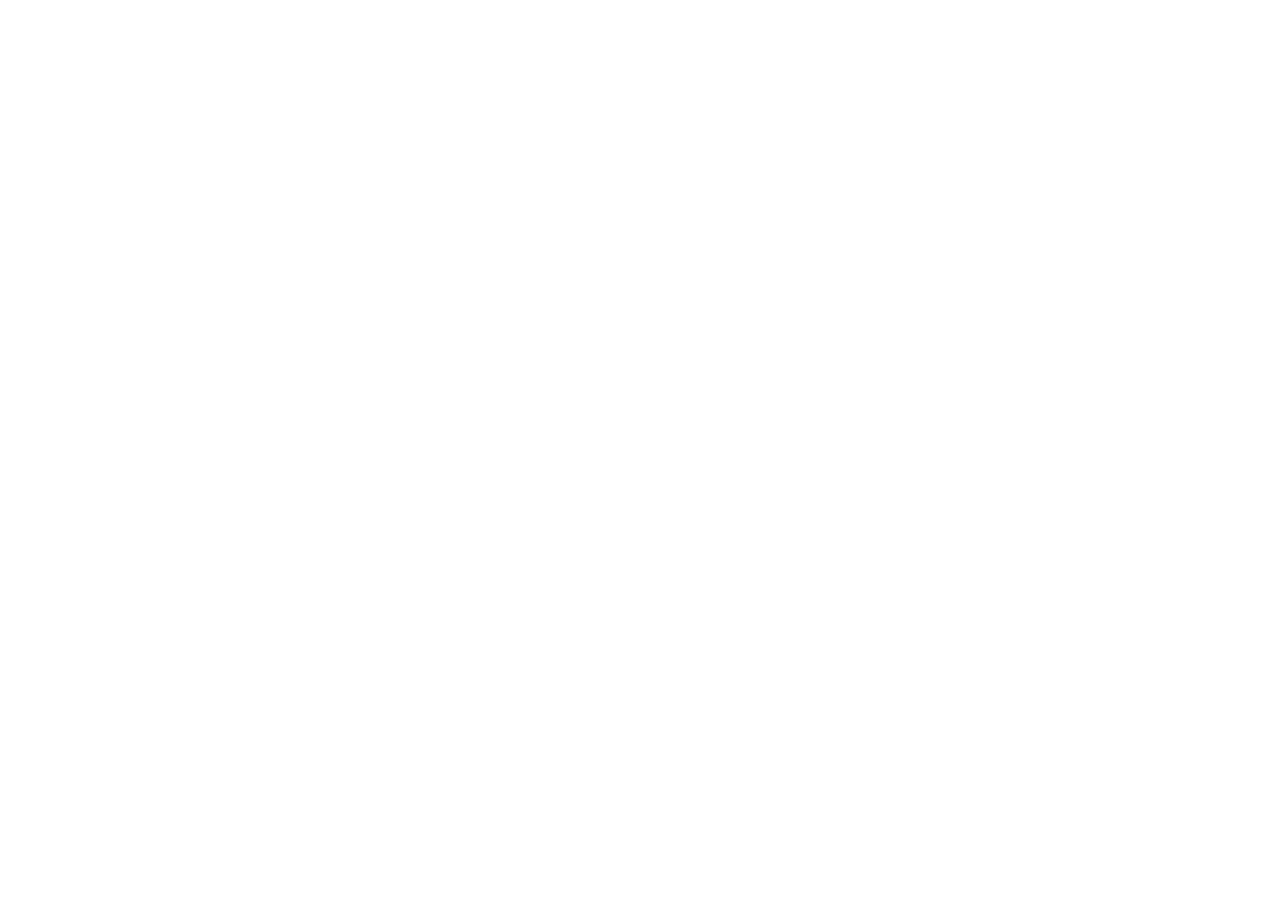
==== pages/index.html @ da5317bc "first commit" ====
<!DOCTYPE html>
<html lang="en">
<head>
  <meta charset="UTF-8">
  <meta http-equiv="X-UA-Compatible" content="IE=edge">
  <meta name="viewport" content="width=device-width, initial-scale=1.0">
  <title>Document</title>
</head>
<body>
  
</body>
</html>
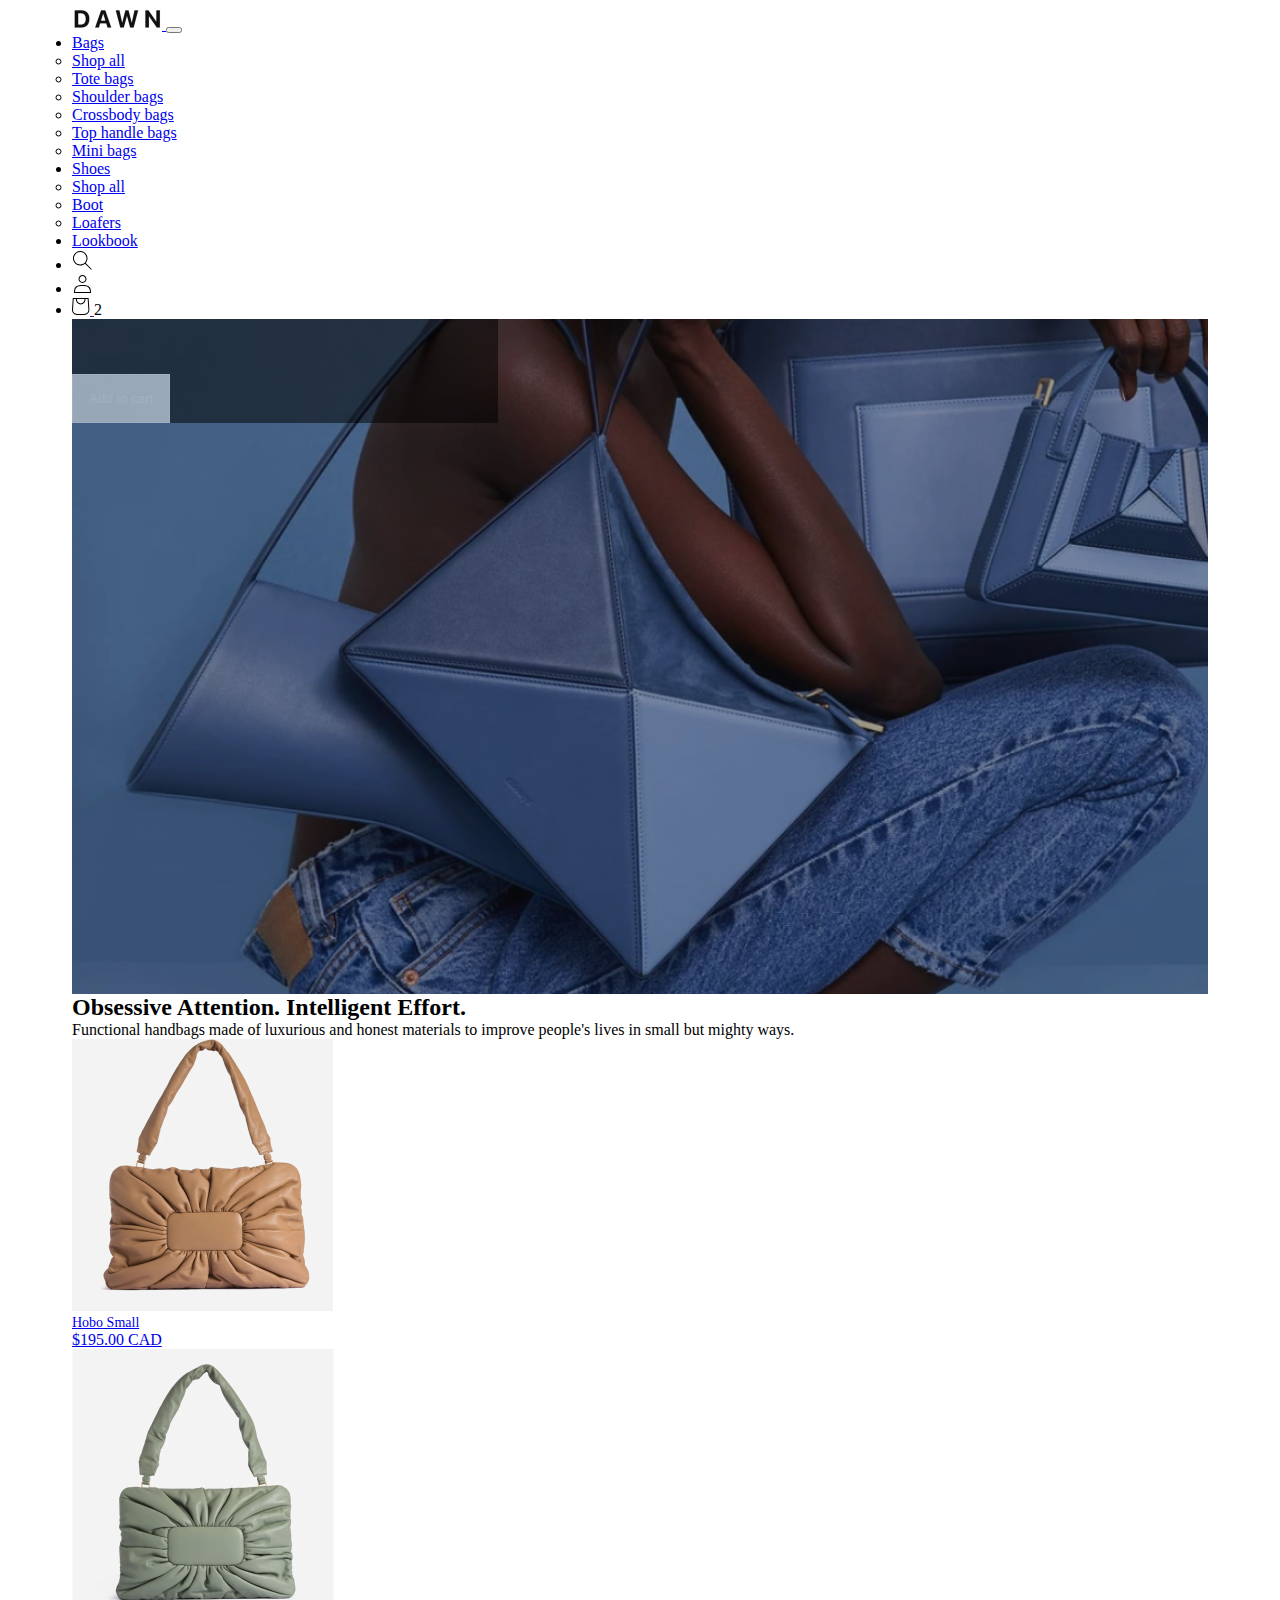
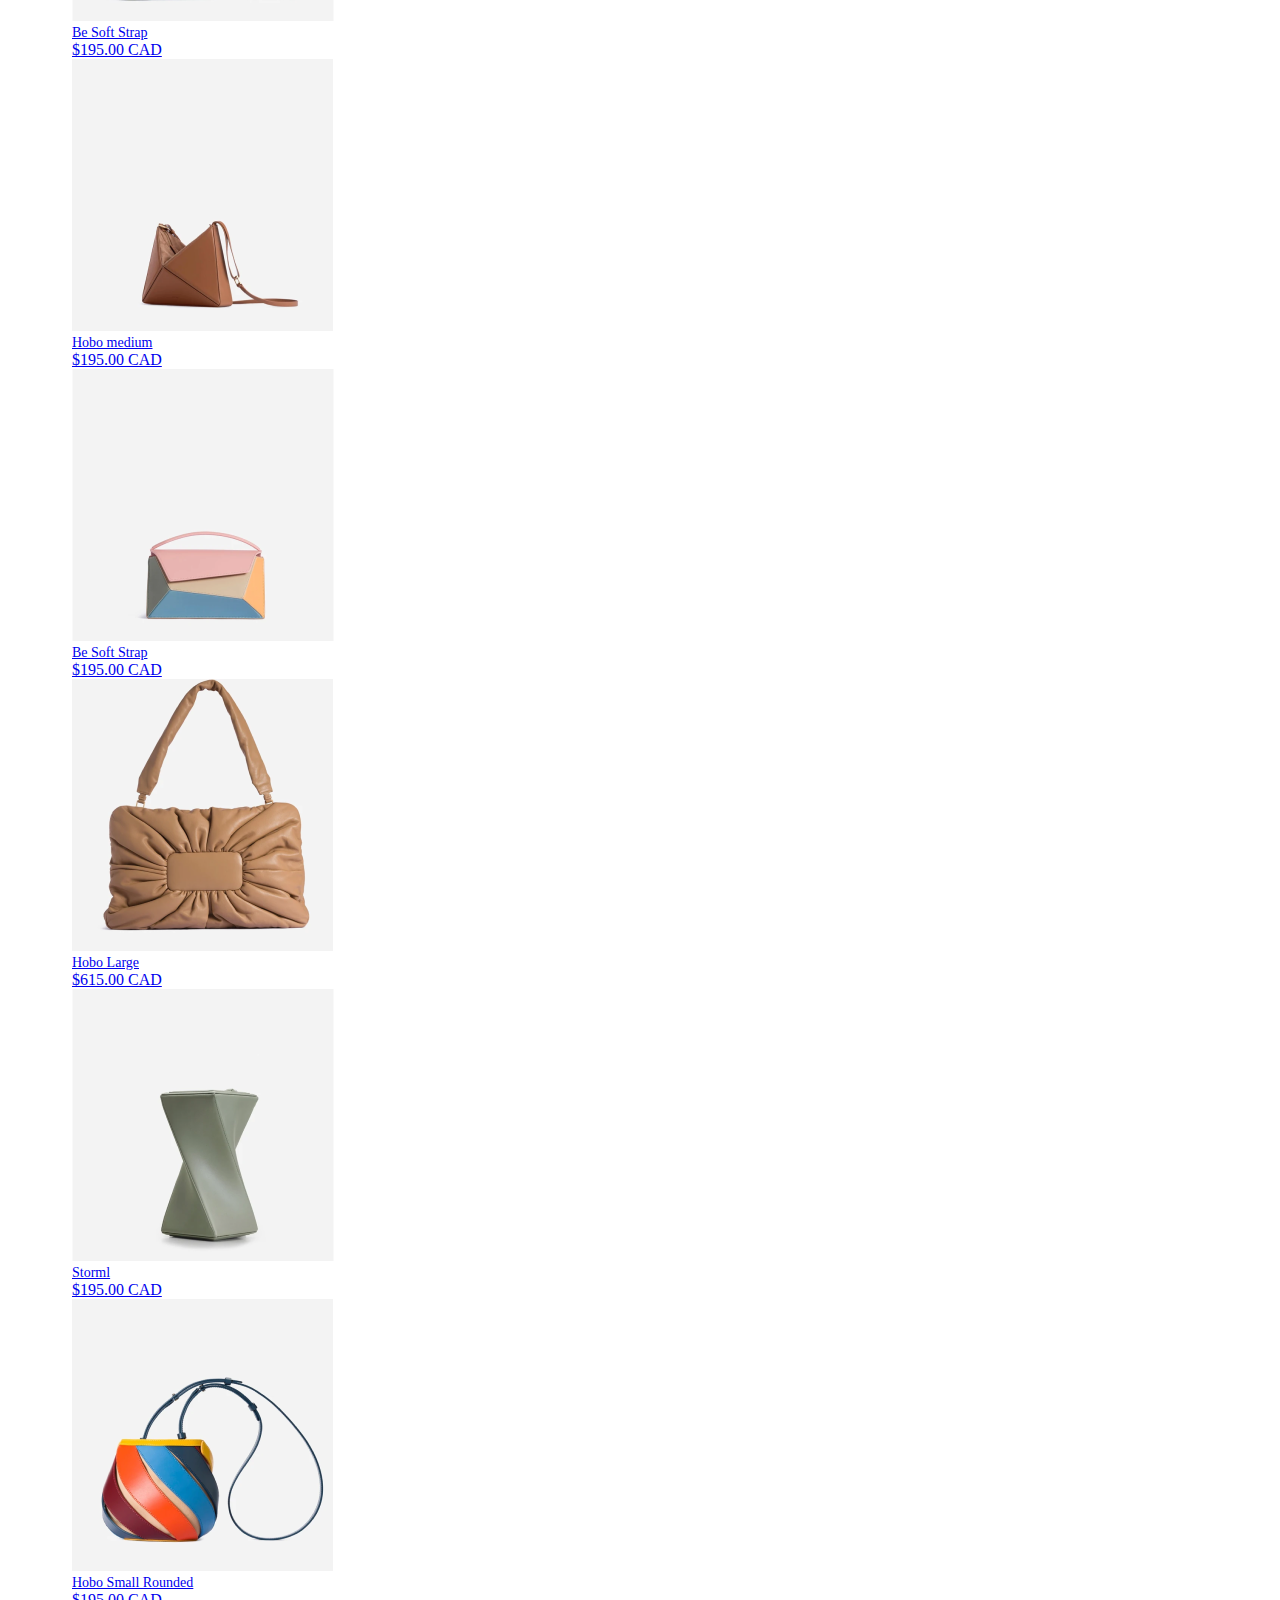
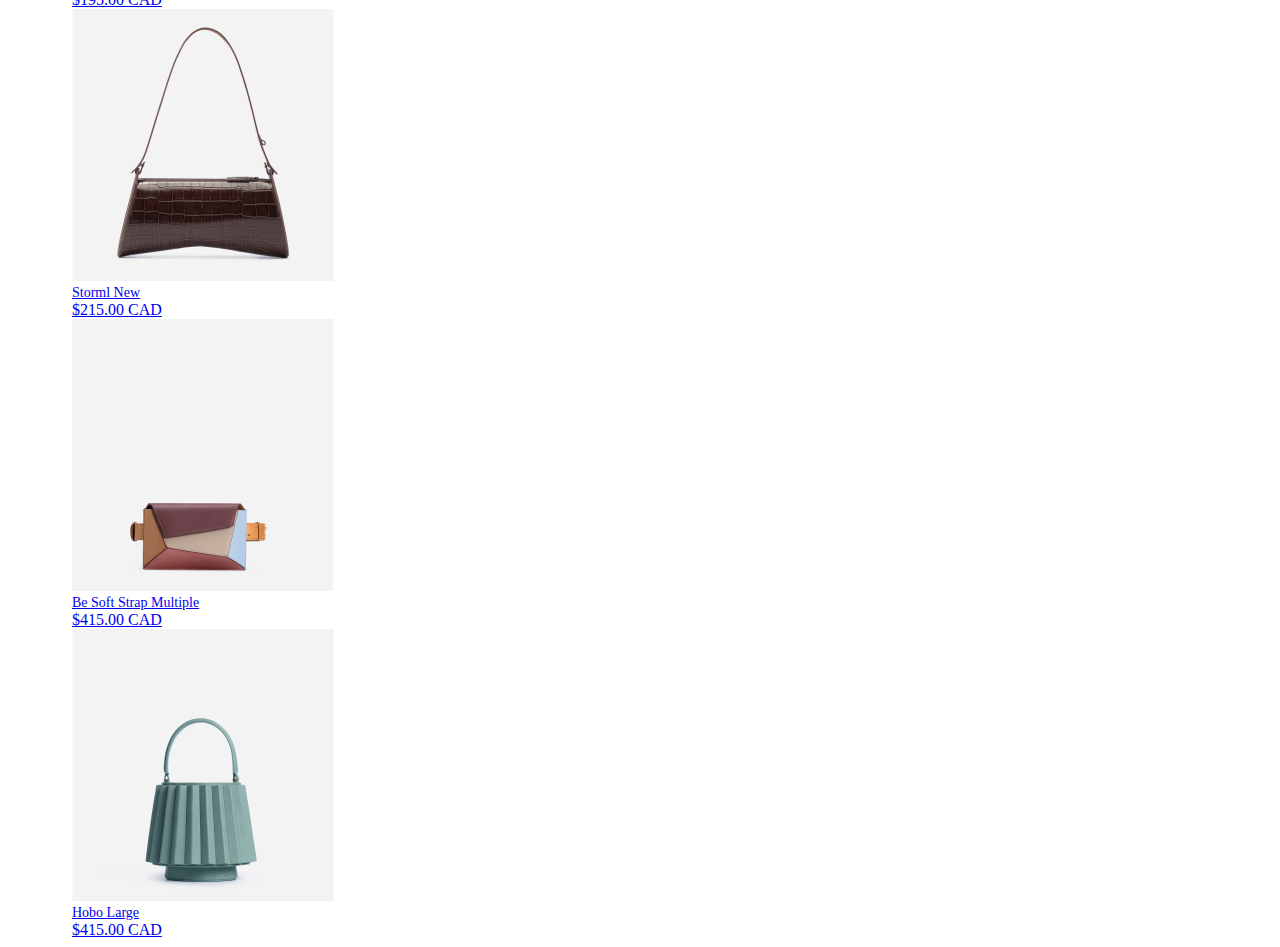
==== commit 461b34cd: "making index" ====
--- a/pages/index.html
+++ b/pages/index.html
@@ -4,9 +4,239 @@
   <meta charset="UTF-8">
   <meta http-equiv="X-UA-Compatible" content="IE=edge">
   <meta name="viewport" content="width=device-width, initial-scale=1.0">
-  <title>Document</title>
+  <title>DAWN</title>
+  <link href="https://cdn.jsdelivr.net/npm/bootstrap@5.3.2/dist/css/bootstrap.min.css" rel="stylesheet" integrity="sha384-T3c6CoIi6uLrA9TneNEoa7RxnatzjcDSCmG1MXxSR1GAsXEV/Dwwykc2MPK8M2HN" crossorigin="anonymous">
+  <link rel="stylesheet" href="../style/global.css">
+  <link rel="stylesheet" href="../style/index.css">
+  <script src="https://cdn.jsdelivr.net/npm/bootstrap@5.3.2/dist/js/bootstrap.bundle.min.js" integrity="sha384-C6RzsynM9kWDrMNeT87bh95OGNyZPhcTNXj1NW7RuBCsyN/o0jlpcV8Qyq46cDfL" crossorigin="anonymous" defer></script>
 </head>
 <body>
-  
+
+  <!--HEADER-->
+  <header>
+    <nav class="navbar navbar-expand-lg">
+      <div class="container-fluid gap-5 align-items-center py-4">
+        <a class="navbar-brand" href="./index.html">
+          <img 
+          src="../assets/images/logo.png"
+          alt="Логотип магазина"
+          >
+        </a>
+        <button class="navbar-toggler" type="button" data-bs-toggle="collapse" data-bs-target="#navbarSupportedContent" aria-controls="navbarSupportedContent" aria-expanded="false" aria-label="Toggle navigation">
+          <span class="navbar-toggler-icon"></span>
+        </button>
+        <div class="collapse navbar-collapse" id="navbarSupportedContent">
+          <ul class="navbar-nav me-auto mb-2 mb-lg-0">
+            <li class="nav-item dropdown">
+              <a class="nav-link dropdown-toggle" href="#" role="button" data-bs-toggle="dropdown" aria-expanded="false">
+                Bags
+              </a>
+              <ul class="dropdown-menu">
+                <li><a class="dropdown-item" href="#">Shop all</a></li>
+                <li><a class="dropdown-item" href="#">Tote bags</a></li>
+                <li><a class="dropdown-item" href="#">Shoulder bags</a></li>
+                <li><a class="dropdown-item" href="#">Crossbody bags</a></li>
+                <li><a class="dropdown-item" href="#">Top handle bags</a></li>
+                <li><a class="dropdown-item" href="#">Mini bags</a></li>
+              </ul>
+            </li>
+            <li class="nav-item dropdown">
+              <a class="nav-link dropdown-toggle" href="#" role="button" data-bs-toggle="dropdown" aria-expanded="false">
+                Shoes
+              </a>
+              <ul class="dropdown-menu">
+                <li><a class="dropdown-item" href="#">Shop all</a></li>
+                <li><a class="dropdown-item" href="#">Boot</a></li>
+                <li><a class="dropdown-item" href="#">Loafers</a></li>
+              </ul>
+            </li>
+            <li class="nav-item">
+              <a class="nav-link" href="#">Lookbook</a>
+            </li>
+          </ul>
+        </div>
+        <div class="">
+          <ul class="d-flex gap-4">
+            <li class="list-group-item">
+              <a class="" href="">
+                <img 
+                src="../assets/icons/search.svg"
+                alt="Иконка поиска">
+              </a>
+            </li>
+            <li class="list-group-item">
+              <a class="" href="">
+                <img 
+                src="../assets/icons/person.svg"
+                alt="Иконка поиска">
+              </a>
+            </li>
+            <li class="list-group-item">
+              <a class="" href="">
+                <img 
+                src="../assets/icons/cart.svg"
+                alt="Иконка поиска">
+              </a>
+              <span class="badge bg-primary rounded-pill">2</span>
+            </li>
+          </ul>
+        </div>
+      </div>
+    </nav>
+  </header>
+  <!--END OF HEADER-->
+
+  <main>
+
+    <!--FIRST SECTION - COVER-->
+    <section class="container-fluid cover text-white d-flex justify-content-center align-items-center">
+      <div class="bg-black-opacity-50">
+        <div class="d-flex justify-content-center  align-items-center flex-column p-4">
+          <h1 class="display-2 m-3">Industrial design meets fashion</h1>
+          <p>Atypical leather goods</p>
+          <button type="button" class="btn btn-cover m-3">Add to cart</button>
+        </div>
+      </div>
+    </section>
+    <!--END OF FIRST SECTION - COVER-->
+
+    <!--SECOND SECTION - HEADING-->
+    <section class="p-5">
+      <div class="container text-center">
+        <h2 class="display-5 my-4">Obsessive Attention. Intelligent Effort.</h2>
+        <p class="">Functional handbags made of luxurious and honest materials to improve people's lives in small but mighty ways.</p>
+      </div>
+    </section>
+    <!--END OF SECOND SECTION - HEADING-->
+
+    <!--THIRD SECTION - LIST OF ITEMS-->
+    <section class="container-fluid my-5">
+      <div class="d-flex gap-4 flex-wrap">
+        <div>
+          <a class="link-underline link-dark link-underline-opacity-0" href="#">
+            <img 
+            class="img-fluid"
+            src="../assets/images/hobo-small.png"
+            alt="Фотография товара hobo small">
+            <div class="my-3">
+              <p class="body-text2">Hobo Small</p>
+              <p>$195.00 CAD</p>
+            </div>
+          </a>
+        </div>
+        <div>
+          <a class="link-underline link-dark link-underline-opacity-0" href="#"> 
+            <img 
+            class="img-fluid"
+            src="../assets/images/be-soft.png"
+            alt="Фотография товара be soft">
+            <div class="my-3">
+              <p class="body-text2">Be Soft Strap</p>
+              <p>$195.00 CAD</p>
+            </div>
+          </a> 
+        </div>
+      </div>
+      <div class="row justify-content-between">
+        <div class="col-xl-3 col-sm-6 col-md-6">
+          <a class="link-underline link-dark link-underline-opacity-0" href="#">
+            <img
+            class="img-fluid"
+            src="../assets/images/hobo-medium.png"
+            alt="Фотография товара hobo medium">
+            <div class="my-3">
+              <p class="body-text2">Hobo medium</p>
+              <p>$195.00 CAD</p>
+            </div>
+          </a>
+        </div>
+        <div class="col-xl-3 col-sm-6 col-md-6">
+          <a class="link-underline link-dark link-underline-opacity-0" href="#">
+            <img
+            class="img-fluid"
+            src="../assets/images/be-soft-strap.png"
+            alt="Фотография товара be soft strap">
+            <div class="my-3">
+              <p class="body-text2">Be Soft Strap</p>
+              <p>$195.00 CAD</p>
+            </div>
+          </a>
+        </div>
+        <div class="col-xl-3 col-sm-6 col-md-6">
+          <a class="link-underline link-dark link-underline-opacity-0" href="#">
+            <img
+            class="img-fluid"
+            src="../assets/images/hobo-small.png"
+            alt="Фотография товара hobo large">
+            <div class="my-3">
+              <p class="body-text2">Hobo Large</p>
+              <p>$615.00 CAD</p>
+            </div>
+          </a>
+        </div>
+        <div class="col-xl-3 col-sm-6 col-md-6">
+          <a class="link-underline link-dark link-underline-opacity-0" href="#">
+            <img
+            class="img-fluid"
+            src="../assets/images/storml.png"
+            alt="Фотография товара storml">
+            <div class="my-3">
+              <p class="body-text2">Storml</p>
+              <p>$195.00 CAD</p>
+            </div>
+          </a>
+        </div>
+        <div class="col-xl-3 col-sm-6 col-md-6">
+          <a class="link-underline link-dark link-underline-opacity-0" href="#">
+            <img
+            class="img-fluid"
+            src="../assets/images/hobo-small-rounded.png"
+            alt="Фотография товара hobo small rounded">
+            <div class="my-3">
+              <p class="body-text2">Hobo Small Rounded</p>
+              <p>$195.00 CAD</p>
+            </div>
+          </a>
+        </div>
+        <div class="col-xl-3 col-sm-6 col-md-6">
+          <a class="link-underline link-dark link-underline-opacity-0" href="#">
+            <img
+            class="img-fluid"
+            src="../assets/images/storml-new.png"
+            alt="Фотография товара storml new">
+            <div class="my-3">
+              <p class="body-text2">Storml New</p>
+              <p>$215.00 CAD</p>
+            </div>
+          </a>
+        </div>
+        <div class="col-xl-3 col-sm-6 col-md-6">
+          <a class="link-underline link-dark link-underline-opacity-0" href="#">
+            <img
+            class="img-fluid"
+            src="../assets/images/be-soft-strap-multiple.png"
+            alt="Фотография товара be soft strap multiple">
+            <div class="my-3">
+              <p class="body-text2">Be Soft Strap Multiple</p>
+              <p>$415.00 CAD</p>
+            </div>
+          </a>
+        </div>
+        <div class="col-xl-3 col-sm-6 col-md-6">
+          <a class="link-underline link-dark link-underline-opacity-0" href="#">
+            <img
+            class="img-fluid"
+            src="../assets/images/hobo-large-rounded.png"
+            alt="Фотография товара hobo large rounded">
+            <div class="my-3">
+              <p class="body-text2">Hobo Large</p>
+              <p>$415.00 CAD</p>
+            </div>
+          </a>
+        </div>
+      </div>
+    </section>
+    <!--END OF THIRD SECTION - LIST OF ITEMS-->
+  </main>
 </body>
 </html>--- a/style/global.css
+++ b/style/global.css
@@ -0,0 +1,23 @@
+h1,
+h2,
+h3,
+h4,
+h5,
+h6,
+p,
+a,
+ul,
+ol,
+li,
+blockquote {
+  margin: 0;
+  padding: 0;
+}
+
+body {
+  padding: 0px 64px;
+}
+
+.body-text2 {
+  font-size: 14px;
+}--- a/style/index.css
+++ b/style/index.css
@@ -0,0 +1,19 @@
+.cover {
+  background-image: url(../assets/images/cover.png);
+  background-repeat: no-repeat;
+  background-size: cover;
+  min-height: 75vh;
+}
+
+.btn-cover {
+  padding: 16px;
+  color: white;
+  border: 1px solid white;
+  border-radius: none !important;
+}
+
+.bg-black-opacity-50 {
+  background-color: black;
+  opacity: 0.5;
+  max-width: fit-content;
+}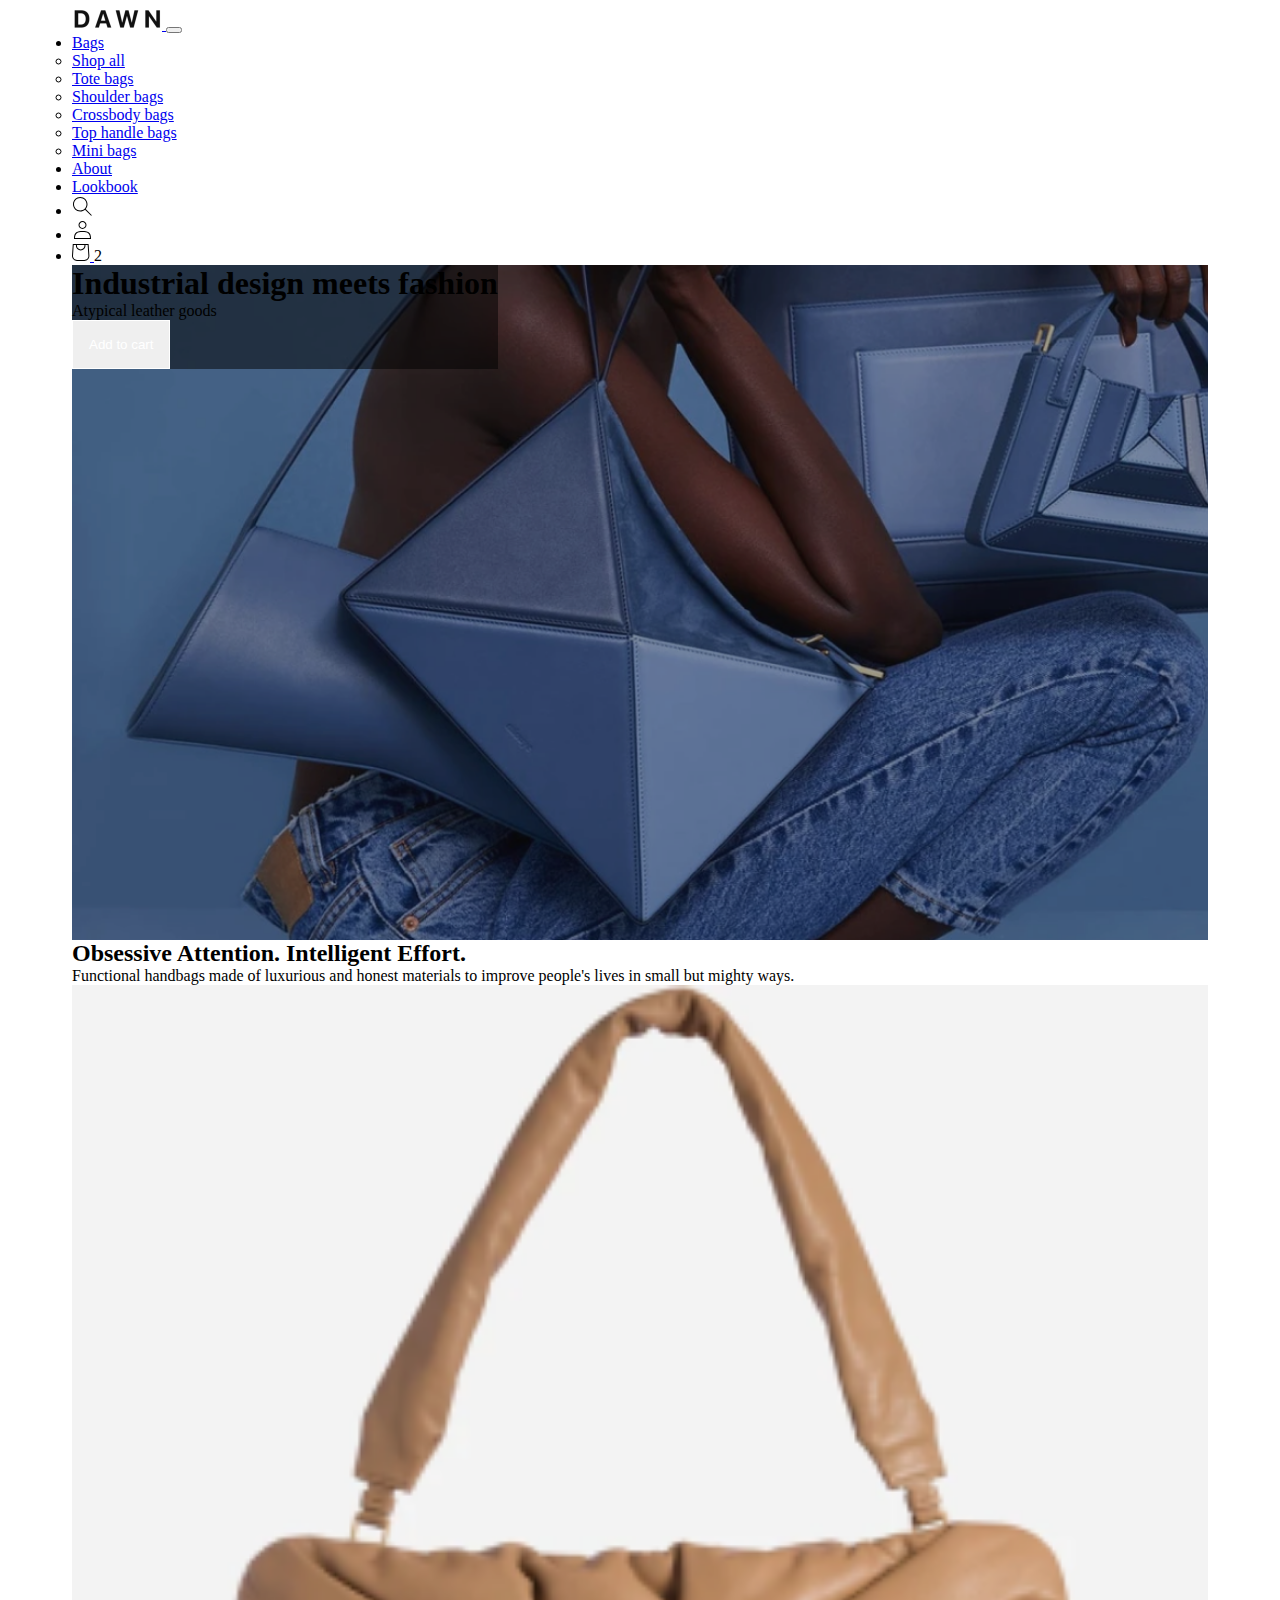
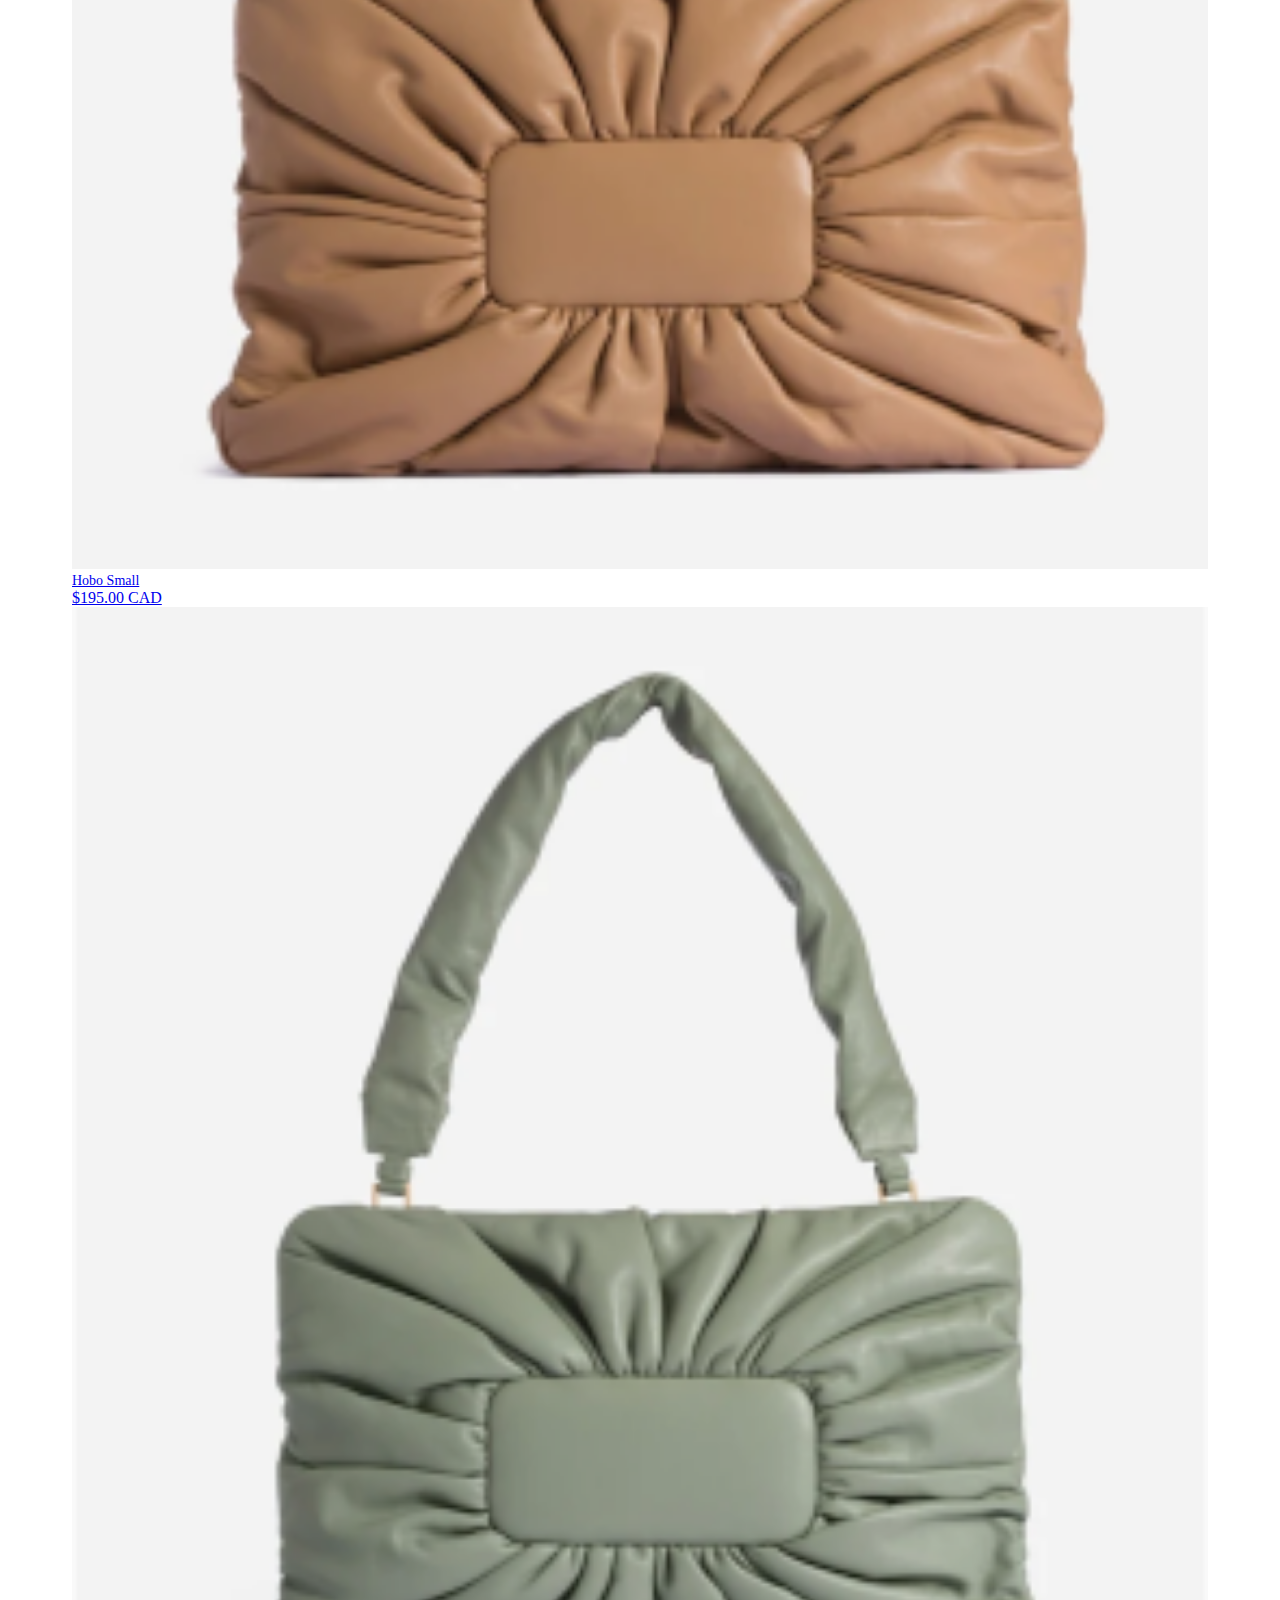
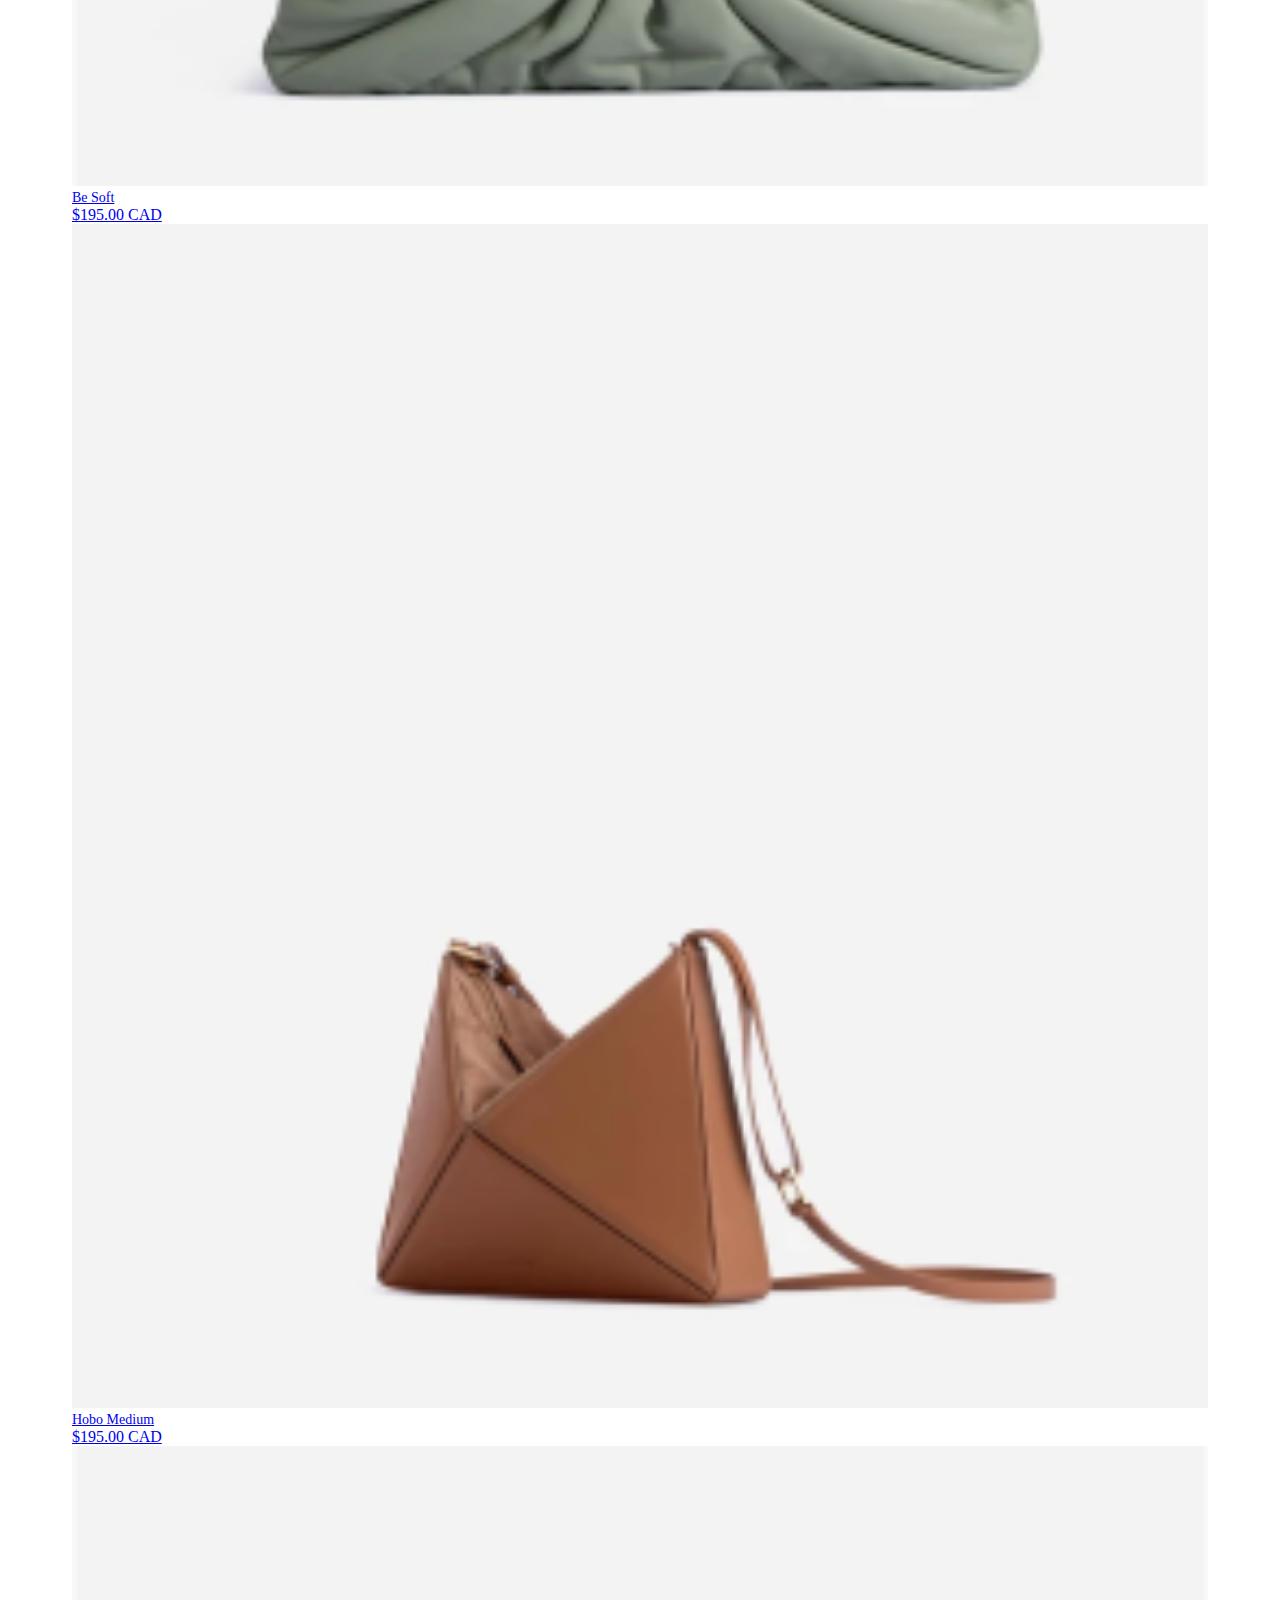
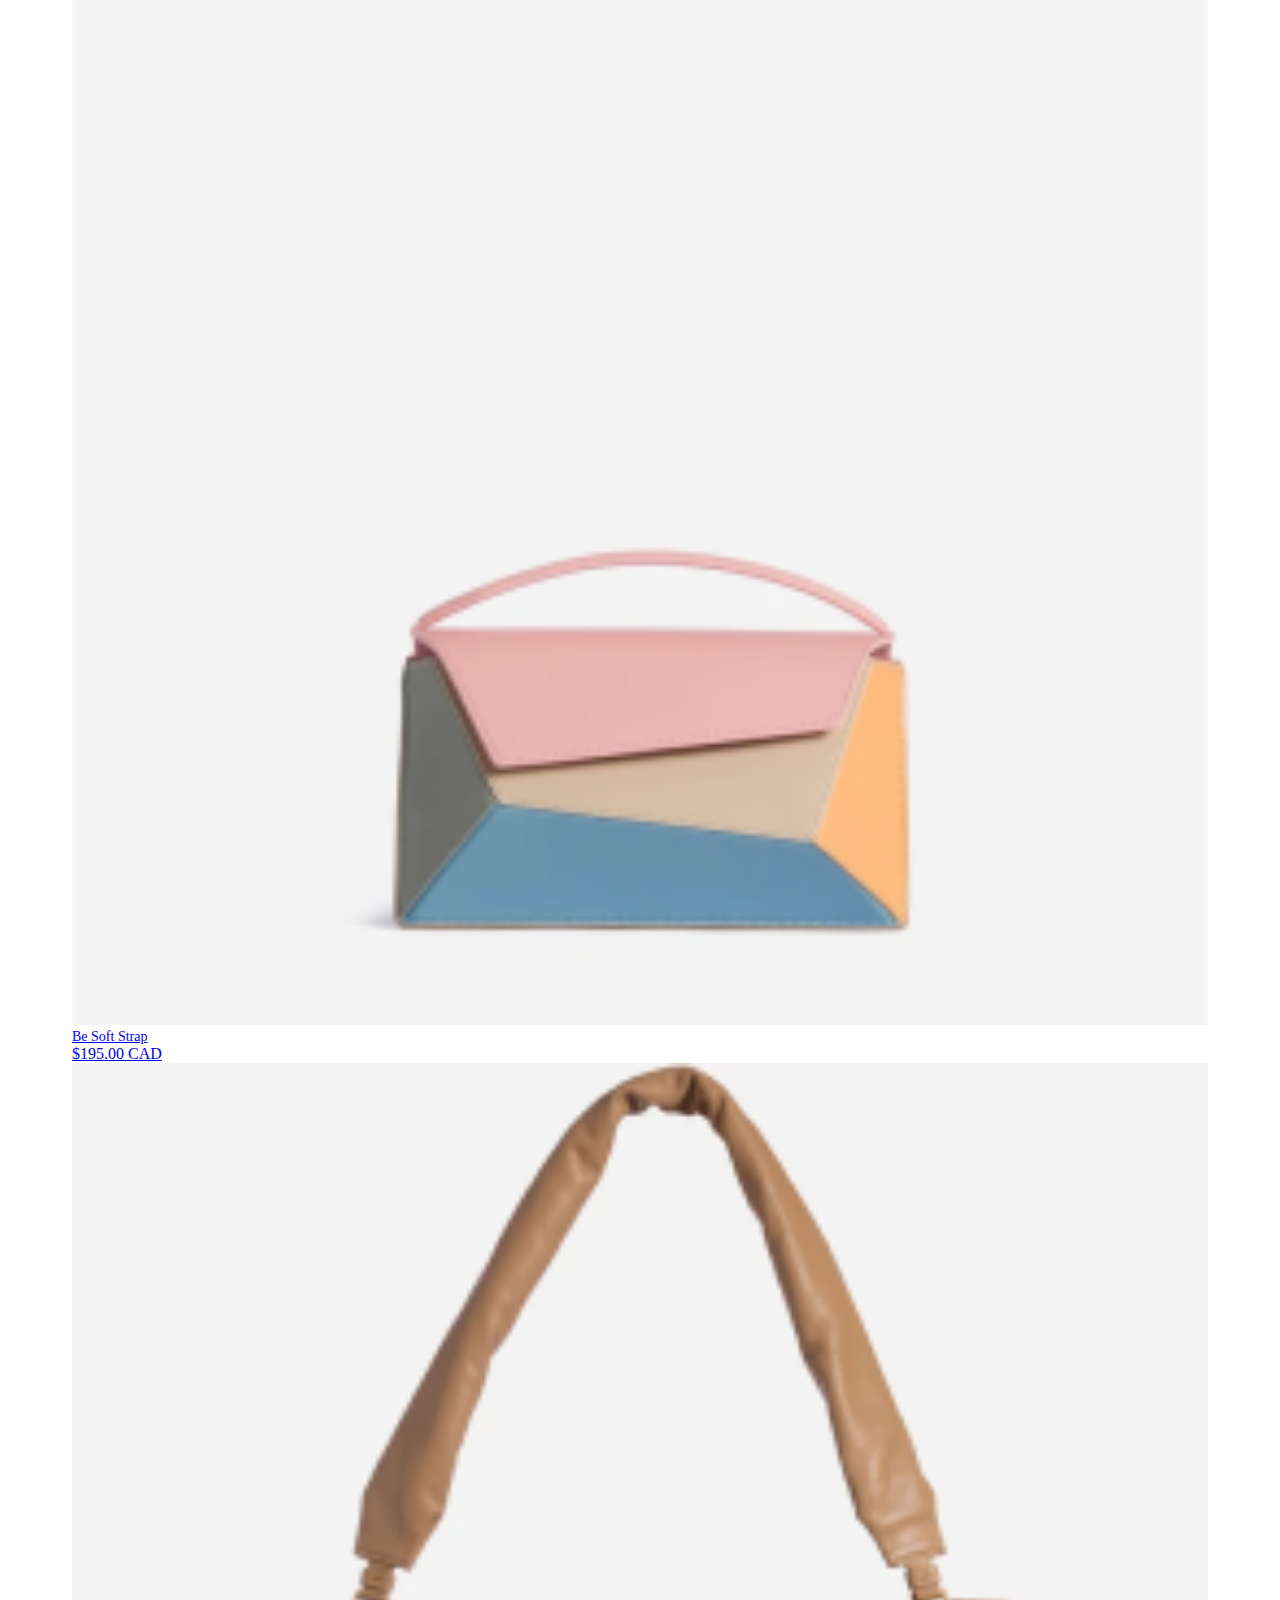
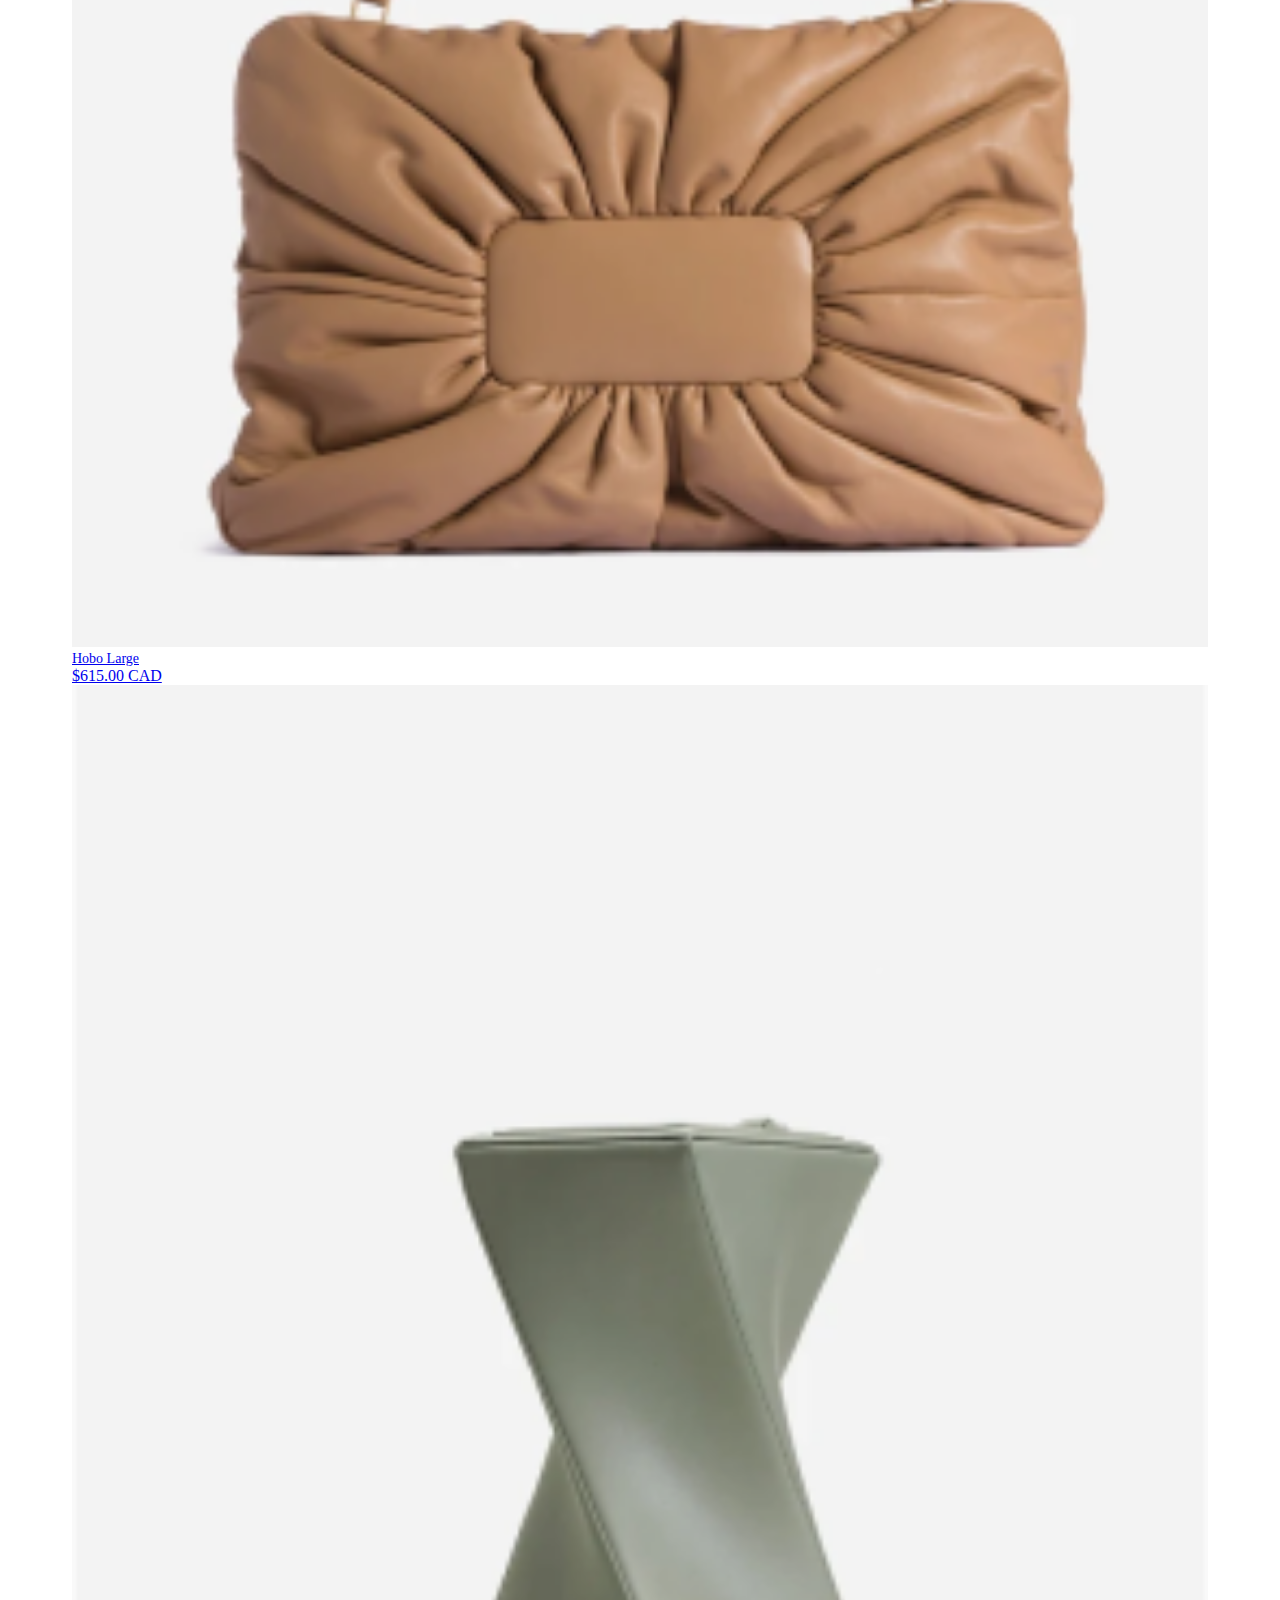
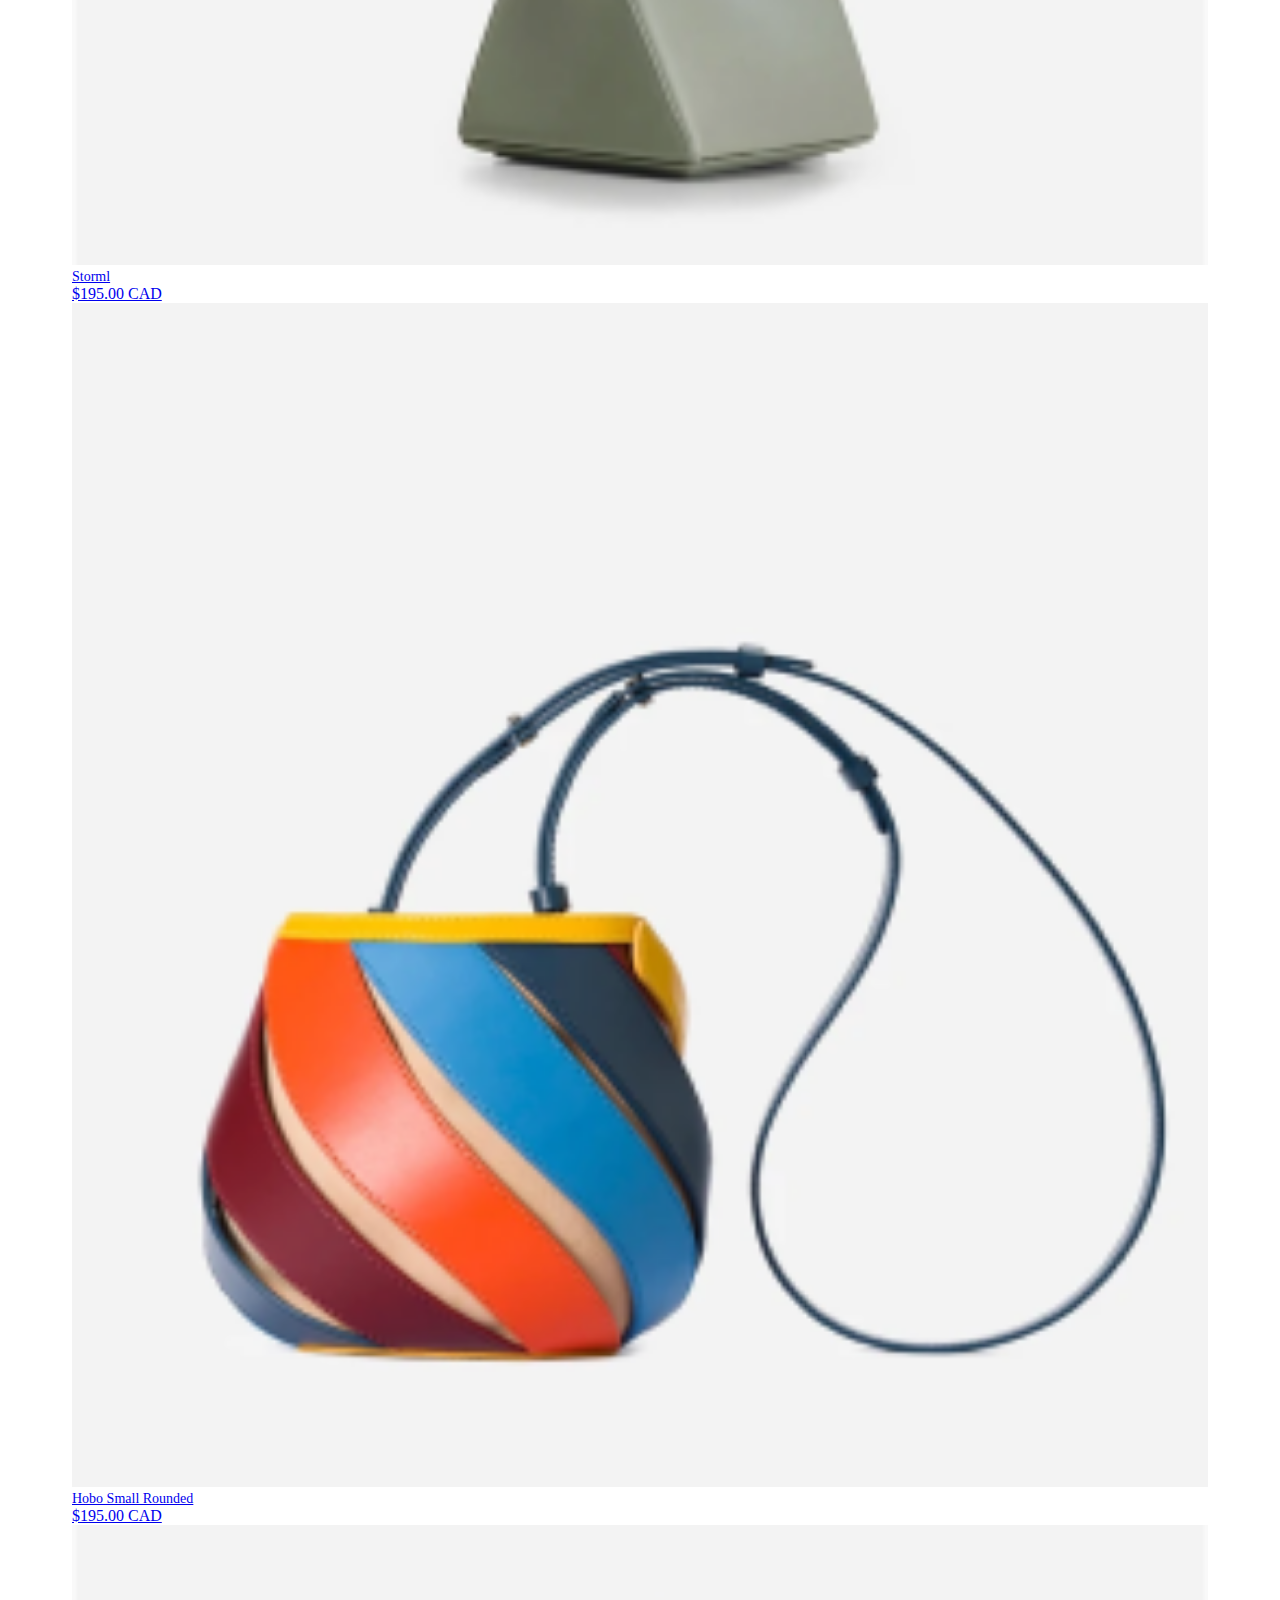
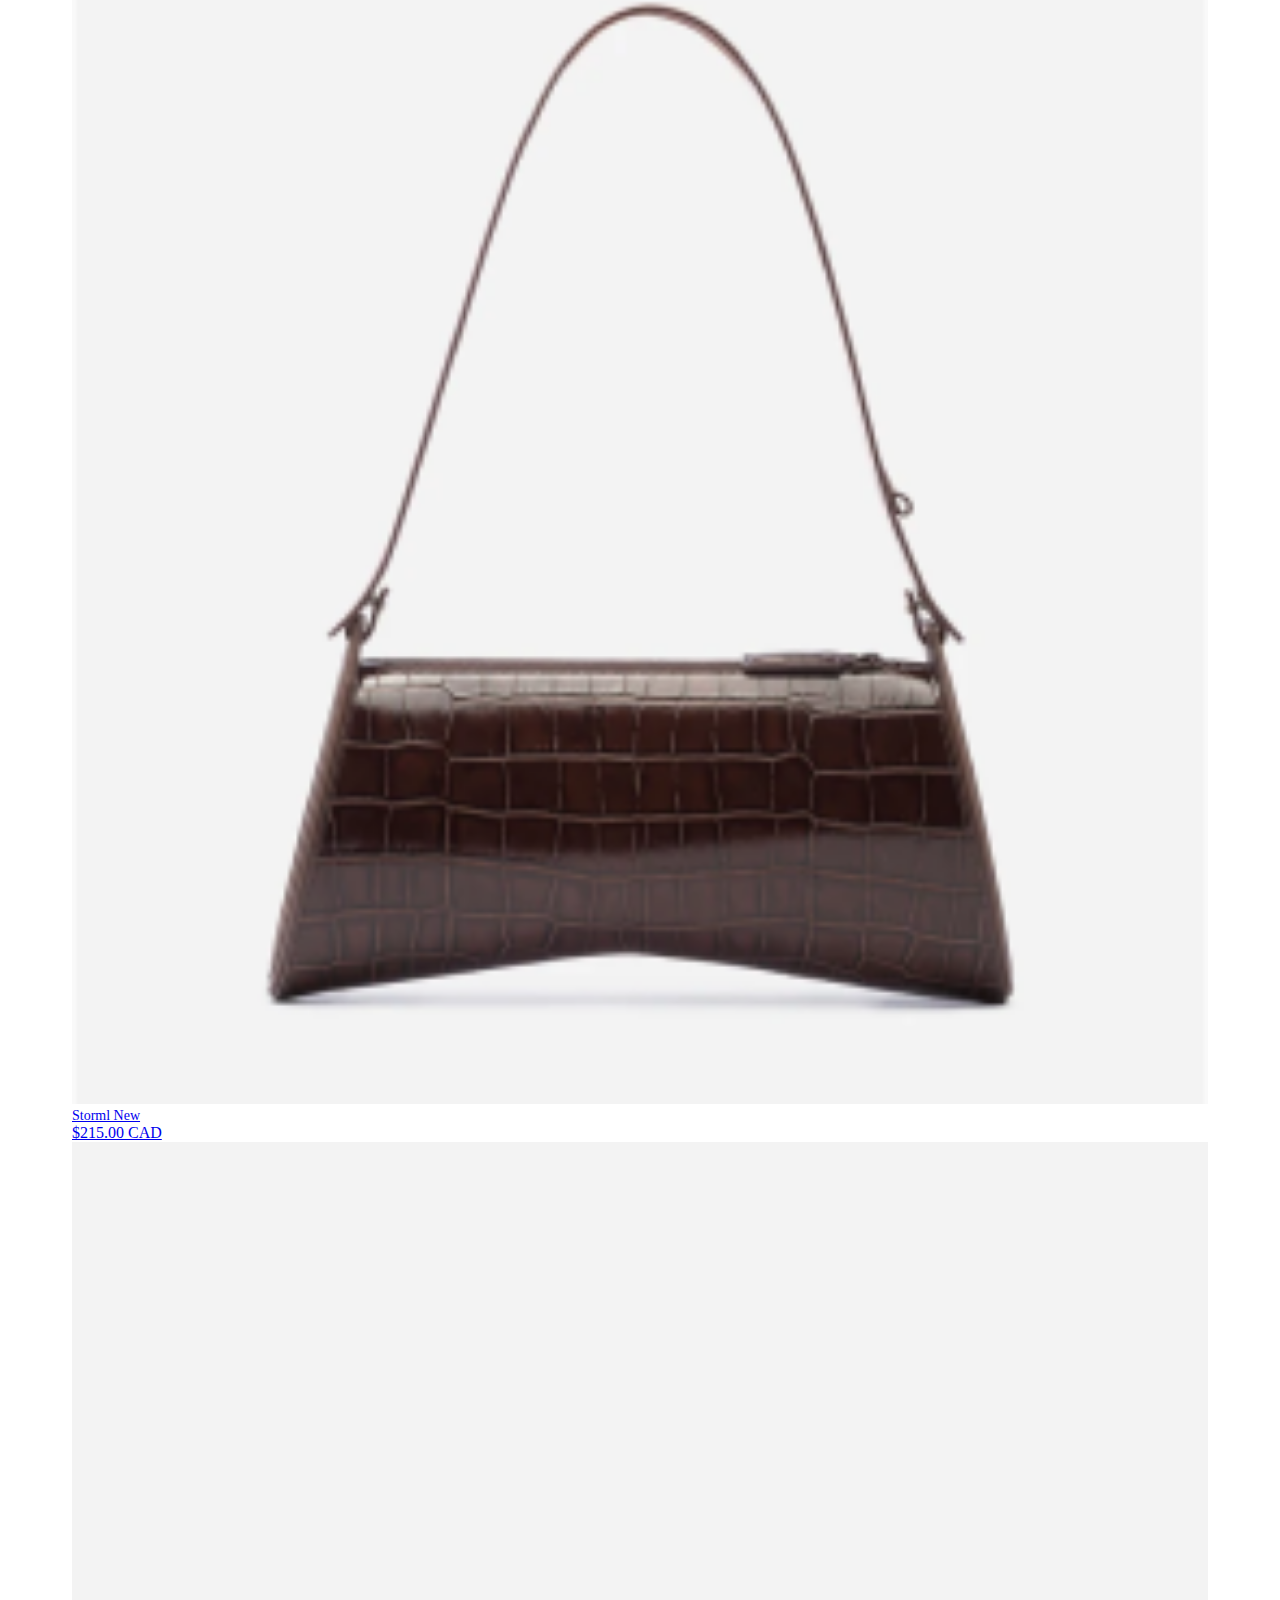
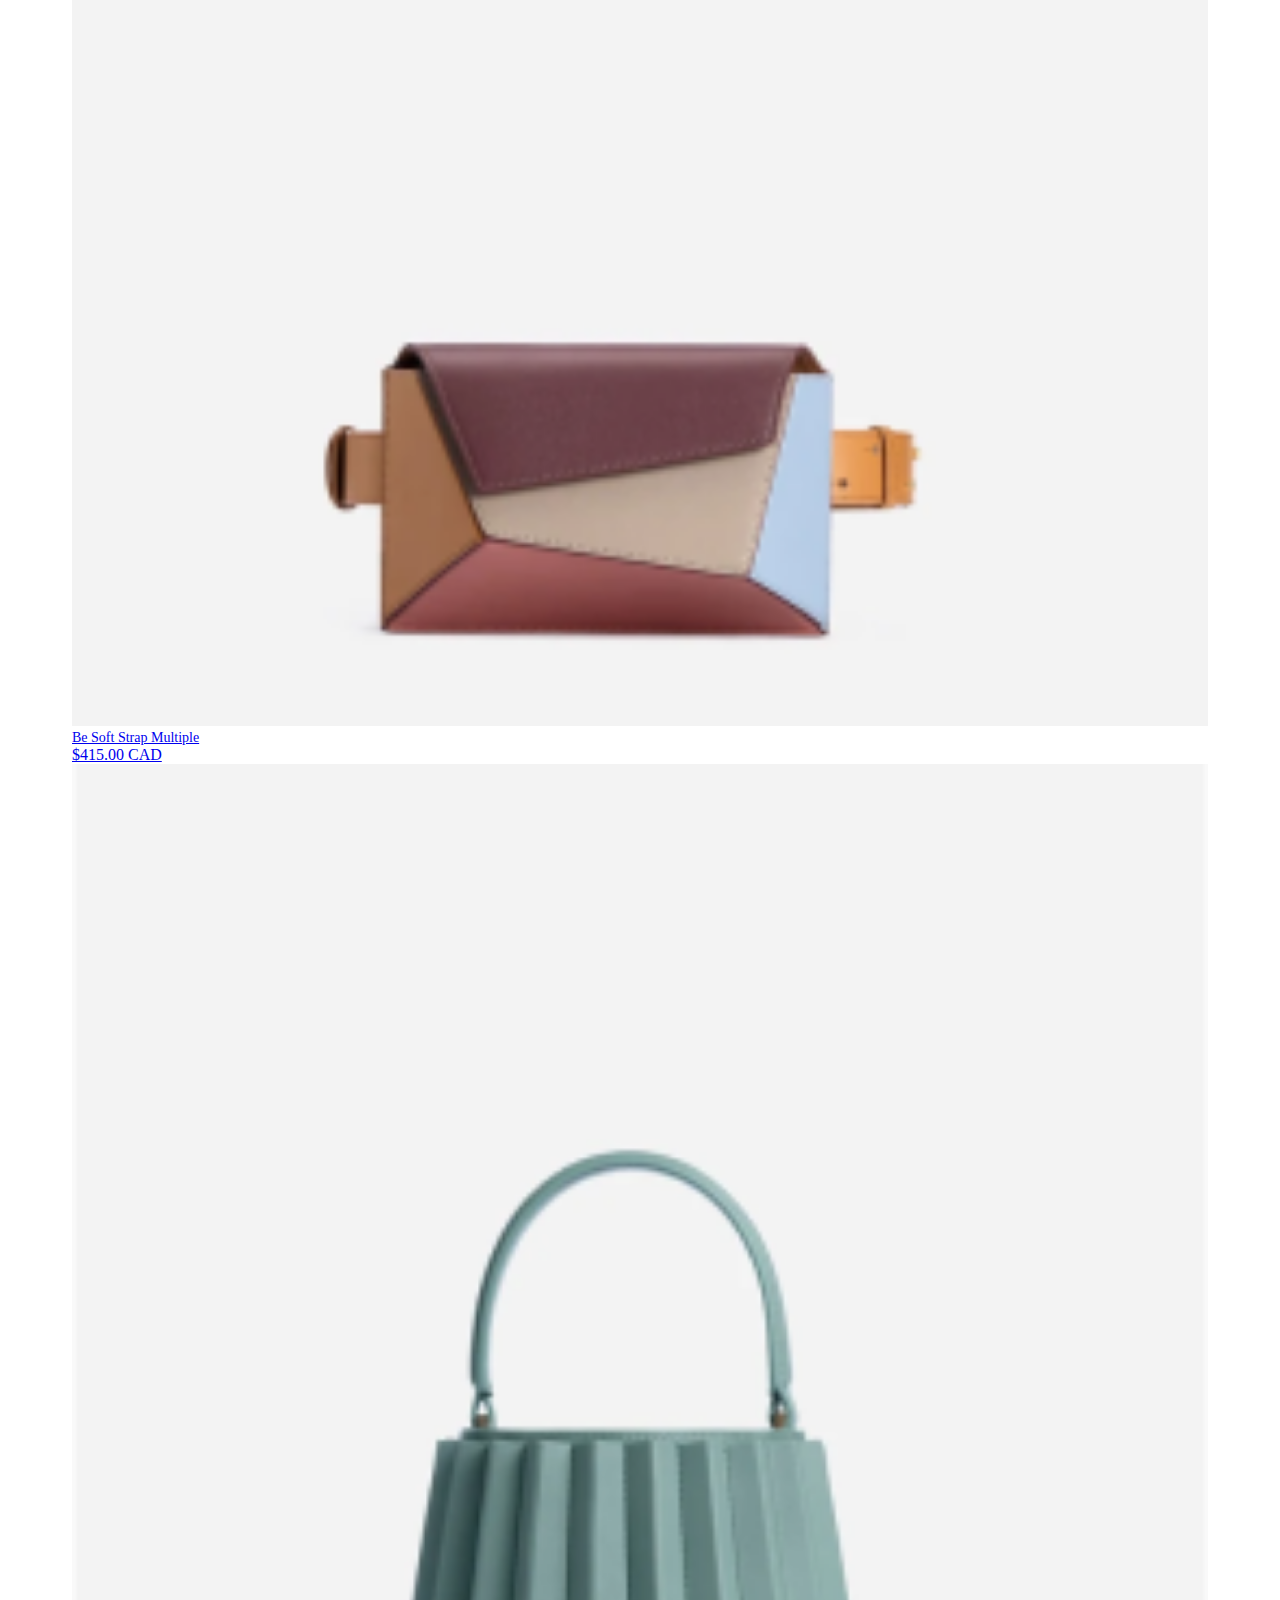
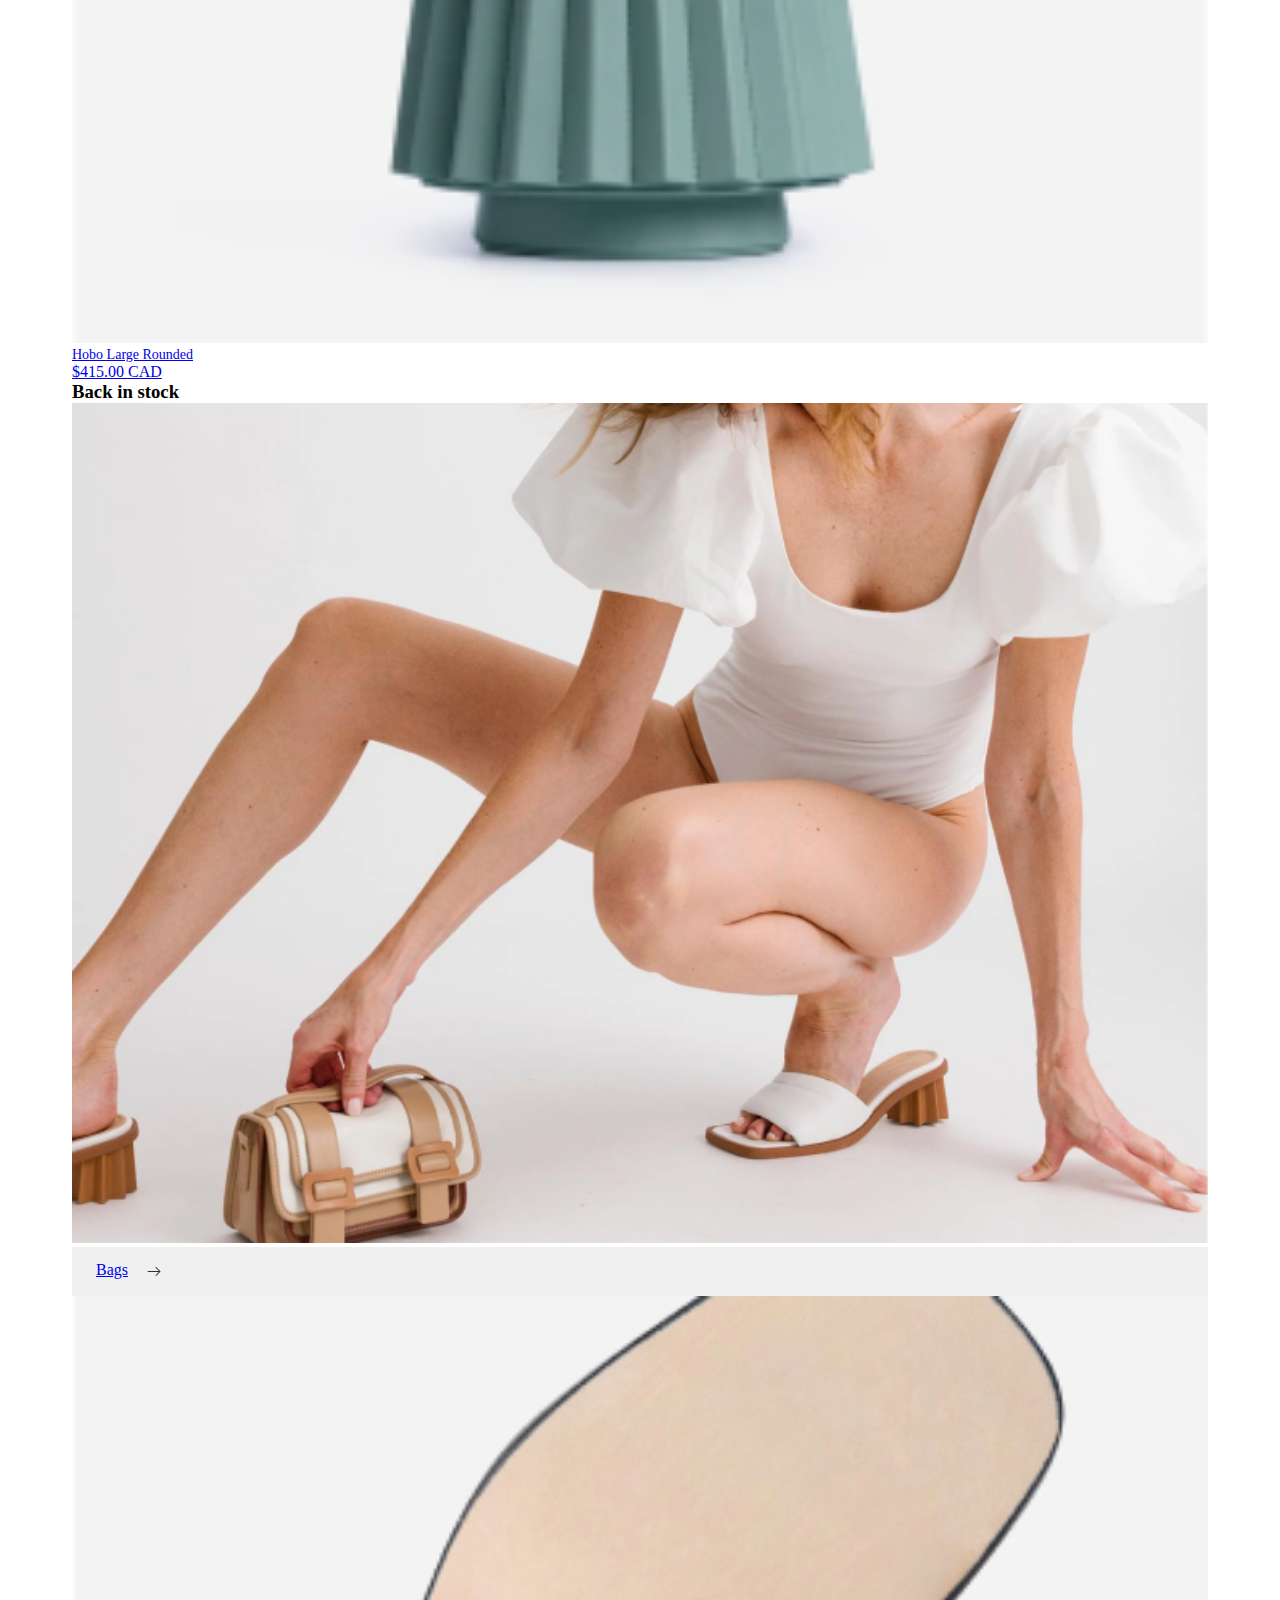
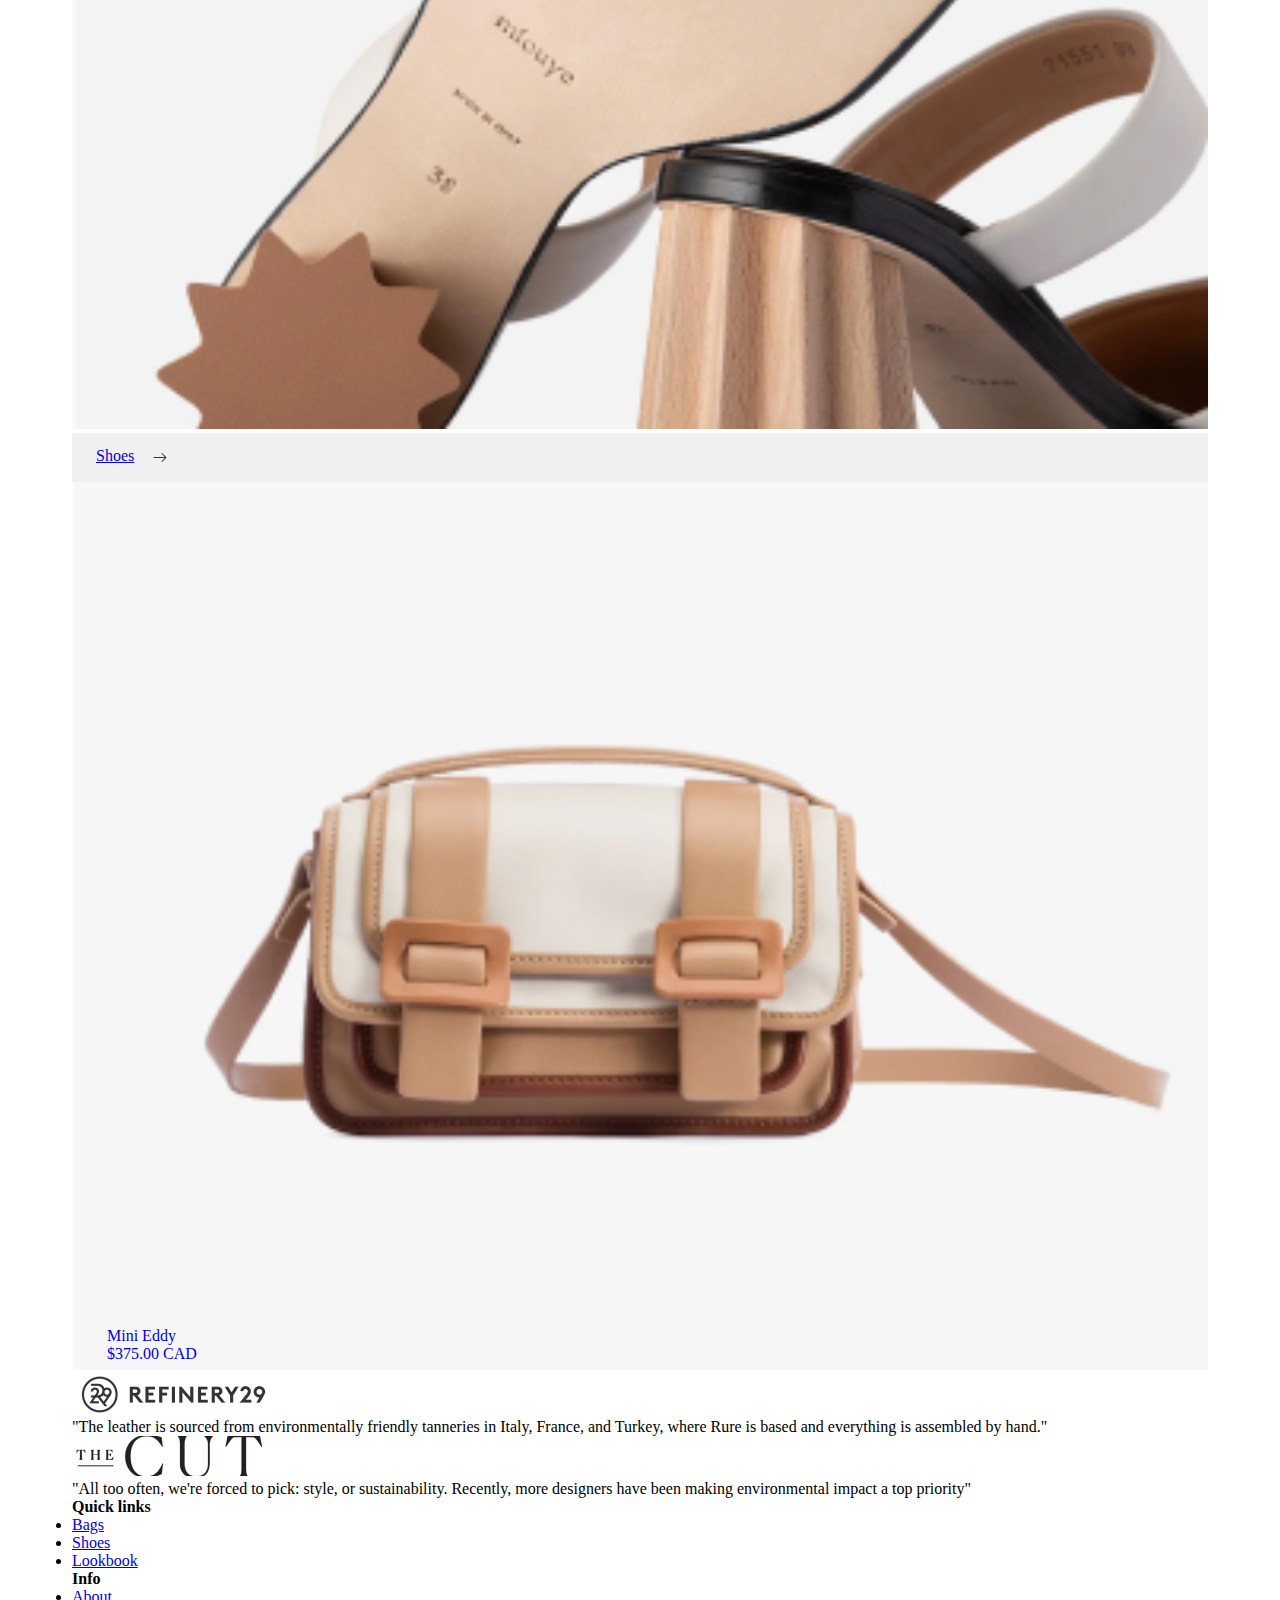
==== commit 85bd1481: "removing seector" ====
--- a/pages/index.html
+++ b/pages/index.html
@@ -5,20 +5,22 @@
   <meta http-equiv="X-UA-Compatible" content="IE=edge">
   <meta name="viewport" content="width=device-width, initial-scale=1.0">
   <title>DAWN</title>
+  <link rel="icon" href="../assets/images/favicon.svg" type="image/svg+xml" sizes="32x32">
   <link href="https://cdn.jsdelivr.net/npm/bootstrap@5.3.2/dist/css/bootstrap.min.css" rel="stylesheet" integrity="sha384-T3c6CoIi6uLrA9TneNEoa7RxnatzjcDSCmG1MXxSR1GAsXEV/Dwwykc2MPK8M2HN" crossorigin="anonymous">
   <link rel="stylesheet" href="../style/global.css">
   <link rel="stylesheet" href="../style/index.css">
   <script src="https://cdn.jsdelivr.net/npm/bootstrap@5.3.2/dist/js/bootstrap.bundle.min.js" integrity="sha384-C6RzsynM9kWDrMNeT87bh95OGNyZPhcTNXj1NW7RuBCsyN/o0jlpcV8Qyq46cDfL" crossorigin="anonymous" defer></script>
+  <script src="../javascript/cart.js" defer></script>
+  <script src="../javascript/goods.js" defer></script>
 </head>
 <body>
-
   <!--HEADER-->
   <header>
     <nav class="navbar navbar-expand-lg">
       <div class="container-fluid gap-5 align-items-center py-4">
         <a class="navbar-brand" href="./index.html">
           <img 
-          src="../assets/images/logo.png"
+          src="../assets/images/index/logo.png"
           alt="Логотип магазина"
           >
         </a>
@@ -32,50 +34,43 @@
                 Bags
               </a>
               <ul class="dropdown-menu">
-                <li><a class="dropdown-item" href="#">Shop all</a></li>
-                <li><a class="dropdown-item" href="#">Tote bags</a></li>
-                <li><a class="dropdown-item" href="#">Shoulder bags</a></li>
-                <li><a class="dropdown-item" href="#">Crossbody bags</a></li>
-                <li><a class="dropdown-item" href="#">Top handle bags</a></li>
-                <li><a class="dropdown-item" href="#">Mini bags</a></li>
+                <li><a class="dropdown-item dropdown-item-view" href="#">Shop all</a></li>
+                <li><a class="dropdown-item dropdown-item-view" href="#" data-field="category">Tote bags</a></li>
+                <li><a class="dropdown-item dropdown-item-view" href="#" data-field="category">Shoulder bags</a></li>
+                <li><a class="dropdown-item dropdown-item-view" href="#" data-field="category">Crossbody bags</a></li>
+                <li><a class="dropdown-item dropdown-item-view" href="#" data-field="category">Top handle bags</a></li>
+                <li><a class="dropdown-item dropdown-item-view" href="#" data-field="category">Mini bags</a></li>
               </ul>
             </li>
-            <li class="nav-item dropdown">
-              <a class="nav-link dropdown-toggle" href="#" role="button" data-bs-toggle="dropdown" aria-expanded="false">
-                Shoes
-              </a>
-              <ul class="dropdown-menu">
-                <li><a class="dropdown-item" href="#">Shop all</a></li>
-                <li><a class="dropdown-item" href="#">Boot</a></li>
-                <li><a class="dropdown-item" href="#">Loafers</a></li>
-              </ul>
-            </li>
             <li class="nav-item">
-              <a class="nav-link" href="#">Lookbook</a>
+              <a class="nav-link" href="../pages/about.html">About</a>
+            </li>
+            <li class="nav-item">
+              <a class="nav-link" href="../pages/lookbook.html">Lookbook</a>
             </li>
           </ul>
         </div>
-        <div class="">
+        <div>
           <ul class="d-flex gap-4">
             <li class="list-group-item">
-              <a class="" href="">
-                <img 
-                src="../assets/icons/search.svg"
+              <a class="" href="../pages/search.html">
+                <img 
+                src="../assets/icons/index/search.svg"
                 alt="Иконка поиска">
               </a>
             </li>
             <li class="list-group-item">
               <a class="" href="">
                 <img 
-                src="../assets/icons/person.svg"
-                alt="Иконка поиска">
+                src="../assets/icons/index/person.svg"
+                alt="Иконка профиля">
               </a>
             </li>
-            <li class="list-group-item">
-              <a class="" href="">
-                <img 
-                src="../assets/icons/cart.svg"
-                alt="Иконка поиска">
+            <li class="list-group-item cart-icon">
+              <a class="" href="../pages/cart.html">
+                <img 
+                src="../assets/icons/index/cart.svg"
+                alt="Иконка корзины">
               </a>
               <span class="badge bg-primary rounded-pill">2</span>
             </li>
@@ -87,7 +82,6 @@
   <!--END OF HEADER-->
 
   <main>
-
     <!--FIRST SECTION - COVER-->
     <section class="container-fluid cover text-white d-flex justify-content-center align-items-center">
       <div class="bg-black-opacity-50">
@@ -111,132 +105,348 @@
 
     <!--THIRD SECTION - LIST OF ITEMS-->
     <section class="container-fluid my-5">
-      <div class="d-flex gap-4 flex-wrap">
-        <div>
-          <a class="link-underline link-dark link-underline-opacity-0" href="#">
-            <img 
-            class="img-fluid"
-            src="../assets/images/hobo-small.png"
-            alt="Фотография товара hobo small">
-            <div class="my-3">
-              <p class="body-text2">Hobo Small</p>
-              <p>$195.00 CAD</p>
-            </div>
-          </a>
-        </div>
-        <div>
-          <a class="link-underline link-dark link-underline-opacity-0" href="#"> 
-            <img 
-            class="img-fluid"
-            src="../assets/images/be-soft.png"
-            alt="Фотография товара be soft">
-            <div class="my-3">
-              <p class="body-text2">Be Soft Strap</p>
-              <p>$195.00 CAD</p>
-            </div>
-          </a> 
-        </div>
-      </div>
-      <div class="row justify-content-between">
-        <div class="col-xl-3 col-sm-6 col-md-6">
-          <a class="link-underline link-dark link-underline-opacity-0" href="#">
-            <img
-            class="img-fluid"
-            src="../assets/images/hobo-medium.png"
-            alt="Фотография товара hobo medium">
-            <div class="my-3">
-              <p class="body-text2">Hobo medium</p>
-              <p>$195.00 CAD</p>
-            </div>
-          </a>
-        </div>
-        <div class="col-xl-3 col-sm-6 col-md-6">
-          <a class="link-underline link-dark link-underline-opacity-0" href="#">
-            <img
-            class="img-fluid"
-            src="../assets/images/be-soft-strap.png"
-            alt="Фотография товара be soft strap">
-            <div class="my-3">
-              <p class="body-text2">Be Soft Strap</p>
-              <p>$195.00 CAD</p>
-            </div>
-          </a>
-        </div>
-        <div class="col-xl-3 col-sm-6 col-md-6">
-          <a class="link-underline link-dark link-underline-opacity-0" href="#">
-            <img
-            class="img-fluid"
-            src="../assets/images/hobo-small.png"
-            alt="Фотография товара hobo large">
-            <div class="my-3">
-              <p class="body-text2">Hobo Large</p>
-              <p>$615.00 CAD</p>
-            </div>
-          </a>
-        </div>
-        <div class="col-xl-3 col-sm-6 col-md-6">
-          <a class="link-underline link-dark link-underline-opacity-0" href="#">
-            <img
-            class="img-fluid"
-            src="../assets/images/storml.png"
-            alt="Фотография товара storml">
-            <div class="my-3">
-              <p class="body-text2">Storml</p>
-              <p>$195.00 CAD</p>
-            </div>
-          </a>
-        </div>
-        <div class="col-xl-3 col-sm-6 col-md-6">
-          <a class="link-underline link-dark link-underline-opacity-0" href="#">
-            <img
-            class="img-fluid"
-            src="../assets/images/hobo-small-rounded.png"
-            alt="Фотография товара hobo small rounded">
-            <div class="my-3">
-              <p class="body-text2">Hobo Small Rounded</p>
-              <p>$195.00 CAD</p>
-            </div>
-          </a>
-        </div>
-        <div class="col-xl-3 col-sm-6 col-md-6">
-          <a class="link-underline link-dark link-underline-opacity-0" href="#">
-            <img
-            class="img-fluid"
-            src="../assets/images/storml-new.png"
-            alt="Фотография товара storml new">
-            <div class="my-3">
-              <p class="body-text2">Storml New</p>
-              <p>$215.00 CAD</p>
-            </div>
-          </a>
-        </div>
-        <div class="col-xl-3 col-sm-6 col-md-6">
-          <a class="link-underline link-dark link-underline-opacity-0" href="#">
-            <img
-            class="img-fluid"
-            src="../assets/images/be-soft-strap-multiple.png"
-            alt="Фотография товара be soft strap multiple">
-            <div class="my-3">
-              <p class="body-text2">Be Soft Strap Multiple</p>
-              <p>$415.00 CAD</p>
-            </div>
-          </a>
-        </div>
-        <div class="col-xl-3 col-sm-6 col-md-6">
-          <a class="link-underline link-dark link-underline-opacity-0" href="#">
-            <img
-            class="img-fluid"
-            src="../assets/images/hobo-large-rounded.png"
-            alt="Фотография товара hobo large rounded">
-            <div class="my-3">
-              <p class="body-text2">Hobo Large</p>
-              <p>$415.00 CAD</p>
-            </div>
-          </a>
-        </div>
-      </div>
+      <ul class="row list-style-none">
+        <li class="col-3 list-of-items__hover">
+            <a class="link-underline link-dark link-underline-opacity-0" href="#">
+              <article id="1">
+                <img 
+                class="img-fluid back-in-stock__bags"
+                src="../assets/images/index/hobo-small.png"
+                alt="Фотография товара hobo small">
+                <div class="my-3">
+                  <p class="body-text2">Hobo Small</p>
+                  <p>$195.00 CAD</p>
+                </div>
+              </article>
+            </a>
+        </li>
+        <li class="col-3 list-of-items__hover">
+            <a class="link-underline link-dark link-underline-opacity-0" href="#"> 
+              <article id="2">
+                <img 
+                class="img-fluid back-in-stock__bags"
+                src="../assets/images/index/be-soft.png"
+                alt="Фотография товара be soft">
+                <div class="my-3">
+                  <p class="body-text2">Be Soft</p>
+                  <p>$195.00 CAD</p>
+                </div>
+              </article>
+            </a>
+        </li>
+      </ul>
+      <ul class="row list-style-none">
+        <li class="col-3 list-of-items__hover">
+          <a class="link-underline link-dark link-underline-opacity-0" href="#">
+            <article id="3">
+              <img
+              class="img-fluid back-in-stock__bags"
+              src="../assets/images/index/hobo-medium.png"
+              alt="Фотография товара hobo medium">
+              <div class="my-3">
+                <p class="body-text2">Hobo Medium</p>
+                <p>$195.00 CAD</p>
+              </div>
+            </article>
+          </a>
+        </li>
+        <li class="col-3 list-of-items__hover">
+          <a class="link-underline link-dark link-underline-opacity-0" href="#">
+            <article id="4">
+              <img
+              class="img-fluid back-in-stock__bags"
+              src="../assets/images/index/be-soft-strap.png"
+              alt="Фотография товара be soft strap">
+              <div class="my-3">
+                <p class="body-text2">Be Soft Strap</p>
+                <p>$195.00 CAD</p>
+              </div>
+            </article>
+          </a>
+        </li>
+        <li class="col-3 list-of-items__hover">
+          <a class="link-underline link-dark link-underline-opacity-0" href="#">
+            <article id="5">
+              <img
+              class="img-fluid back-in-stock__bags"
+              src="../assets/images/index/hobo-small.png"
+              alt="Фотография товара hobo large">
+              <div class="my-3">
+                <p class="body-text2">Hobo Large</p>
+                <p>$615.00 CAD</p>
+              </div>
+            </article>
+          </a>
+        </li>
+        <li class="col-3 list-of-items__hover">
+          <a class="link-underline link-dark link-underline-opacity-0" href="#">
+            <article id="6">
+              <img
+              class="img-fluid back-in-stock__bags"
+              src="../assets/images/index/storml.png"
+              alt="Фотография товара storml">
+              <div class="my-3">
+                <p class="body-text2">Storml</p>
+                <p>$195.00 CAD</p>
+              </div>
+            </article>
+          </a>
+        </li>
+        <li class="col-3 list-of-items__hover">
+          <a class="link-underline link-dark link-underline-opacity-0" href="#">
+            <article id="7">
+              <img
+              class="img-fluid back-in-stock__bags"
+              src="../assets/images/index/hobo-small-rounded.png"
+              alt="Фотография товара hobo small rounded">
+              <div class="my-3">
+                <p class="body-text2">Hobo Small Rounded</p>
+                <p>$195.00 CAD</p>
+              </div>
+            </article>
+          </a>
+        </li>
+        <li class="col-3 list-of-items__hover">
+          <a class="link-underline link-dark link-underline-opacity-0" href="#">
+            <article id="8">
+              <img
+              class="img-fluid back-in-stock__bags"
+              src="../assets/images/index/storml-new.png"
+              alt="Фотография товара storml new">
+              <div class="my-3">
+                <p class="body-text2">Storml New</p>
+                <p>$215.00 CAD</p>
+              </div>
+            </article>
+          </a>
+        </li>
+        <li class="col-3 list-of-items__hover">
+          <a class="link-underline link-dark link-underline-opacity-0" href="#">
+            <article id="9">
+              <img
+              class="img-fluid back-in-stock__bags"
+              src="../assets/images/index/be-soft-strap-multiple.png"
+              alt="Фотография товара be soft strap multiple">
+              <div class="my-3">
+                <p class="body-text2">Be Soft Strap Multiple</p>
+                <p>$415.00 CAD</p>
+              </div>
+            </article>
+          </a>
+        </li>
+        <li class="col-3 list-of-items__hover">
+          <a class="link-underline link-dark link-underline-opacity-0" href="#">
+            <article id="10">
+              <img
+              class="img-fluid back-in-stock__bags"
+              src="../assets/images/index/hobo-large-rounded.png"
+              alt="Фотография товара hobo large rounded">
+              <div class="my-3">
+                <p class="body-text2">Hobo Large Rounded</p>
+                <p>$415.00 CAD</p>
+              </div>
+            </article>
+          </a>
+        </li>
+      </ul>
     </section>
     <!--END OF THIRD SECTION - LIST OF ITEMS-->
+
+    <!--FOURTH SECTION - BACK IN STOCK-->
+    <section class="container-fluid my-5">
+      <h3 class="my-5">Back in stock</h3>
+      <div class="row">
+        <div class="col-8">
+          <a class="link-underline link-dark link-underline-opacity-0" href="#">
+            <img
+            class="img-fluid back-in-stock__bags"
+            src="../assets/images/index/back-in-stock-bags.png"
+            alt="Обложка для сумок">
+            <div class="back-in-stock__caption">
+              <p>Bags</p>
+              <img 
+              src="../assets/icons/index/arrow-right.svg"
+              alt="иконка вперед"
+              >
+            </div>
+          </a>
+        </div>
+        <div class="col d-flex flex-column justify-content-between">
+          <div class="row">
+            <a class="link-underline link-dark link-underline-opacity-0" href="#">
+              <img
+              class="img-fluid back-in-stock__bags"
+              src="../assets/images/index/back-in-stock-shoes.png"
+              alt="Обложка для обуви">
+              <div class="back-in-stock__caption">
+                <p>Shoes</p>
+                <img 
+                src="../assets/icons/index/arrow-right.svg"
+                alt="иконка вперед"
+                >
+              </div>
+            </a>
+          </div>
+          <div class="row">
+            <a class="link-underline link-dark link-underline-opacity-0 photo__relative" href="#">
+              <img
+              class="img-fluid back-in-stock__bags"
+              src="../assets/images/index/mini-eddy.png"
+              alt="Обложка для сумок">
+              <div class="photo__absolute">
+                <p>Mini Eddy</p>
+                <p>$375.00 CAD</p>
+              </div>
+            </a>
+          </div>
+        </div>
+      </div>
+    </section>
+    <!--END OF FOURTH SECTION - BACK IN STOCK-->
+
+    <!--FIFTH SECTION - REVIEWS-->
+    <section class="container-fluid">
+      <div class="row">
+        <div class="col p-5 d-flex justify-content-center flex-column align-items-center">
+          <img 
+          class="img-fluid my-3"
+          src="../assets/images/index/logo-refinary.png"
+          alt="Логотип Refinary"
+          >
+          <p class="text-center">"The leather is sourced from environmentally friendly tanneries in Italy, France, and Turkey, where Rure is based and everything is assembled by hand."</p>
+        </div>
+        <div class="col p-5 d-flex justify-content-center flex-column align-items-center">
+          <img 
+          class="img-fluid my-3"
+          src="../assets/images/index/logo-cut.png"
+          alt="Логотип Refinary"
+          >
+          <p class="text-center">"All too often, we're forced to pick: style, or sustainability. Recently, more designers have been making environmental impact a top priority"</p>
+        </div>
+      </div>
+    </section>
+    <!--END OF FIFTH SECTION - REVIEWS-->
   </main>
+
+  <!--FOOTER-->
+  <footer class="container-fluid">
+    <div class="row">
+        <div class="col">
+          <h4 class="my-3">Quick links</h4>
+          <ul class="navbar-nav">
+            <li class="my-2">
+              <a class="link-underline link-dark link-underline-opacity-0 photo__relative" href="#">Bags</a>
+            </li>
+            <li class="my-2">
+              <a class="link-underline link-dark link-underline-opacity-0 photo__relative" href="#">Shoes</a>
+            </li>
+            <li class="my-2">
+              <a class="link-underline link-dark link-underline-opacity-0 photo__relative" href="../pages/lookbook.html">Lookbook</a>
+            </li>
+          </ul>
+        </div>
+        <div class="col">
+          <h4 class="my-3">Info</h4>
+          <ul class="navbar-nav">
+            <li class="my-2">
+              <a class="link-underline link-dark link-underline-opacity-0 photo__relative" href="../pages/about.html">About</a>
+            </li>
+            <li class="my-2">
+              <a class="link-underline link-dark link-underline-opacity-0 photo__relative" href="../pages/contact.html">Contact us</a>
+            </li>
+            <li class="my-2">
+              <a class="link-underline link-dark link-underline-opacity-0 photo__relative" href="#">Shipping policy</a>
+            </li>
+          </ul>
+        </div>
+        <div class="col">
+          <img 
+          class="img-fluid"
+          src="../assets/images/index/logo.png"
+          alt="Логотип проекта">
+        </div>
+    </div>
+    <div class="row d-flex align-items-center my-5">
+      <div class="col-3">
+        <form>
+          <div class="mb-3">
+            <p class="my-3">Subscribe to our emails</p>
+            <div class="d-flex align-items-center">
+              <input type="email" class="footer__form" id="exampleInputEmail1" placeholder="Email" aria-describedby="emailHelp">
+              <button type="submit" class="btn"><img src="../assets/icons/index/arrow-right.svg"></button>
+            </div>
+          </div>
+        </form>
+      </div>
+      <div class="col">
+        <ul class="list-style-none d-flex align-items-center gap-4 justify-content-end">
+          <li>
+            <a href="https://twitter.com/?lang=ru">
+              <img
+              src="../assets/icons/index/twitter.svg"
+              alt="Иконка Твиттера">
+            </a>
+          </li>
+          <li>
+            <a href="https://www.facebook.com/?locale=ru_RU">
+              <img
+              src="../assets/icons/index/facebook.svg"
+              alt="Иконка Фейсбука">
+            </a>
+          </li>
+          <li>
+            <a href="https://ru.pinterest.com/">
+              <img
+              src="../assets/icons/index/pinterest.svg"
+              alt="Иконка Пинтерест">
+            </a>
+          </li>
+          <li>
+            <a href="https://www.instagram.com/">
+              <img
+              src="../assets/icons/index/instagram.svg"
+              alt="Иконка инстаграм">
+            </a>
+          </li>
+          <li>
+            <a href="https://www.tiktok.com/ru-RU/">
+              <img
+              src="../assets/icons/index/tiktok.svg"
+              alt="Иконка ТикТк">
+            </a>
+          </li>
+          <li>
+            <a href="https://www.tumblr.com/">
+              <img
+              src="../assets/icons/index/tumblr.svg"
+              alt="Иконка Тумблр">
+            </a>
+          </li>
+          <li>
+            <a href="https://www.snapchat.com/ru-RU">
+              <img
+              src="../assets/icons/index/snapchat.svg"
+              alt="Иконка Снэпчата">
+            </a>
+          </li>
+          <li>
+            <a href="https://www.youtube.com/">
+              <img
+              src="../assets/icons/index/youtube.svg"
+              alt="Иконка Ютуба">
+            </a>
+          </li>
+          <li>
+            <a href="https://vimeo.com/">
+              <img
+              src="../assets/icons/index/vimeo.svg"
+              alt="Иконка Вимео">
+            </a>
+          </li>
+        </ul>
+      </div>
+    </div>
+  </footer>
+  <!--END OF FOOTER-->
 </body>
 </html>--- a/style/index.css
+++ b/style/index.css
@@ -1,5 +1,11 @@
+.btn-search {
+  background-color: transparent;
+  border: none;
+  color: transparent;
+}
+
 .cover {
-  background-image: url(../assets/images/cover.png);
+  background-image: url(../assets/images/index/cover.png);
   background-repeat: no-repeat;
   background-size: cover;
   min-height: 75vh;
@@ -13,7 +19,42 @@
 }
 
 .bg-black-opacity-50 {
-  background-color: black;
-  opacity: 0.5;
+  background-color: rgba(0, 0, 0, 0.5);
   max-width: fit-content;
+}
+
+.back-in-stock__bags {
+  min-width: 100%; 
+  height: auto;
+}
+
+.back-in-stock__caption {
+  background-color: #F0F0F0;
+  padding: 14px 24px;
+  display: flex;
+  gap: 1rem;
+}
+
+.photo__relative {
+  position: relative;
+}
+
+.photo__absolute {
+  position: absolute;
+  bottom: 10px;
+  left: 35px;
+}
+
+.footer__form {
+  height: 48px;
+  width: 100%;
+}
+
+.list-of-items__hover:hover {
+  background-color: #E5E5E5;
+  transition: 0.5s;
+}
+
+.list-style-none {
+  list-style: none;
 }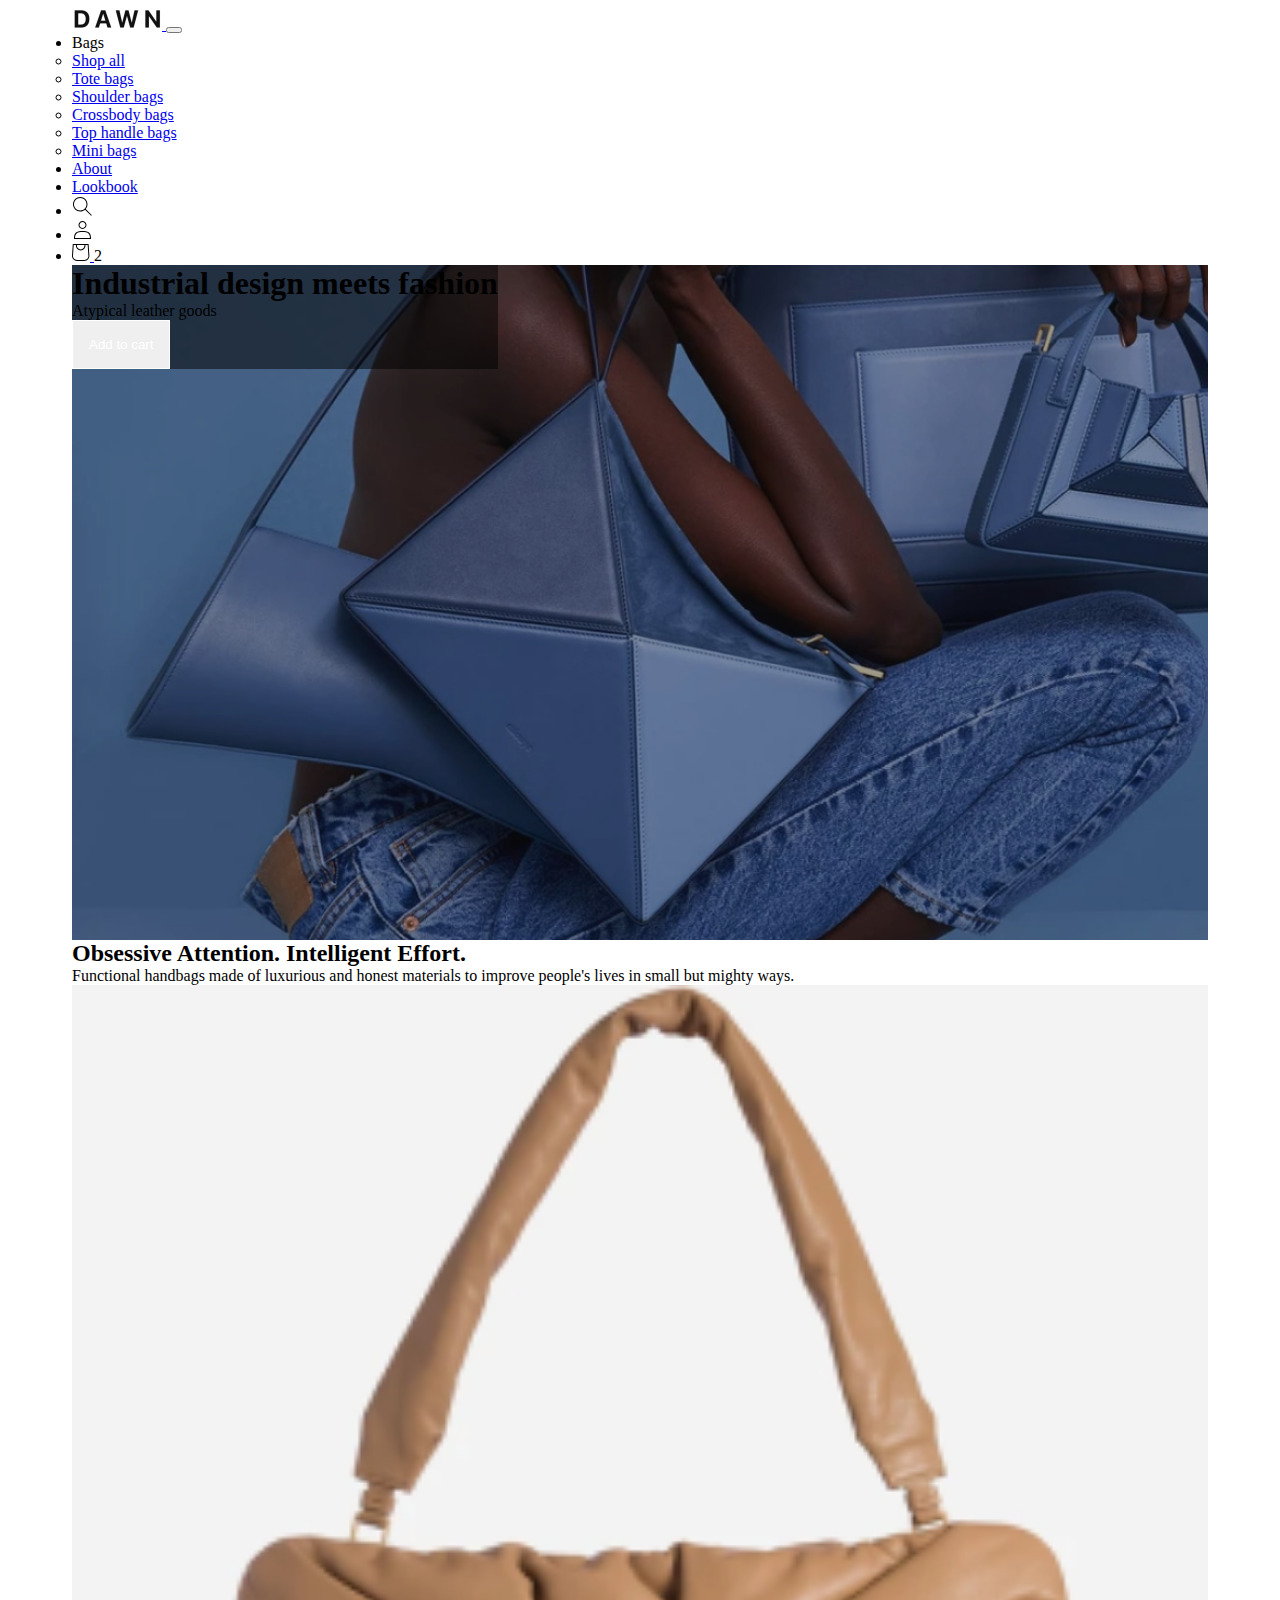
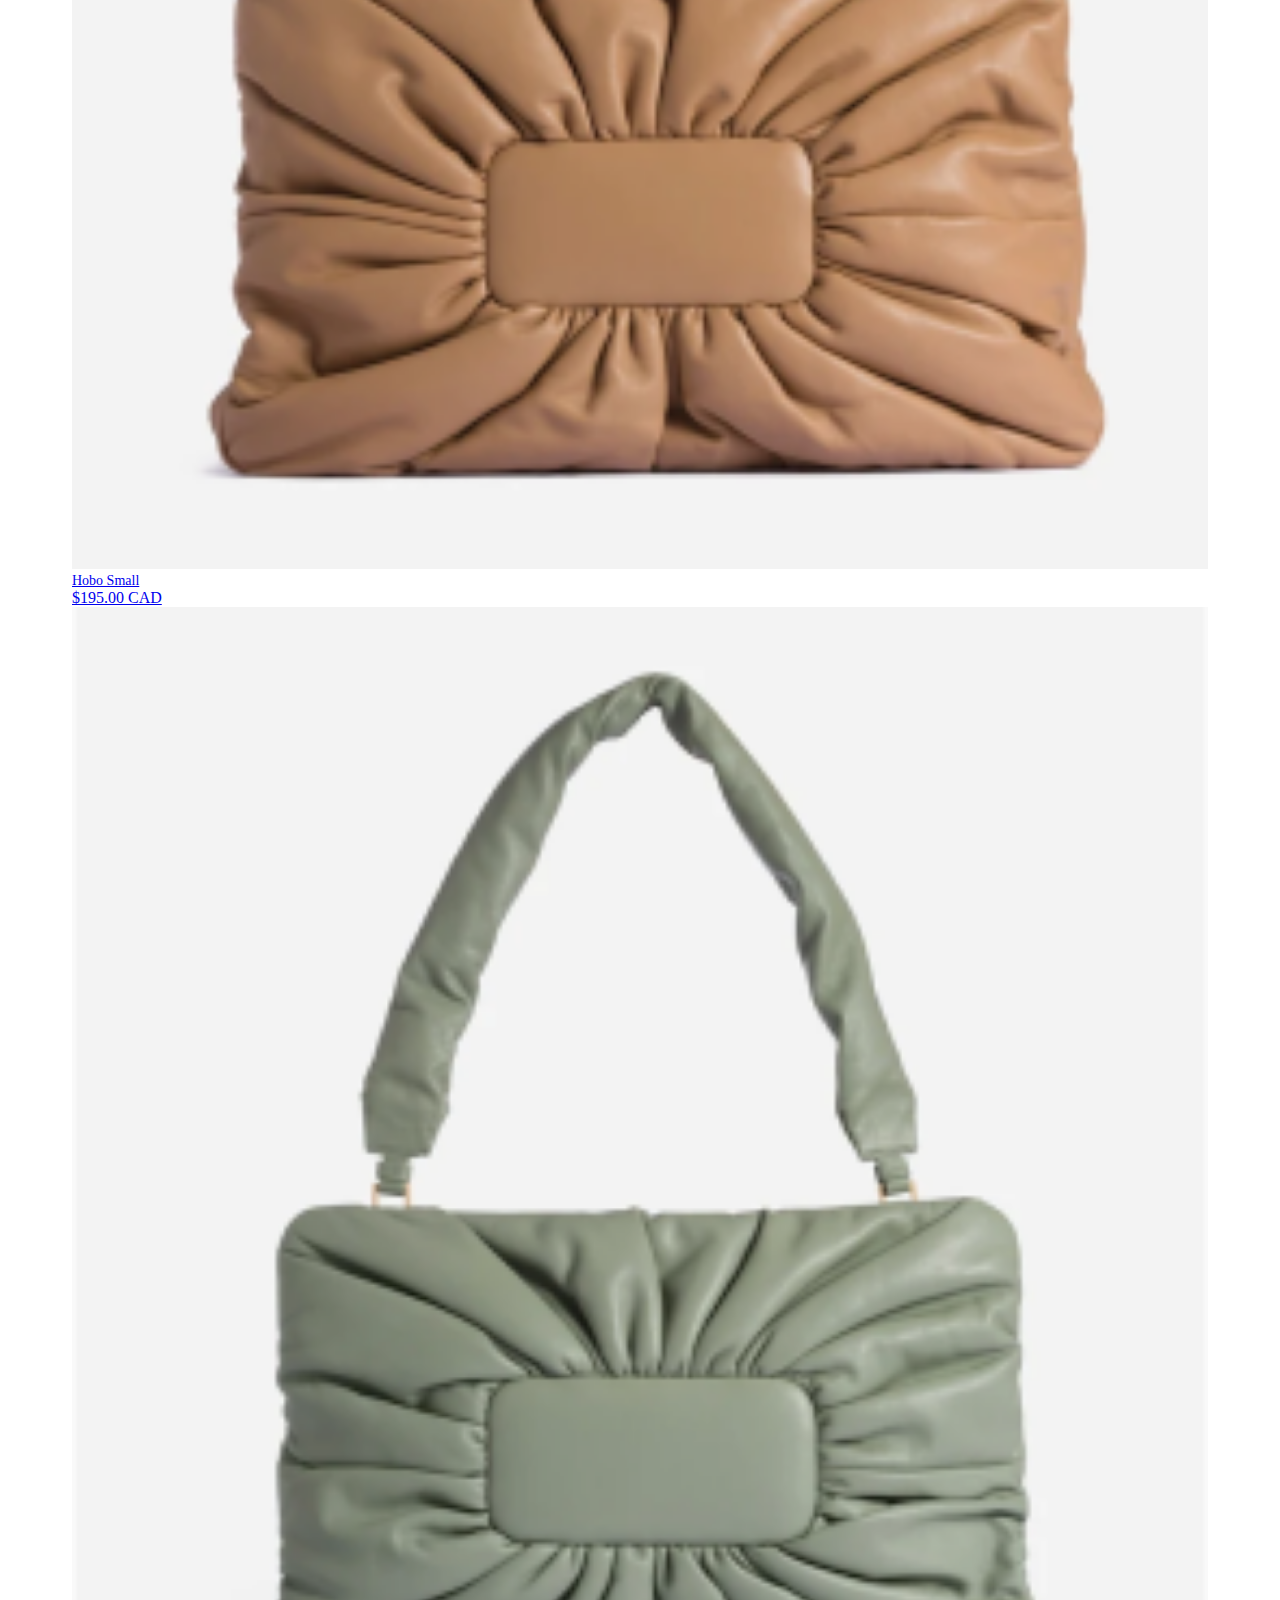
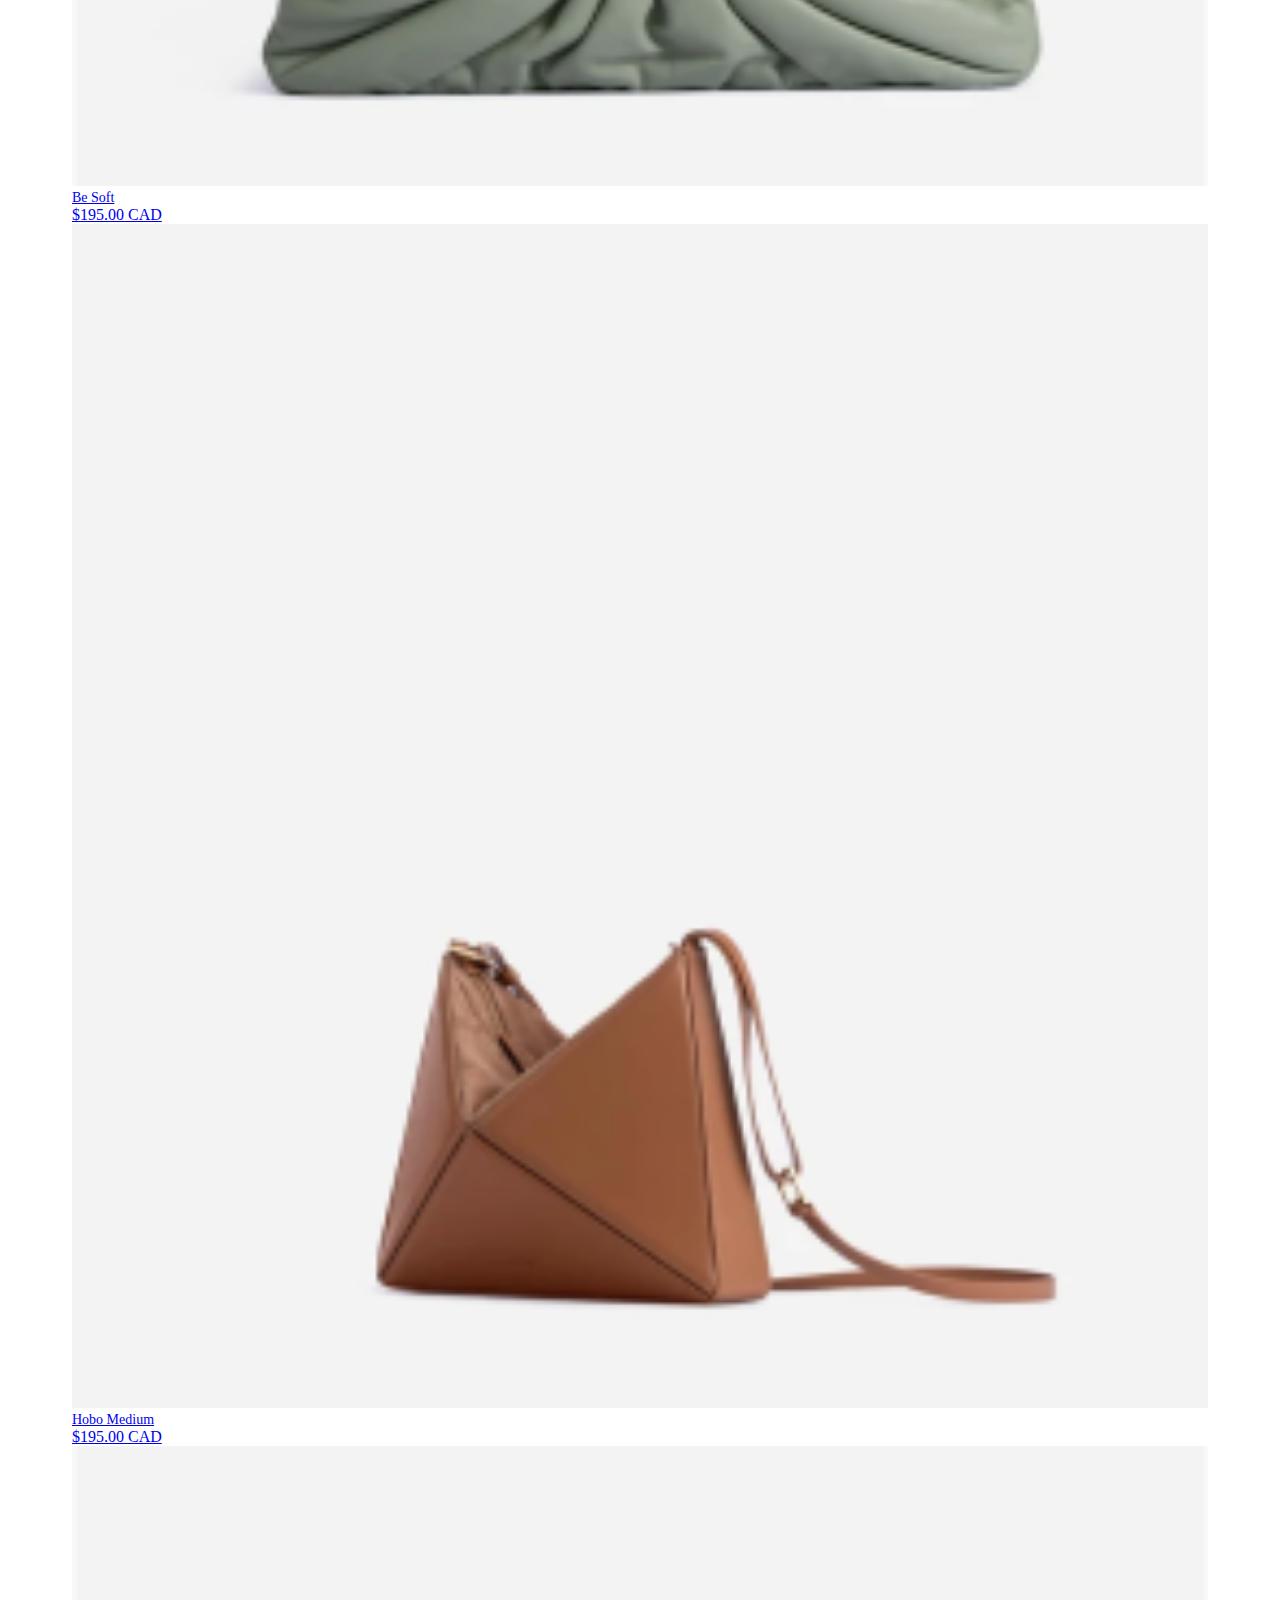
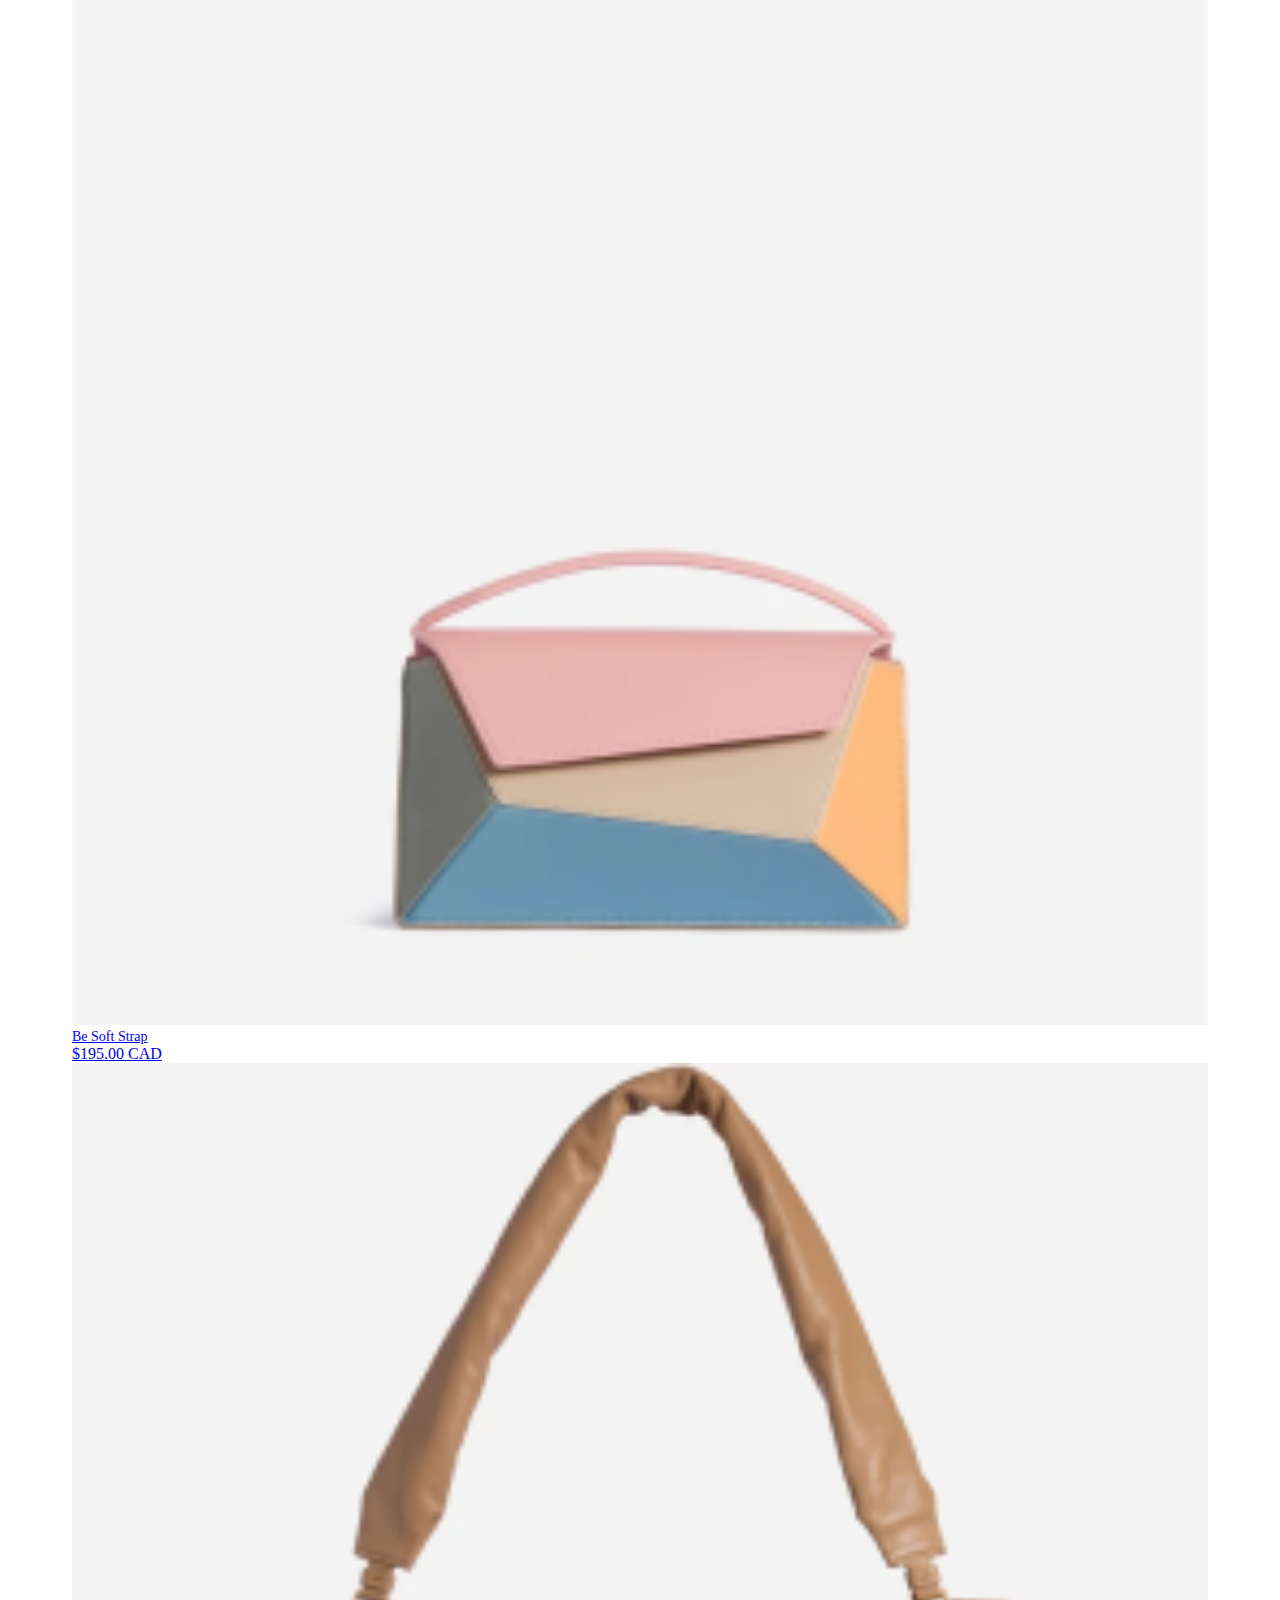
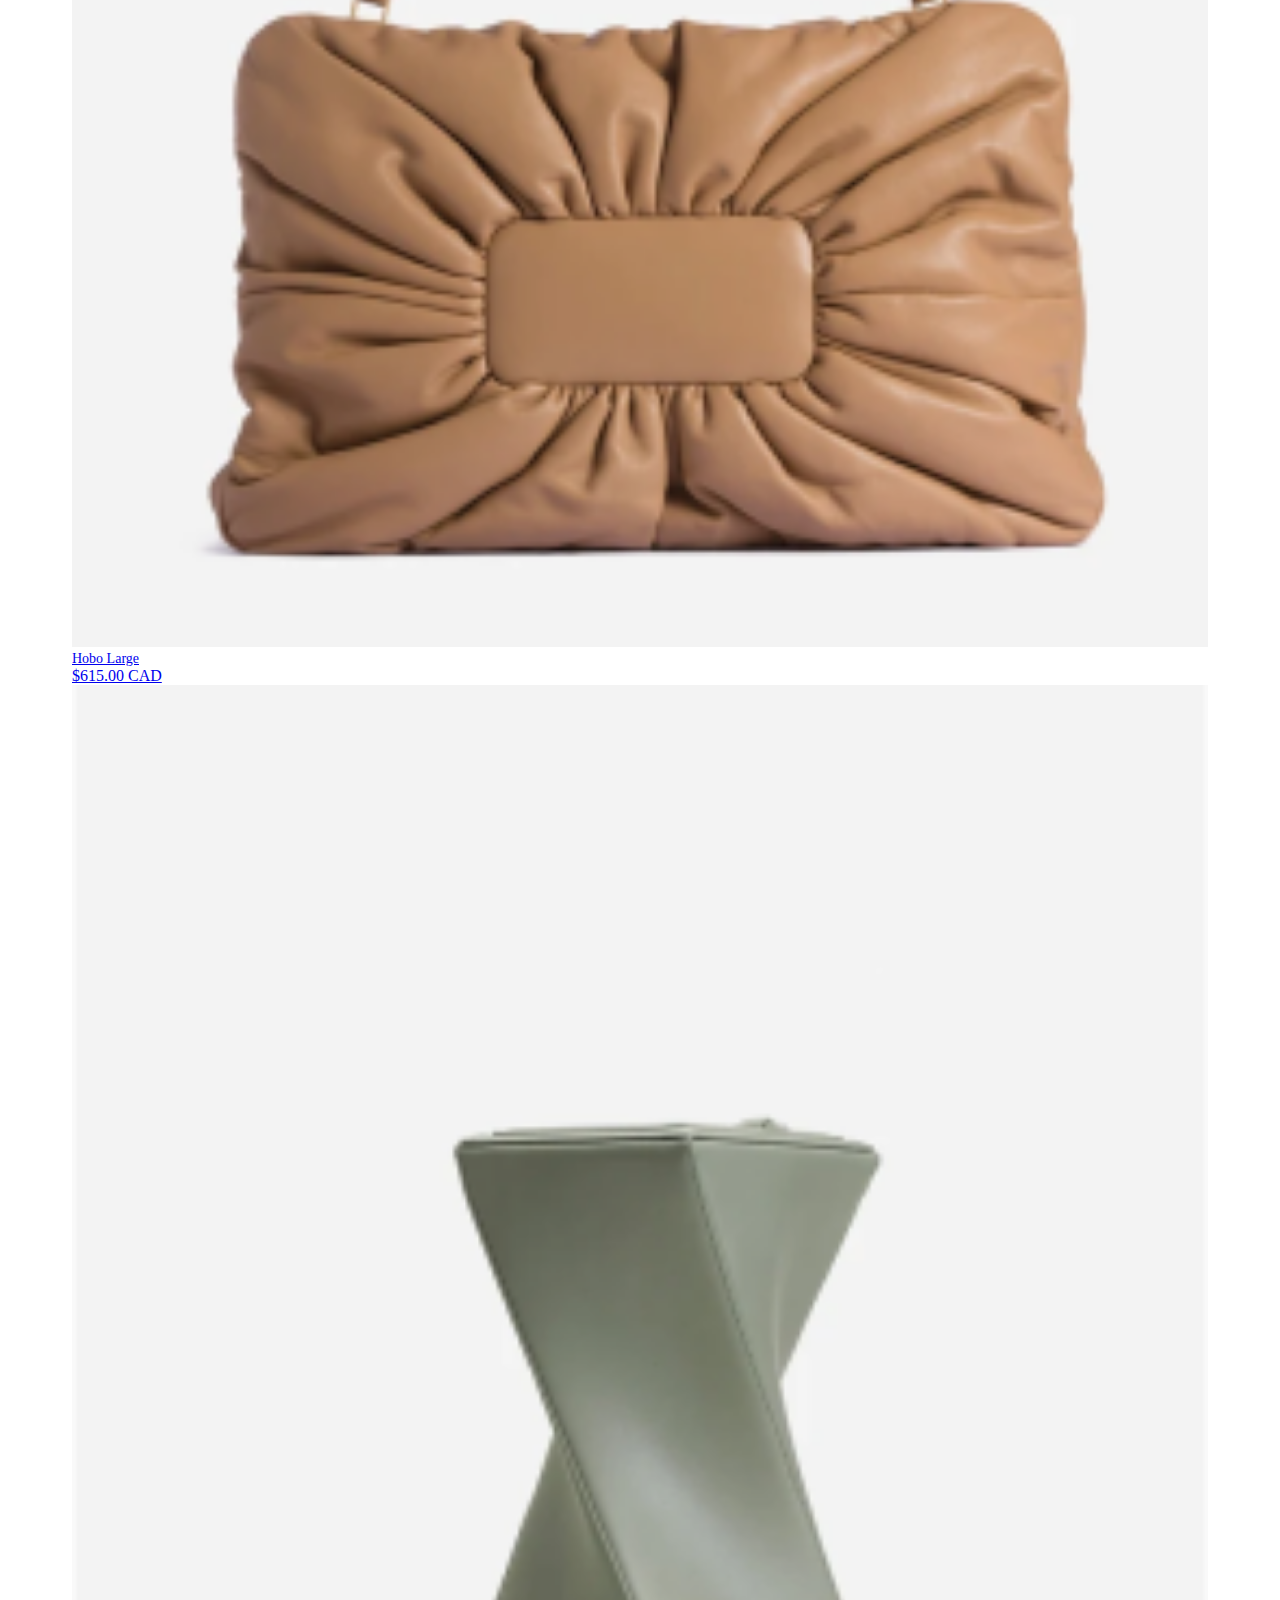
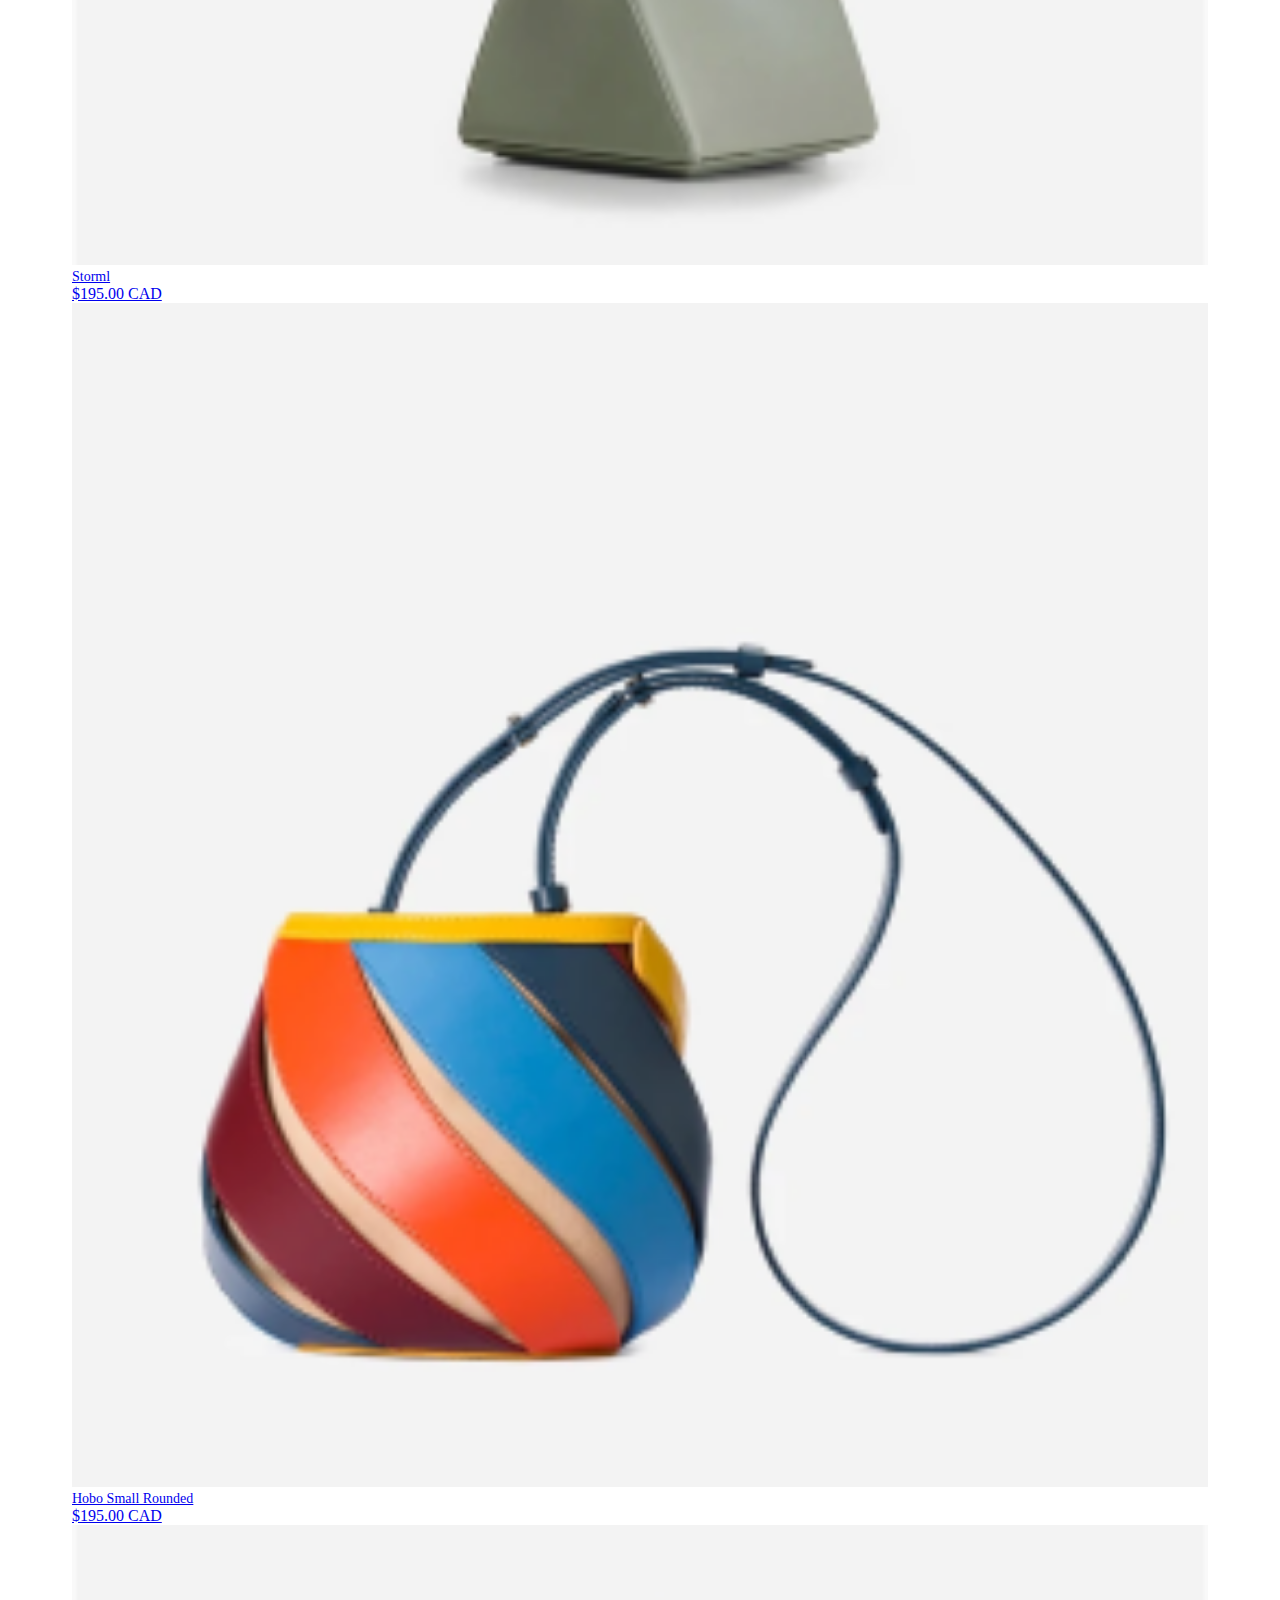
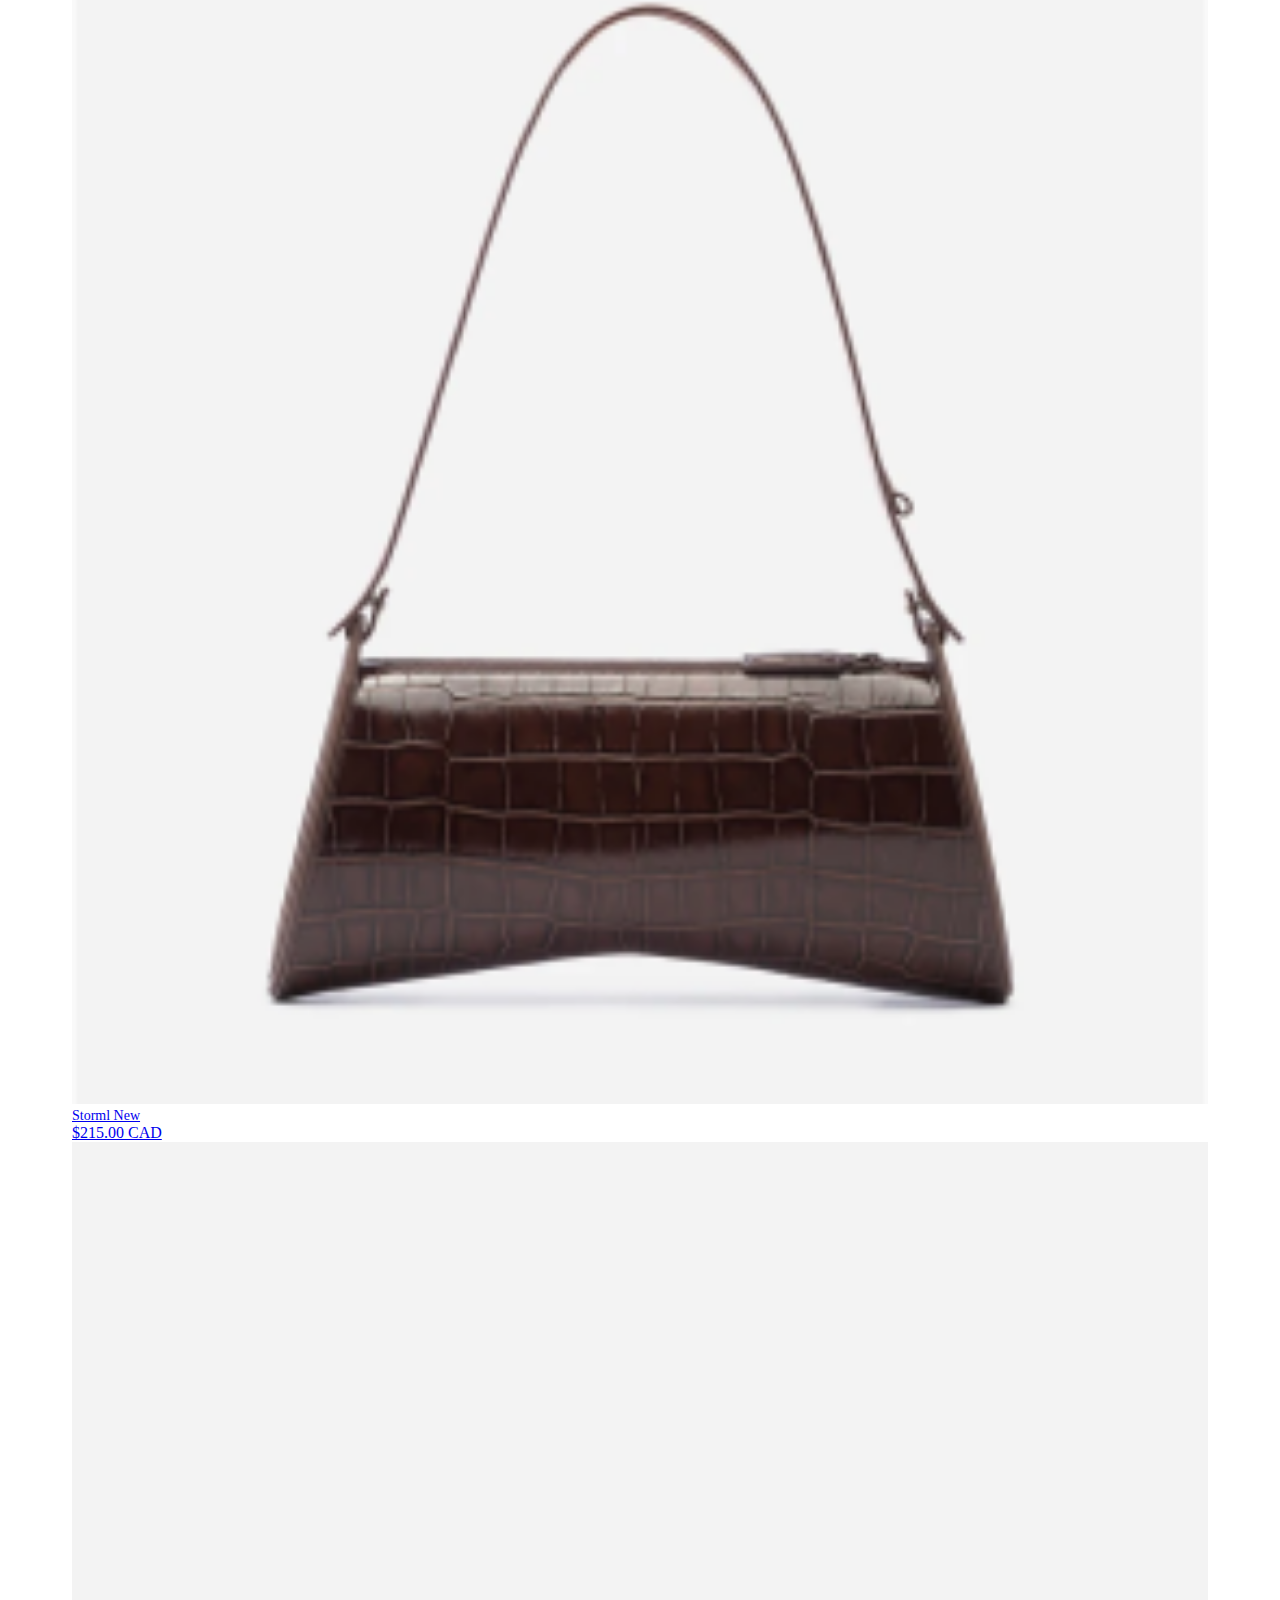
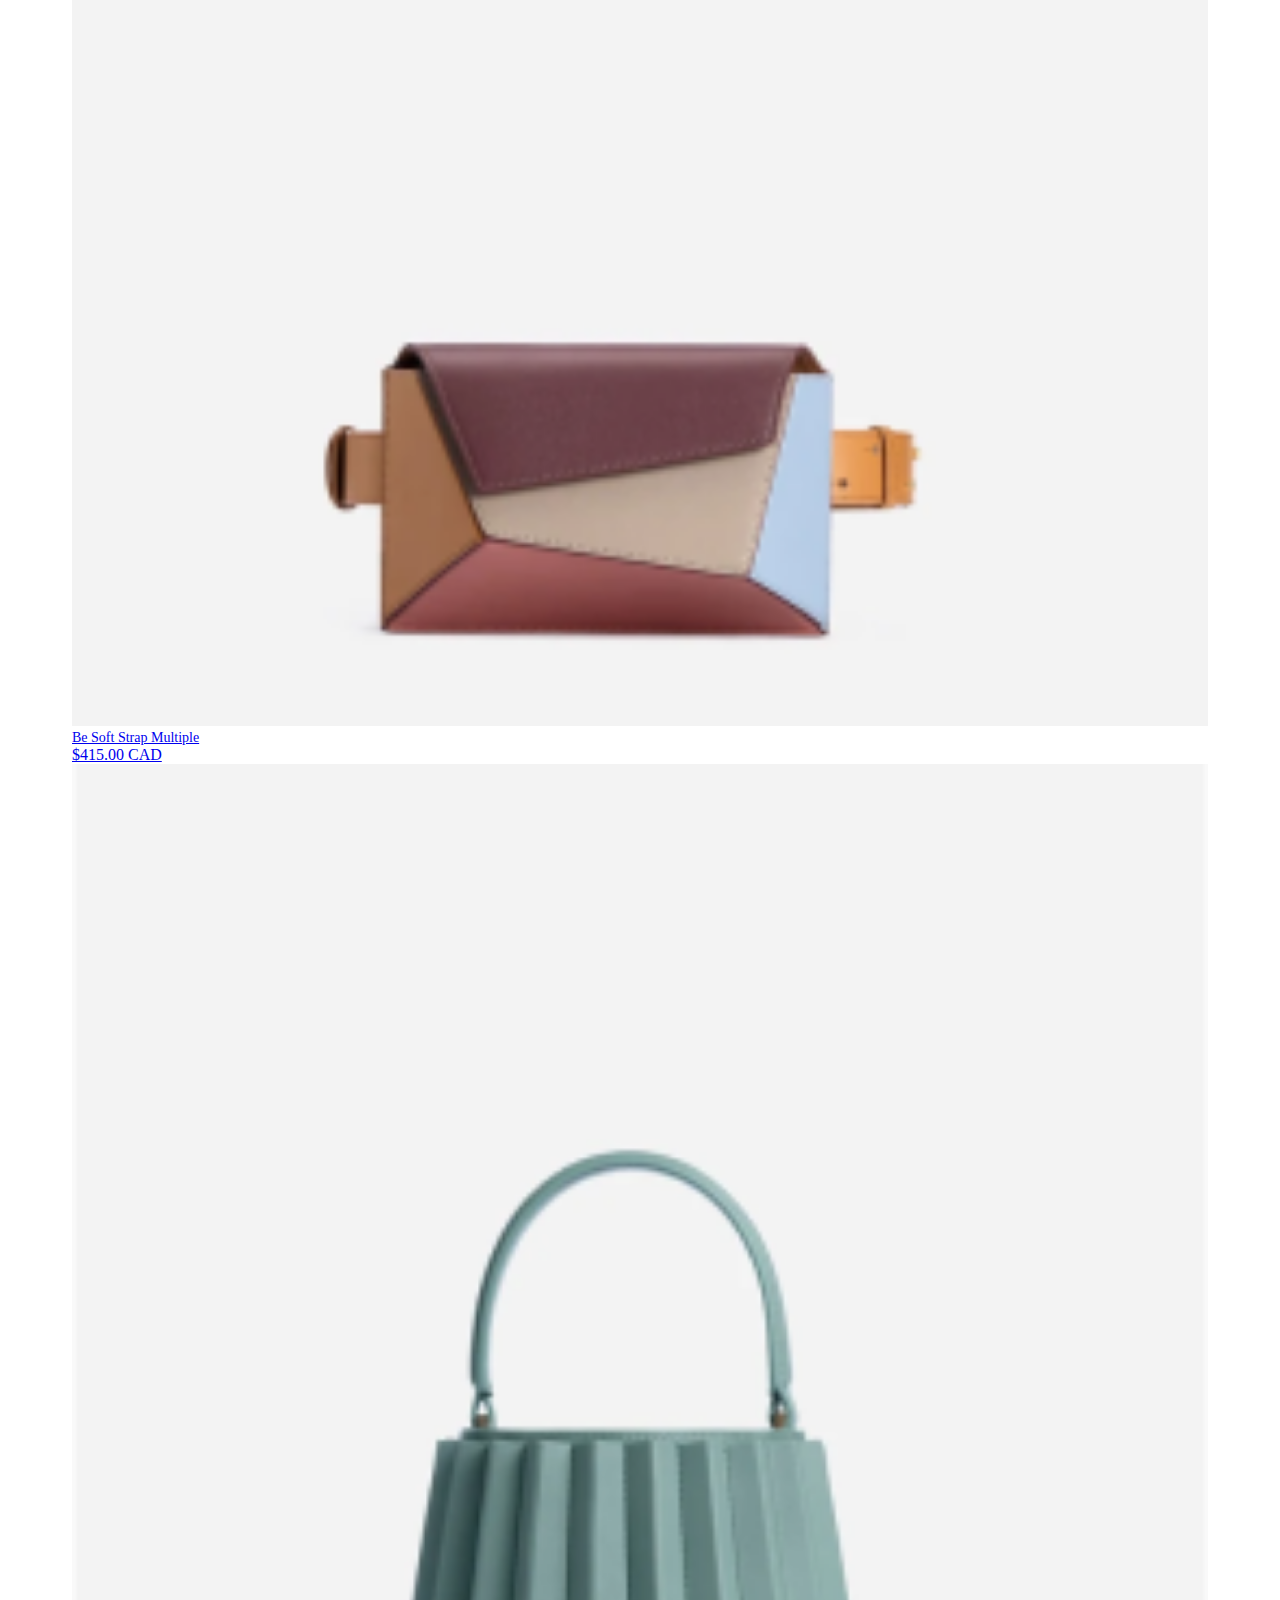
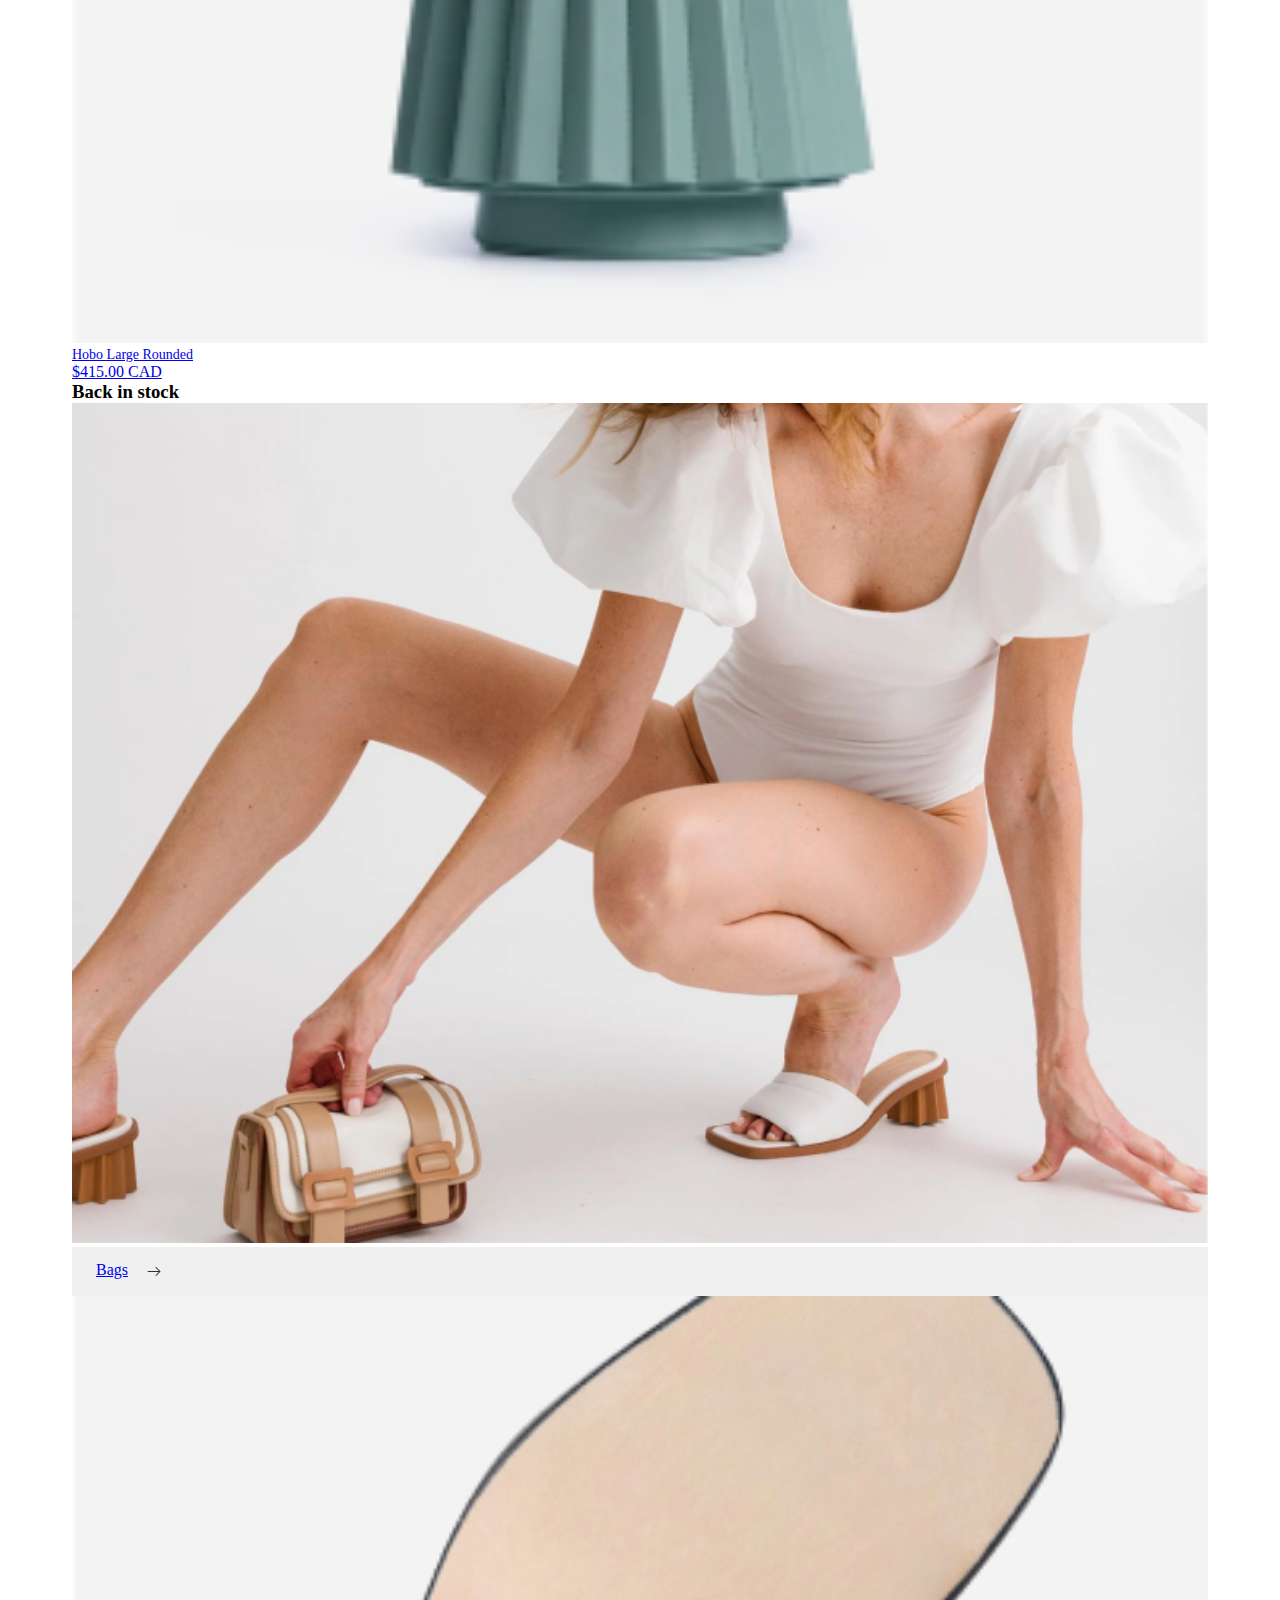
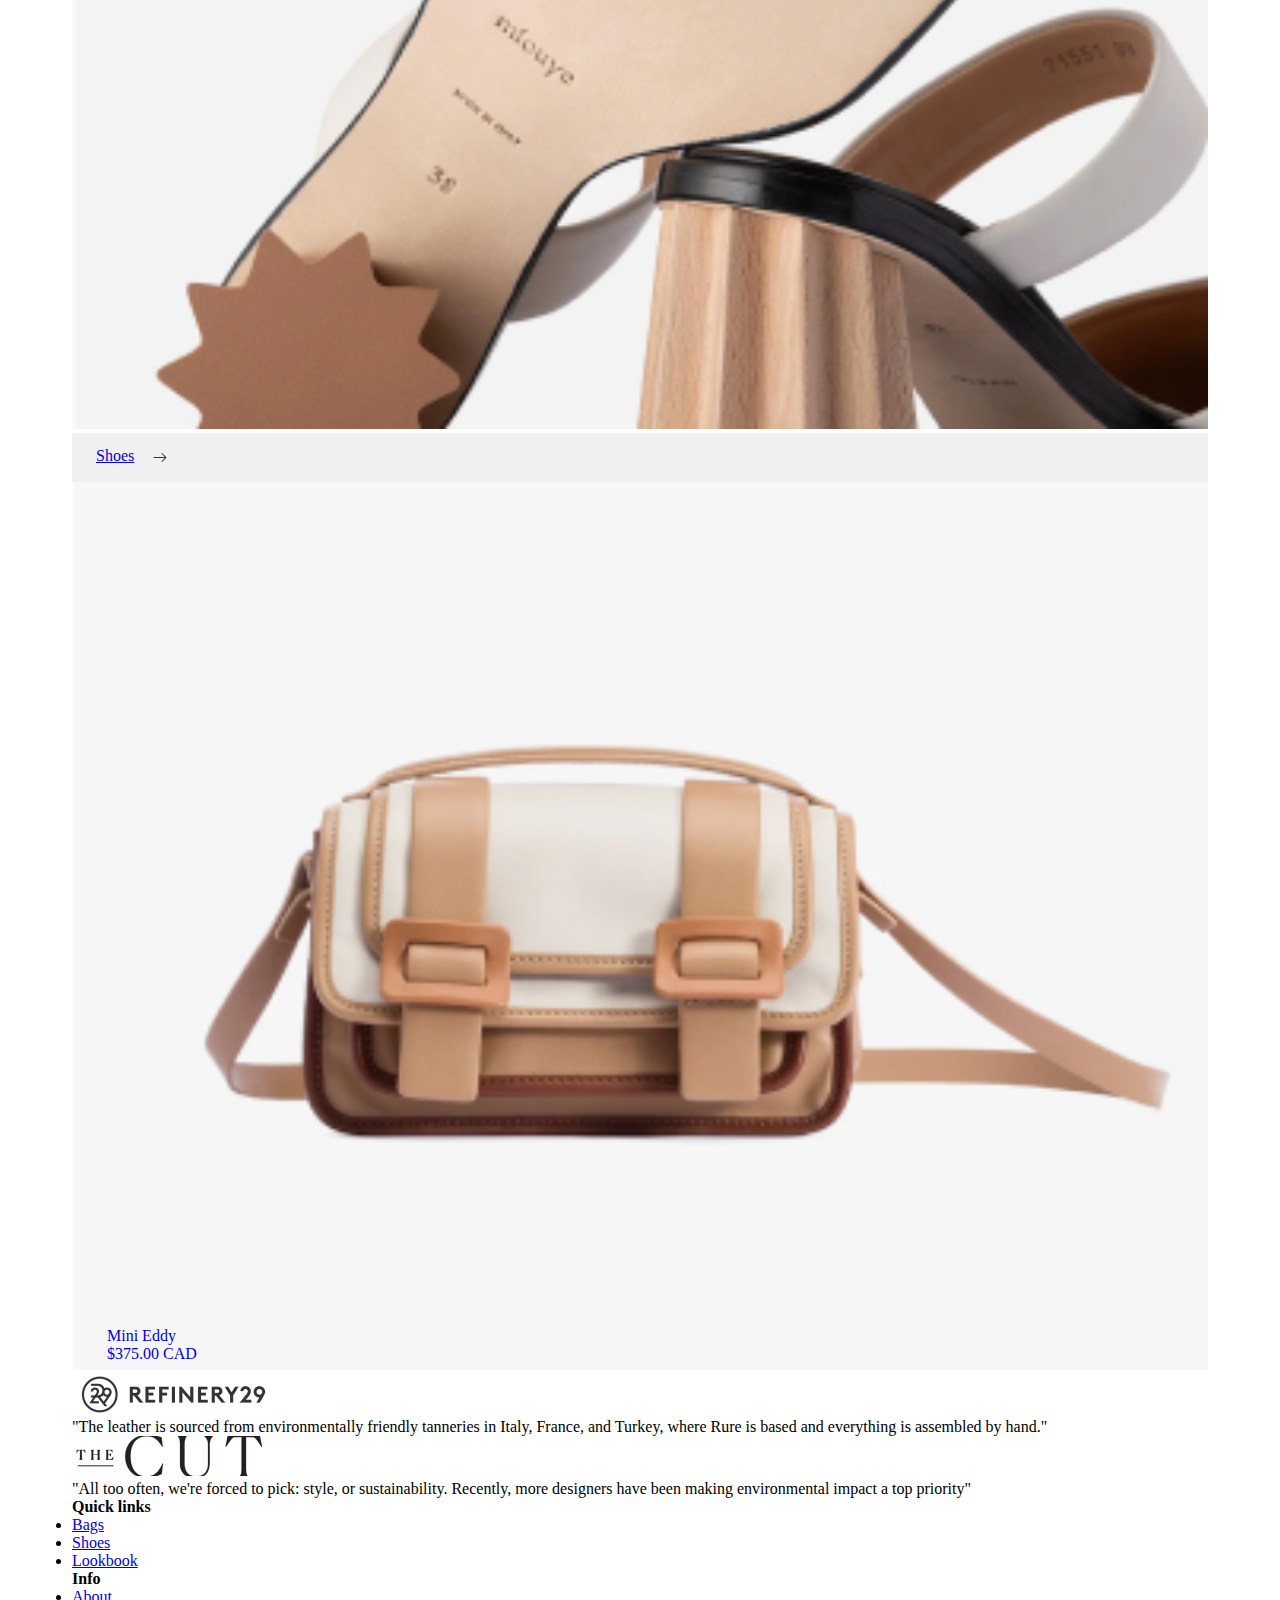
==== commit 94fae82b: "renaming, fixing" ====
--- a/pages/index.html
+++ b/pages/index.html
@@ -11,7 +11,7 @@
   <link rel="stylesheet" href="../style/index.css">
   <script src="https://cdn.jsdelivr.net/npm/bootstrap@5.3.2/dist/js/bootstrap.bundle.min.js" integrity="sha384-C6RzsynM9kWDrMNeT87bh95OGNyZPhcTNXj1NW7RuBCsyN/o0jlpcV8Qyq46cDfL" crossorigin="anonymous" defer></script>
   <script src="../javascript/cart.js" defer></script>
-  <script src="../javascript/goods.js" defer></script>
+  <script src="../javascript/collection.js" defer></script>
 </head>
 <body>
   <!--HEADER-->
@@ -30,16 +30,16 @@
         <div class="collapse navbar-collapse" id="navbarSupportedContent">
           <ul class="navbar-nav me-auto mb-2 mb-lg-0">
             <li class="nav-item dropdown">
-              <a class="nav-link dropdown-toggle" href="#" role="button" data-bs-toggle="dropdown" aria-expanded="false">
+              <a class="nav-link dropdown-toggle" role="button" data-bs-toggle="dropdown" aria-expanded="false">
                 Bags
               </a>
               <ul class="dropdown-menu">
-                <li><a class="dropdown-item dropdown-item-view" href="#">Shop all</a></li>
-                <li><a class="dropdown-item dropdown-item-view" href="#" data-field="category">Tote bags</a></li>
-                <li><a class="dropdown-item dropdown-item-view" href="#" data-field="category">Shoulder bags</a></li>
-                <li><a class="dropdown-item dropdown-item-view" href="#" data-field="category">Crossbody bags</a></li>
-                <li><a class="dropdown-item dropdown-item-view" href="#" data-field="category">Top handle bags</a></li>
-                <li><a class="dropdown-item dropdown-item-view" href="#" data-field="category">Mini bags</a></li>
+                <li><a class="dropdown-item dropdown-item-link" href="../pages/collection.html">Shop all</a></li>
+                <li><a class="dropdown-item dropdown-item-link" href="../pages/collection.html" data-field="category">Tote bags</a></li>
+                <li><a class="dropdown-item dropdown-item-link" href="../pages/collection.html" data-field="category">Shoulder bags</a></li>
+                <li><a class="dropdown-item dropdown-item-link" href="../pages/collection.html" data-field="category">Crossbody bags</a></li>
+                <li><a class="dropdown-item dropdown-item-link" href="../pages/collection.html" data-field="category">Top handle bags</a></li>
+                <li><a class="dropdown-item dropdown-item-link" href="../pages/collection.html" data-field="category">Mini bags</a></li>
               </ul>
             </li>
             <li class="nav-item">
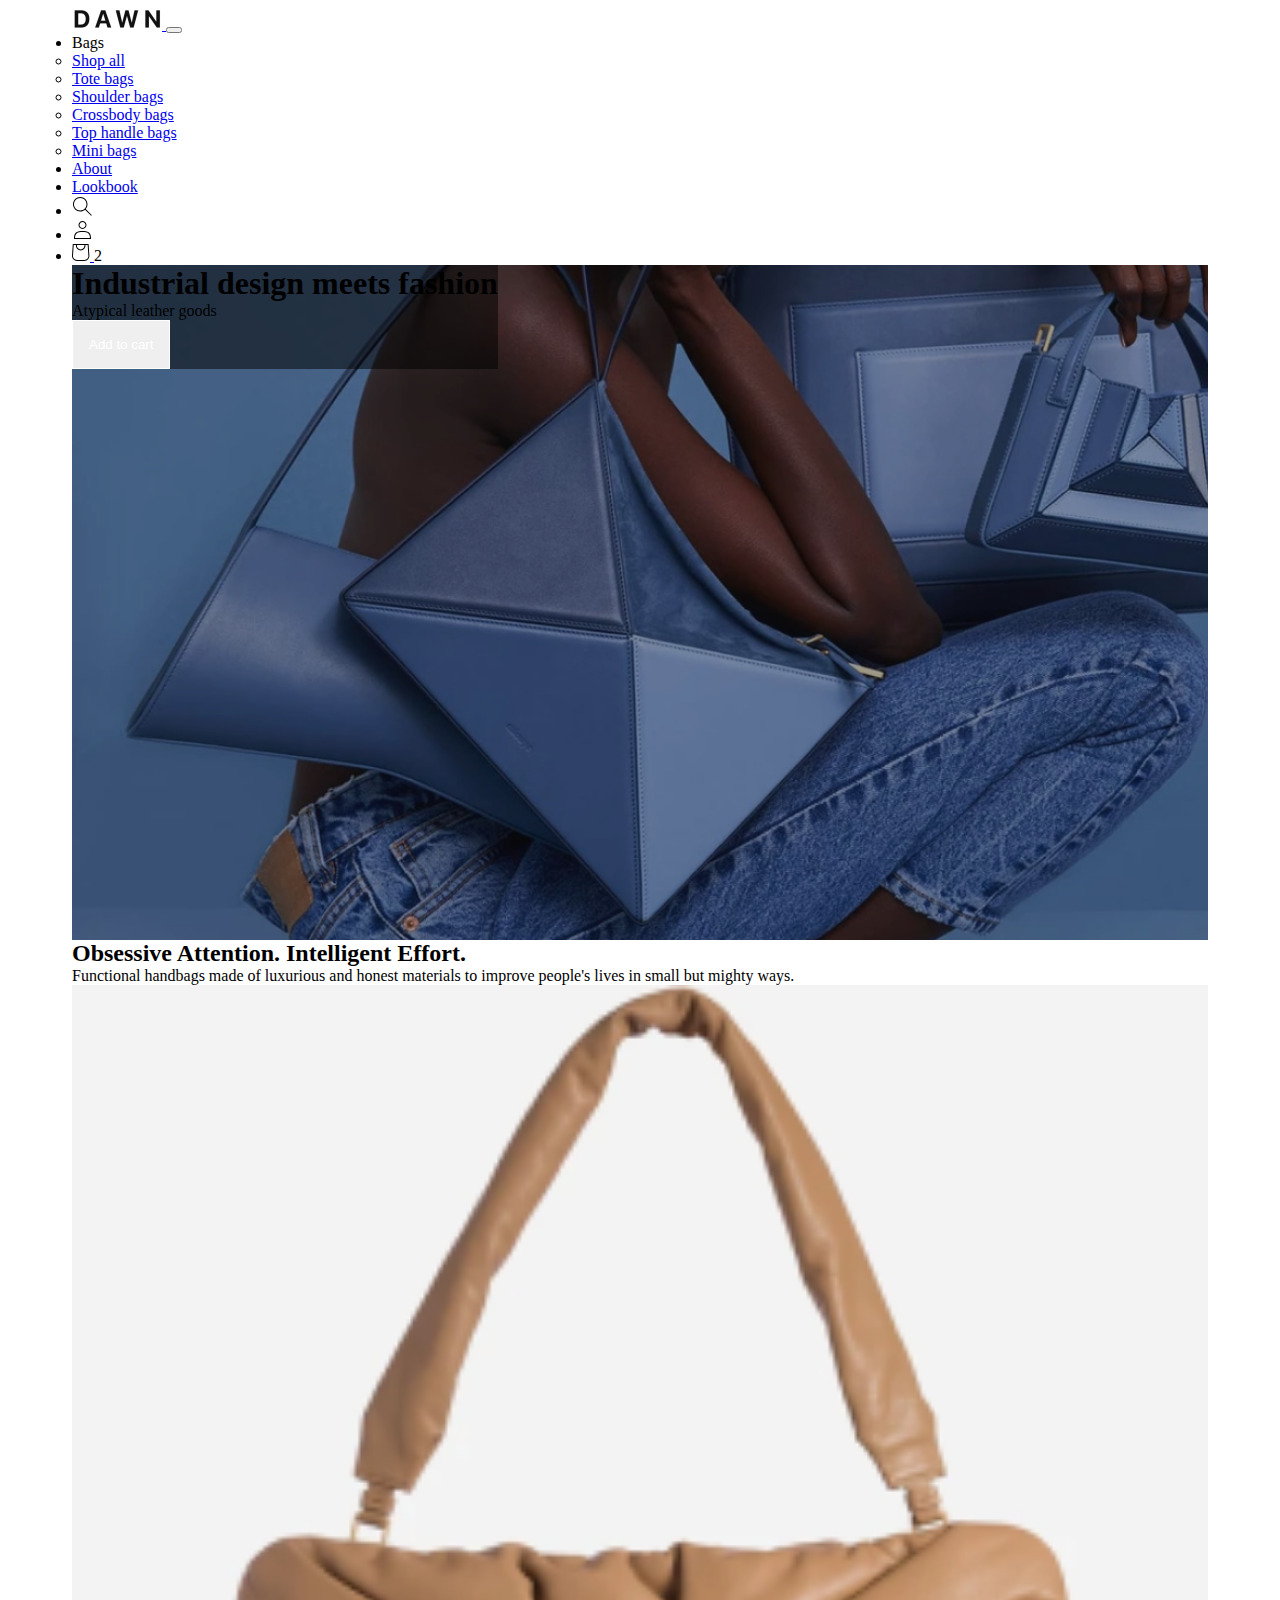
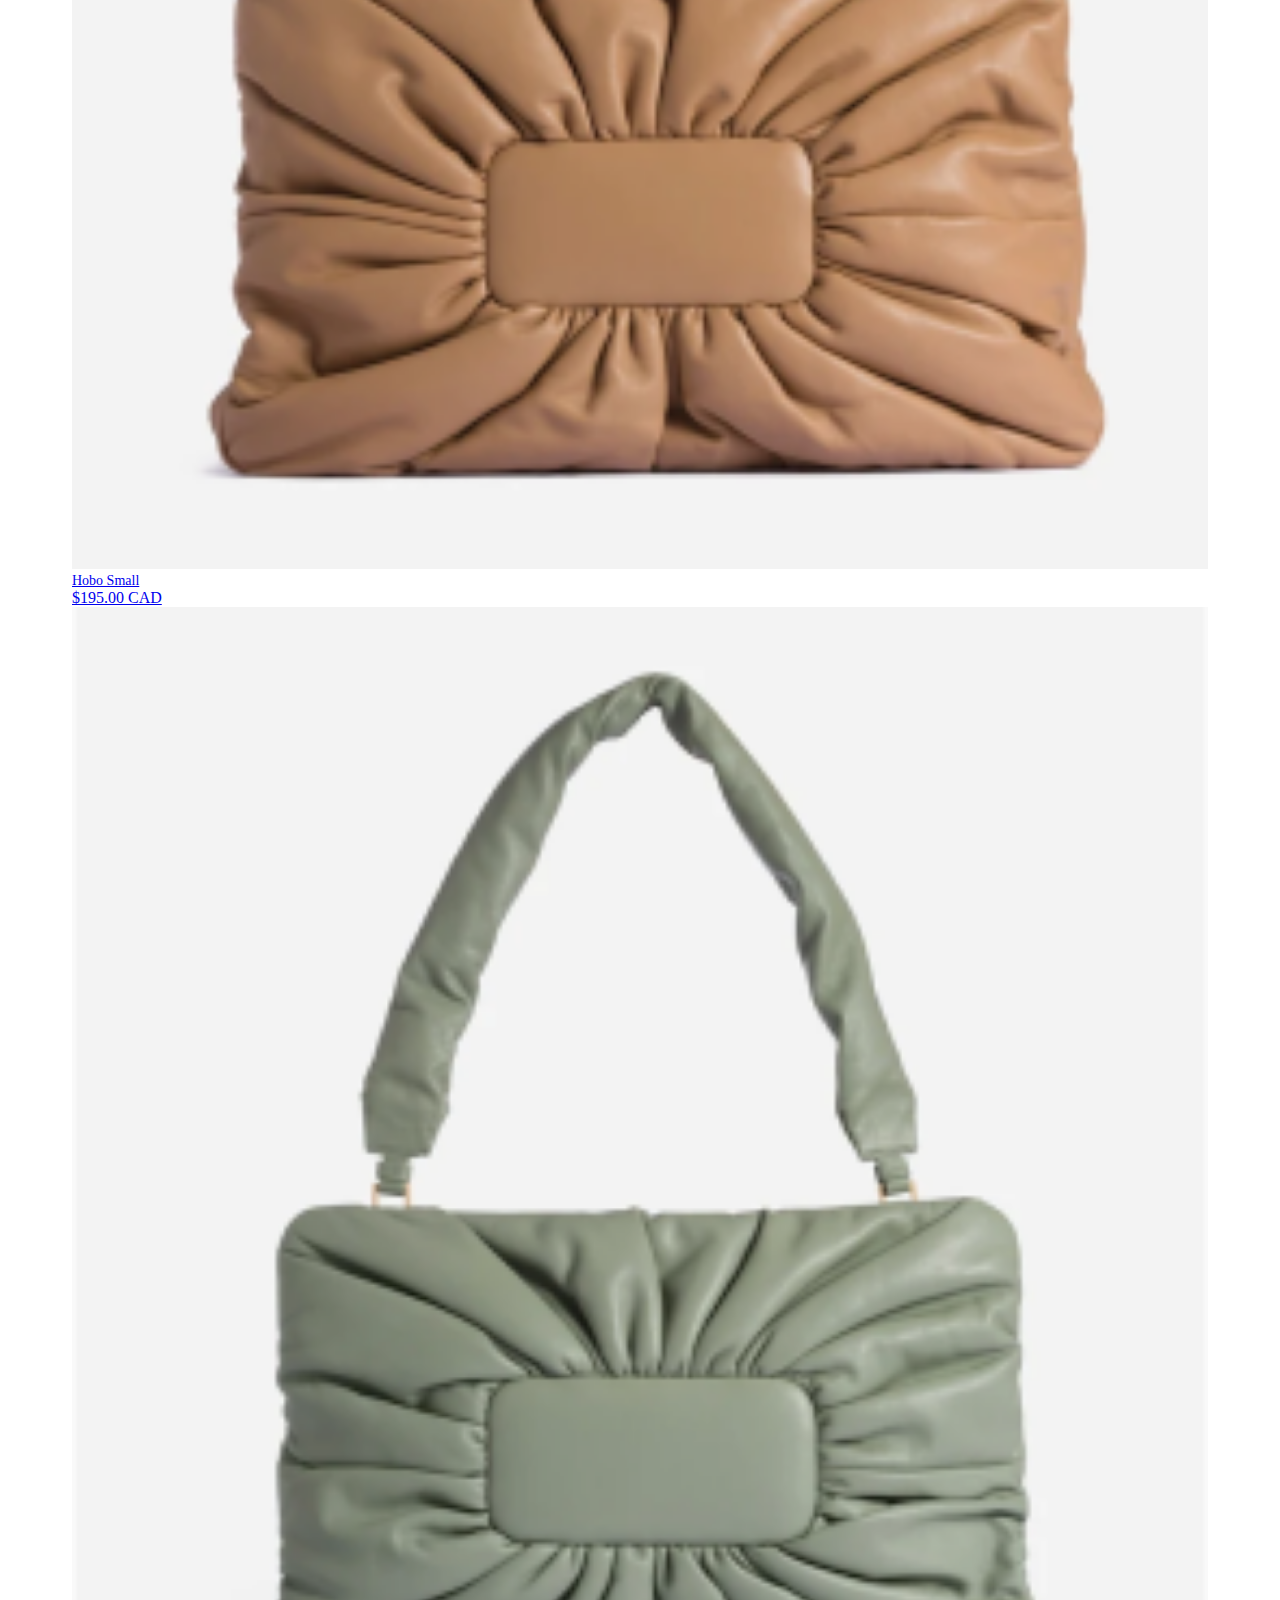
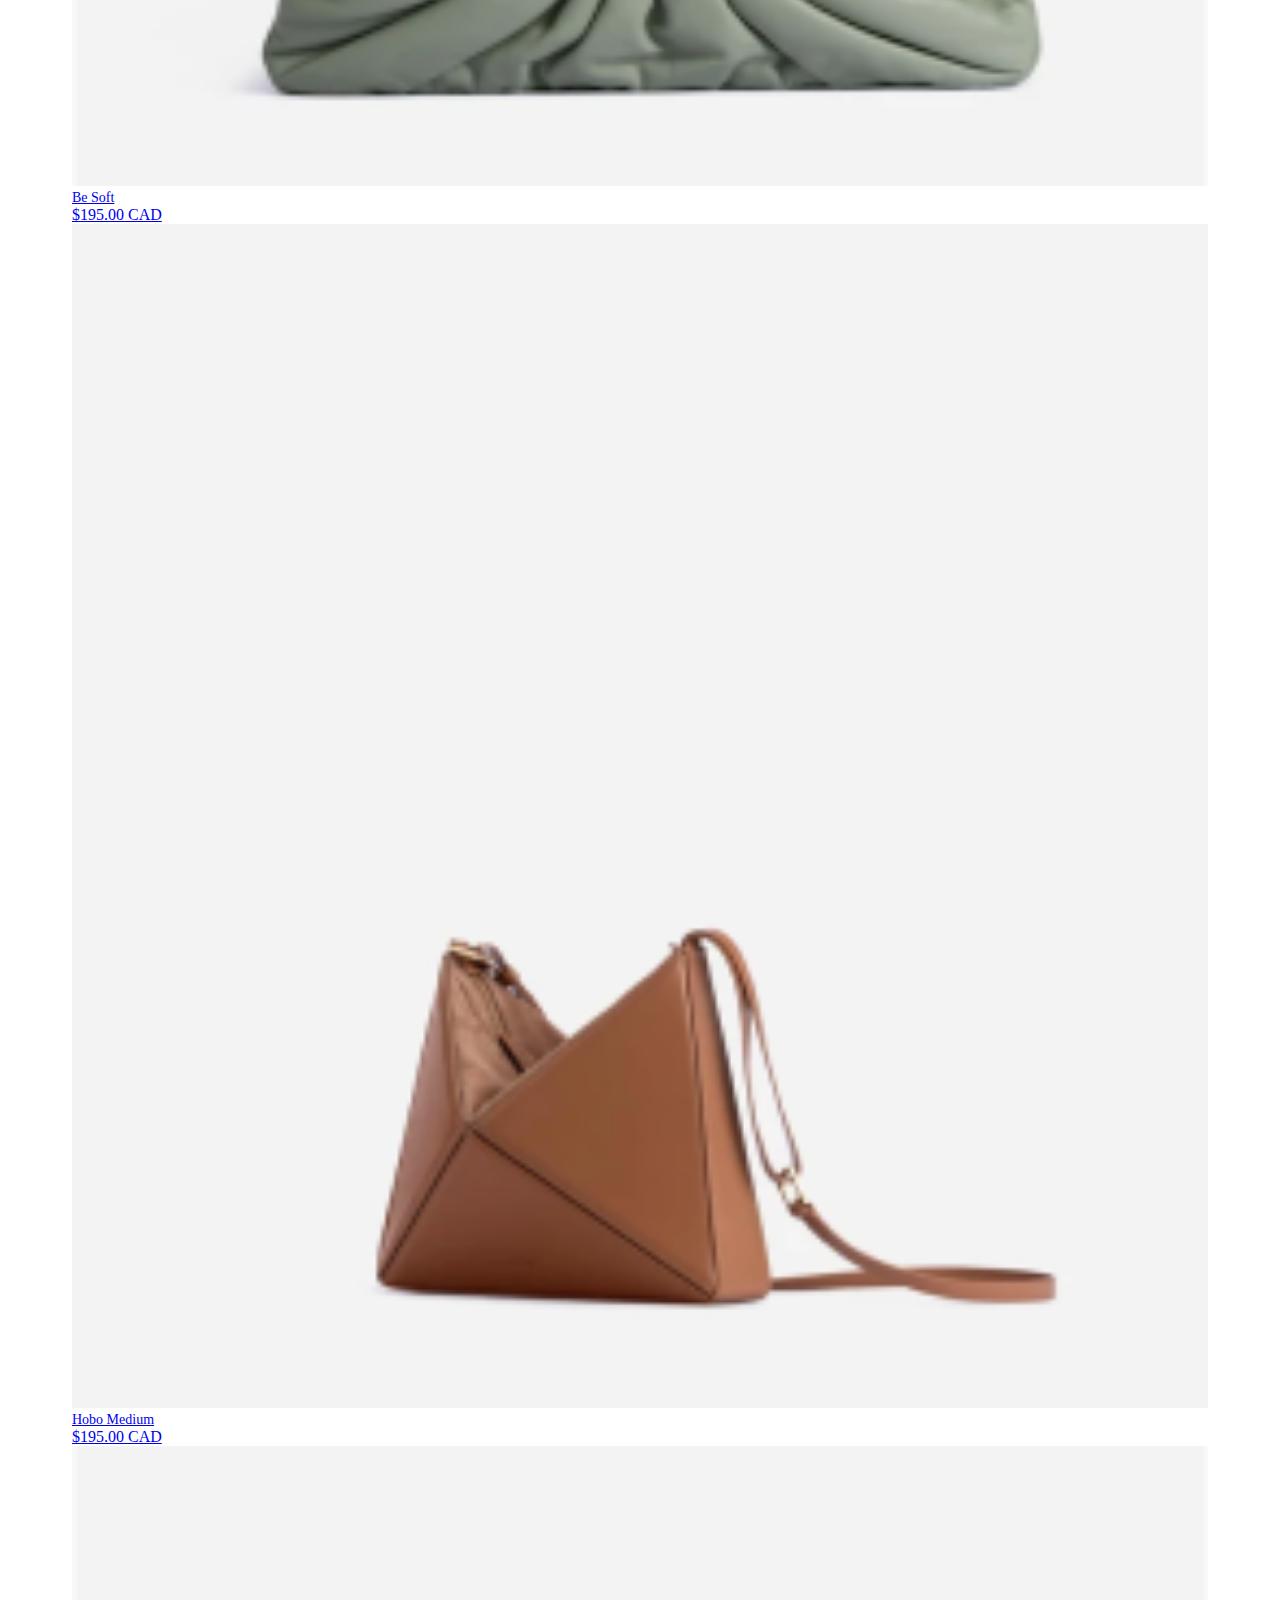
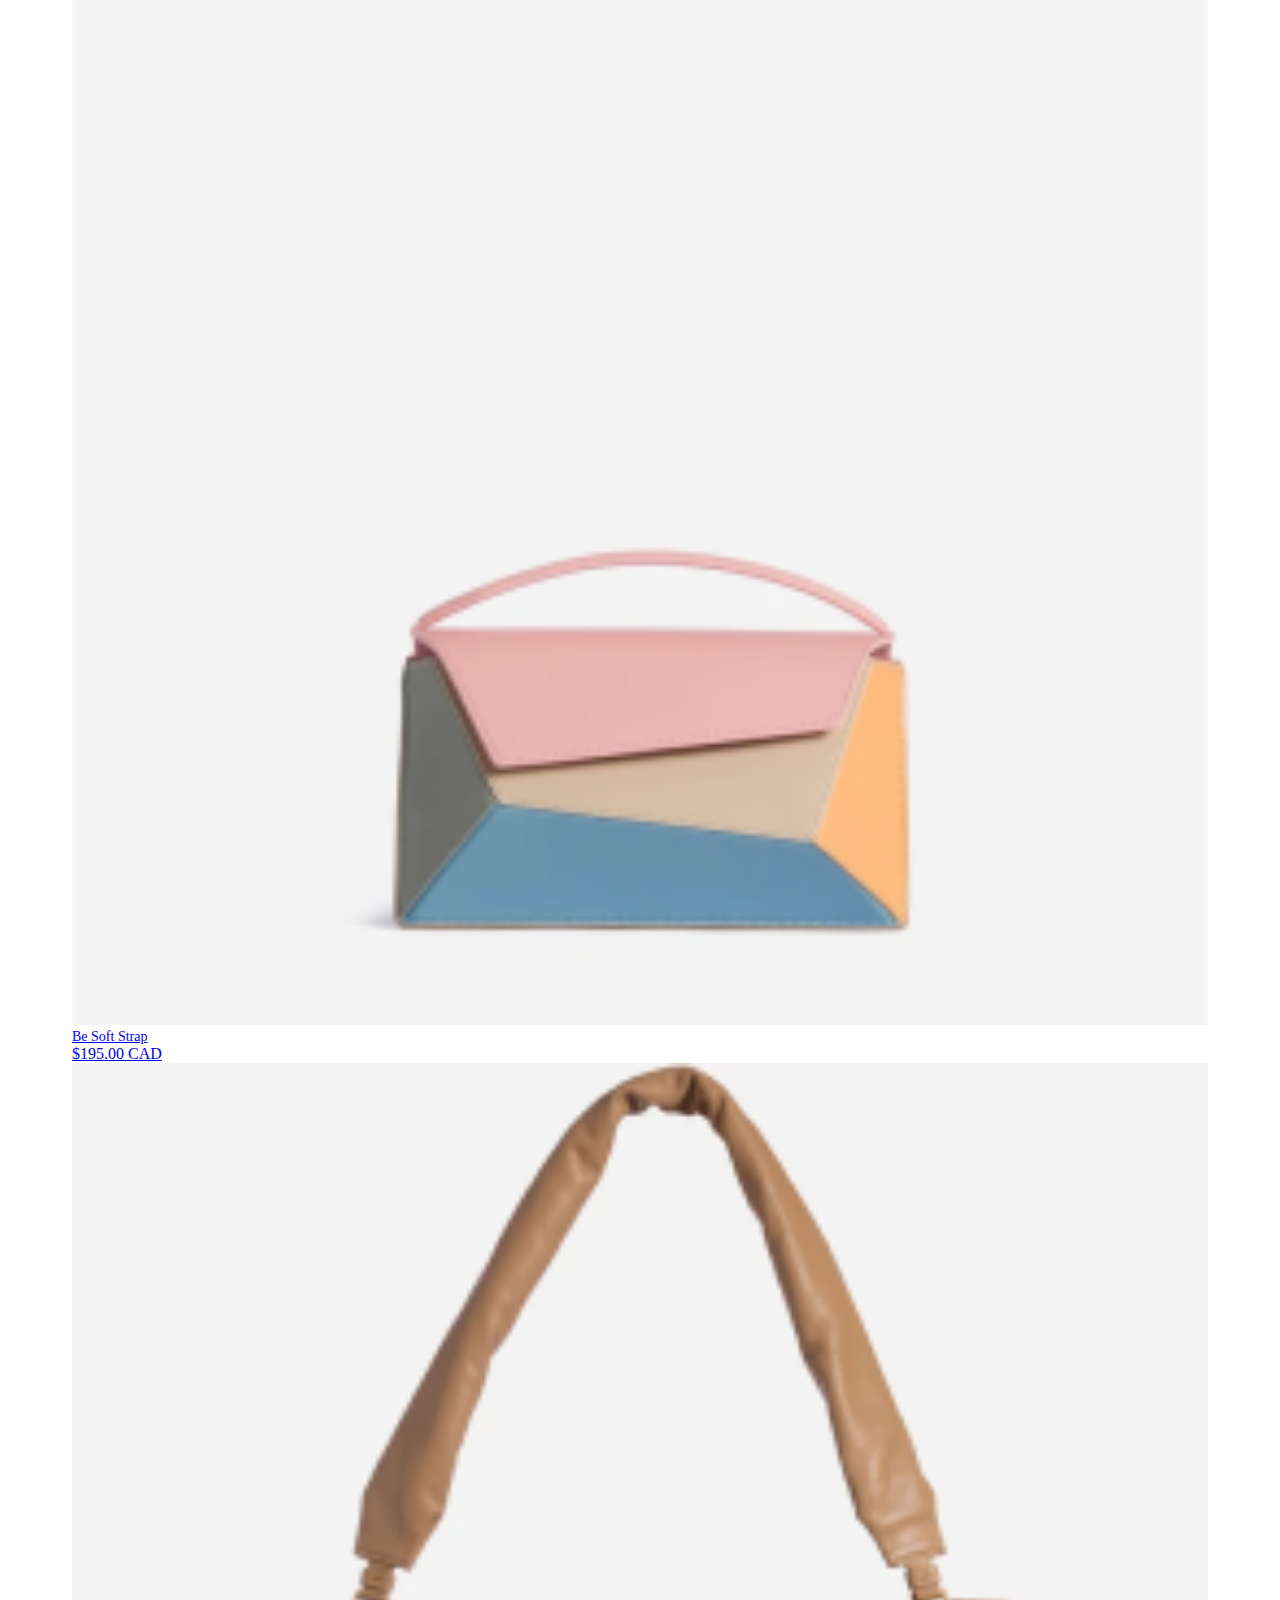
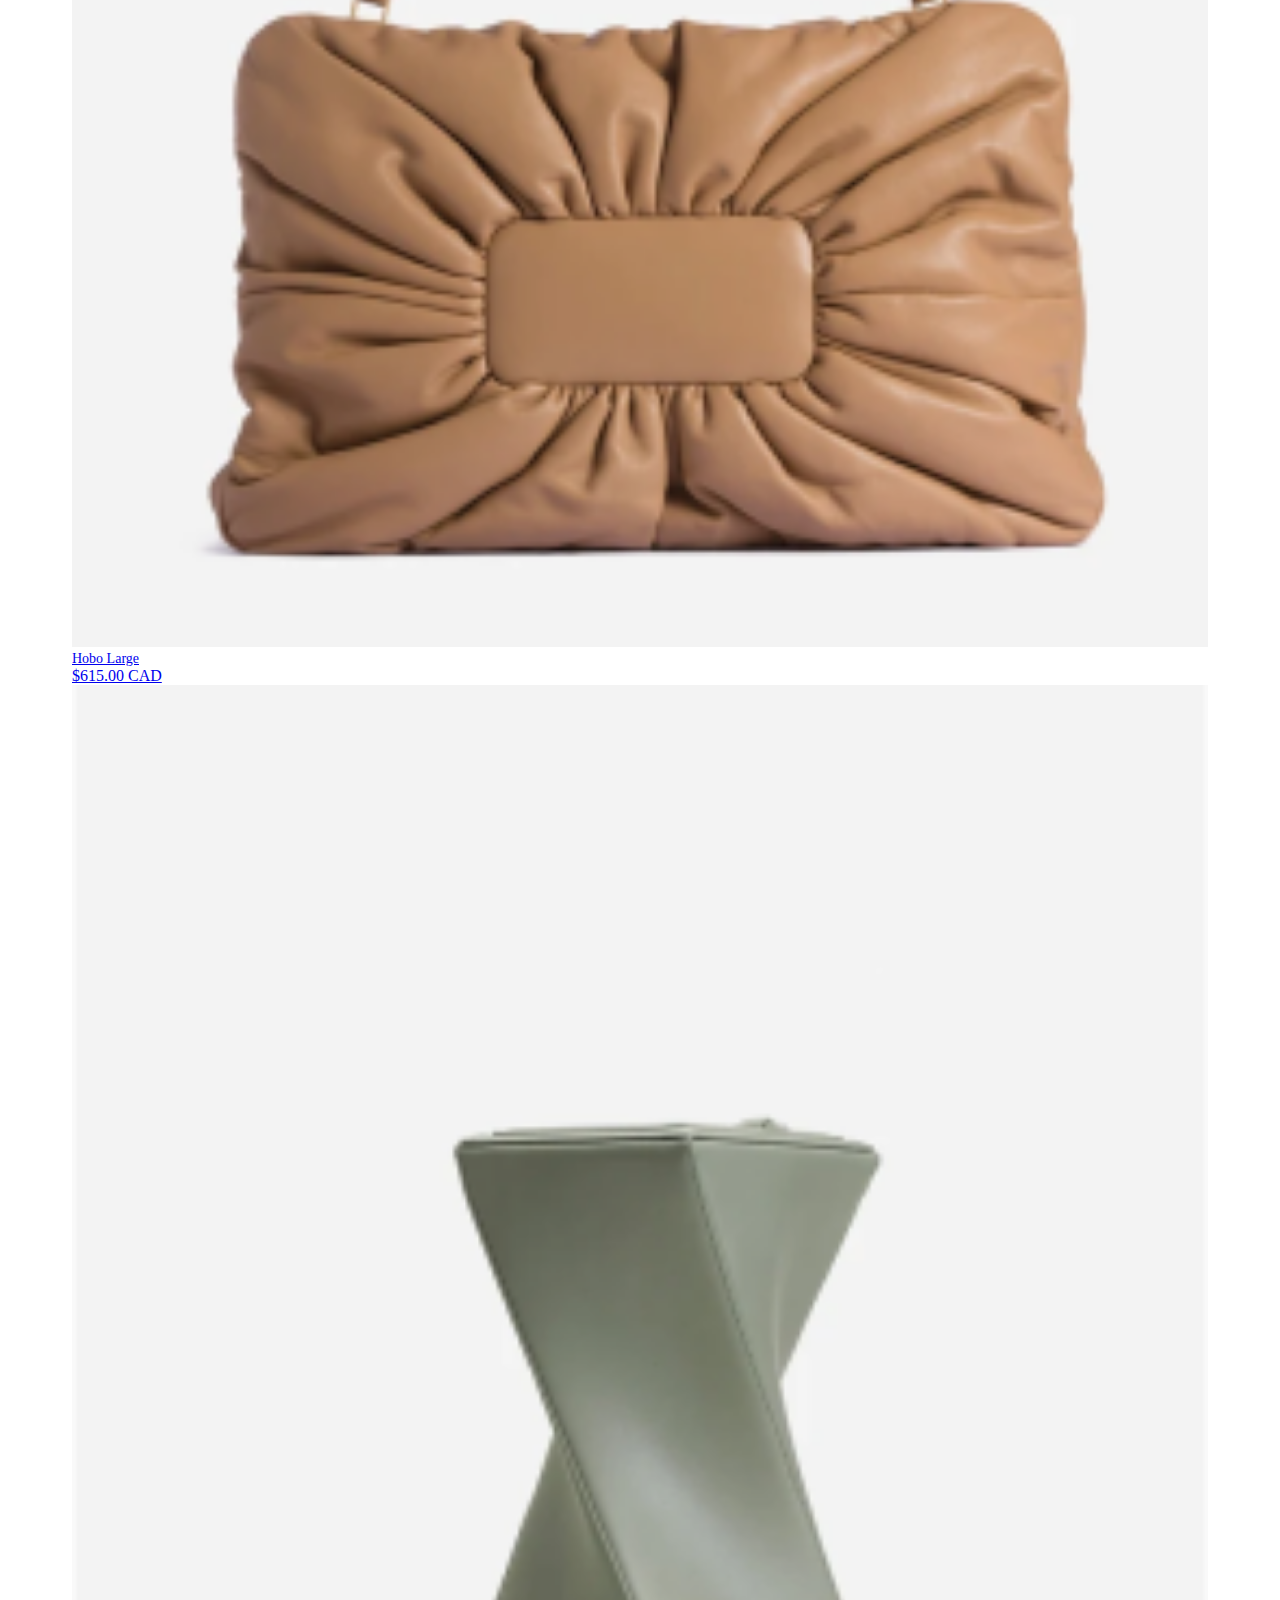
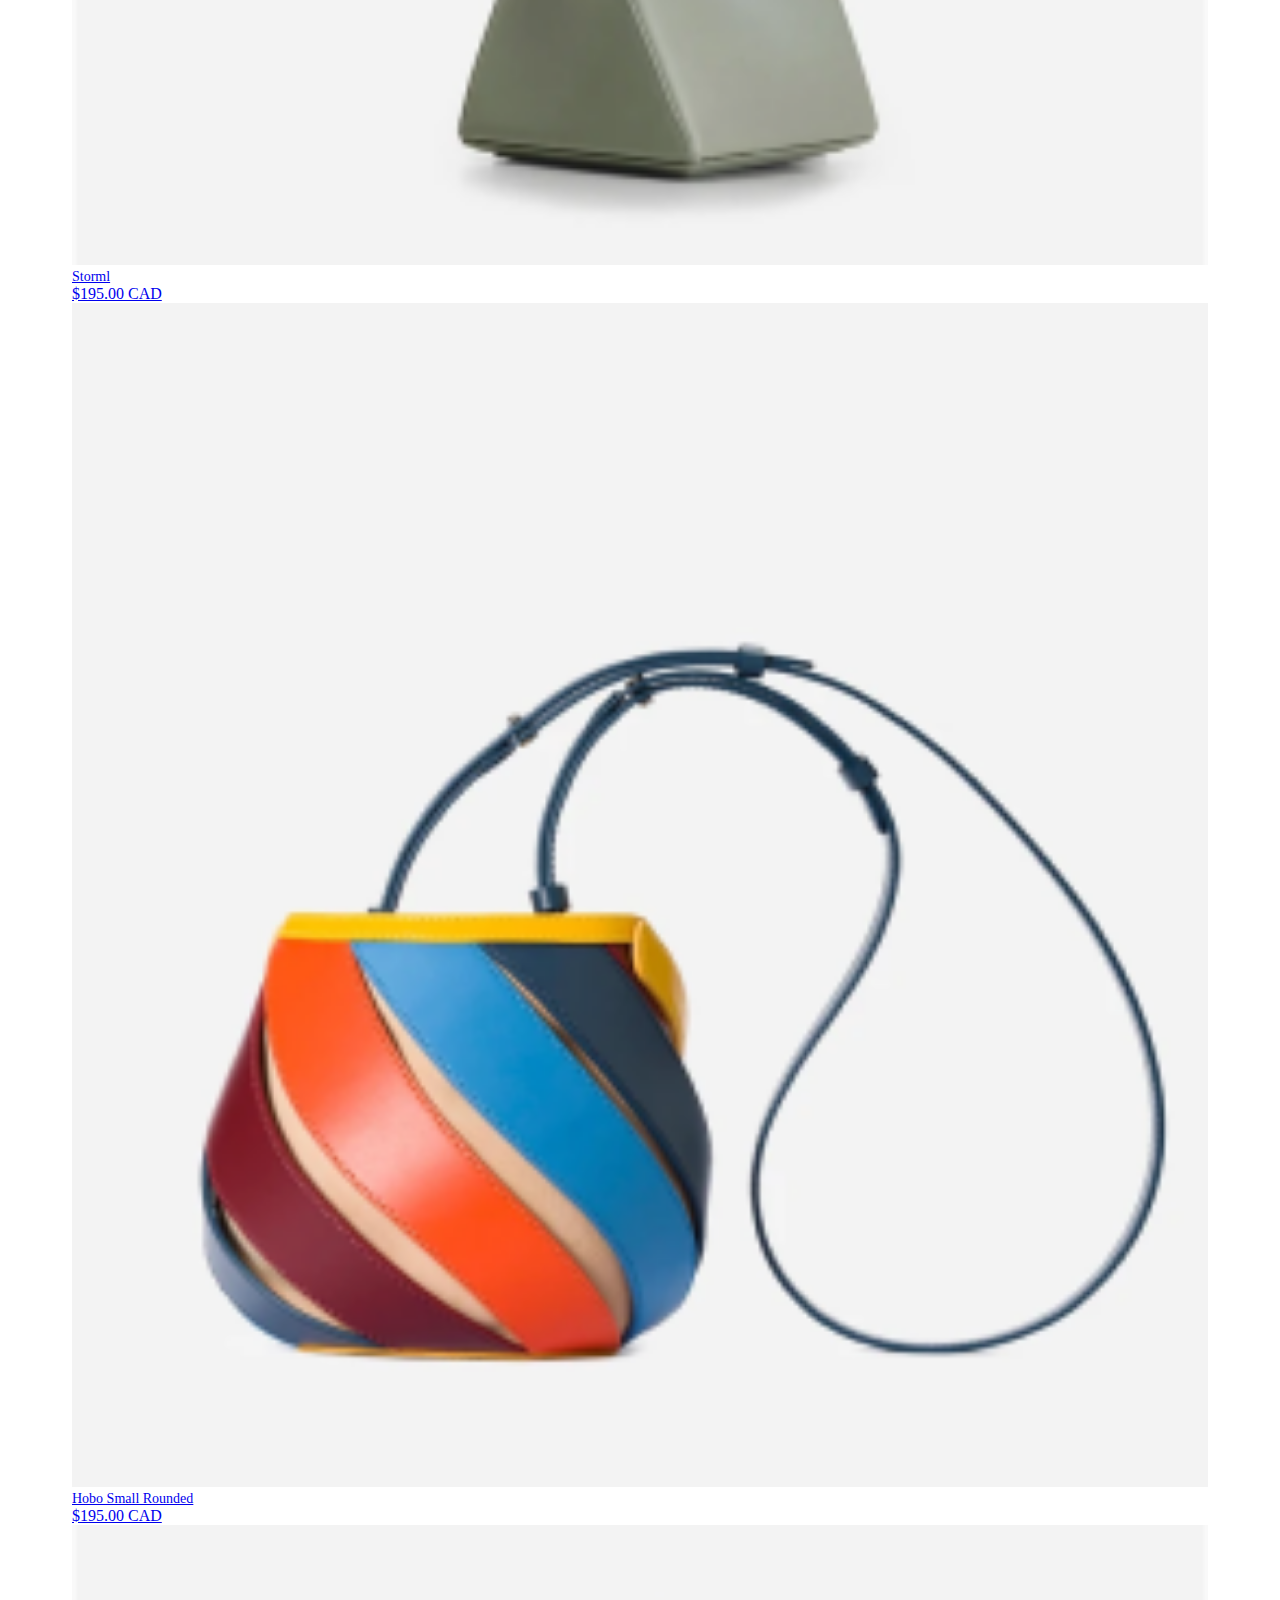
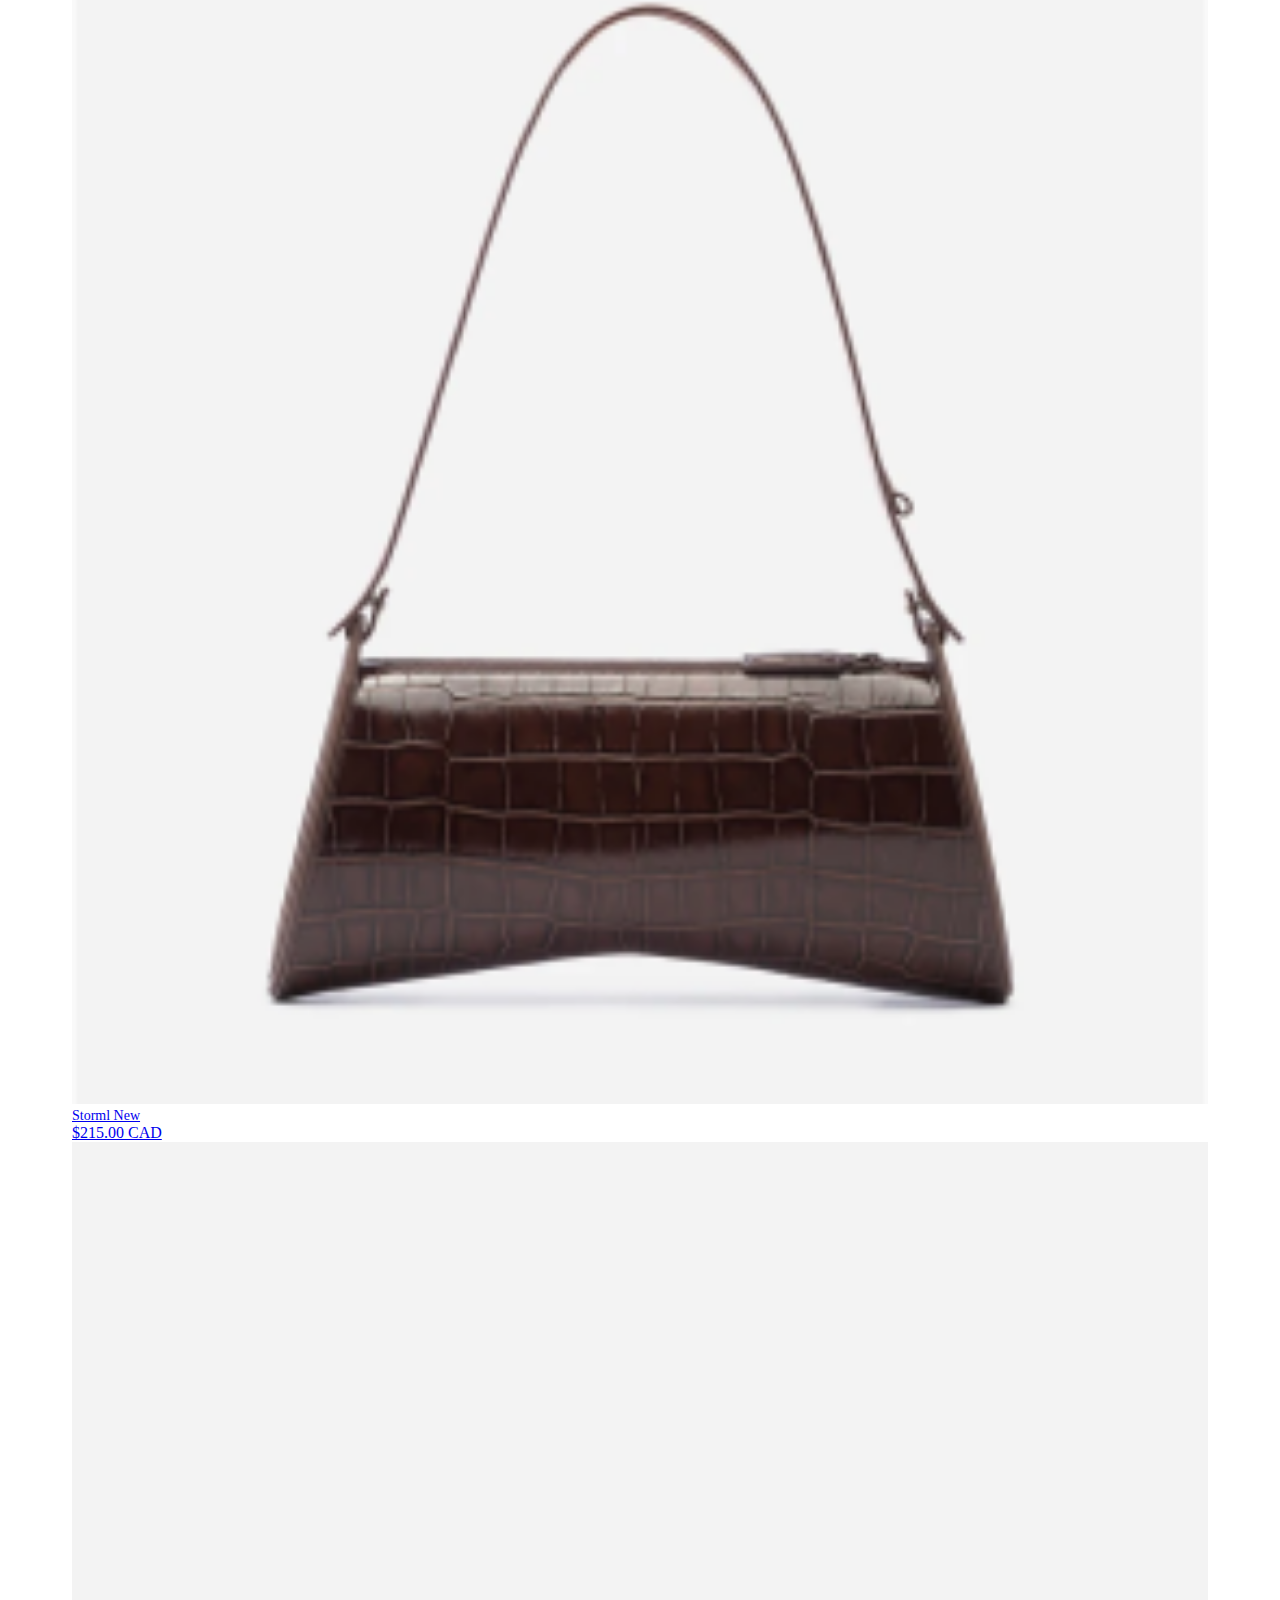
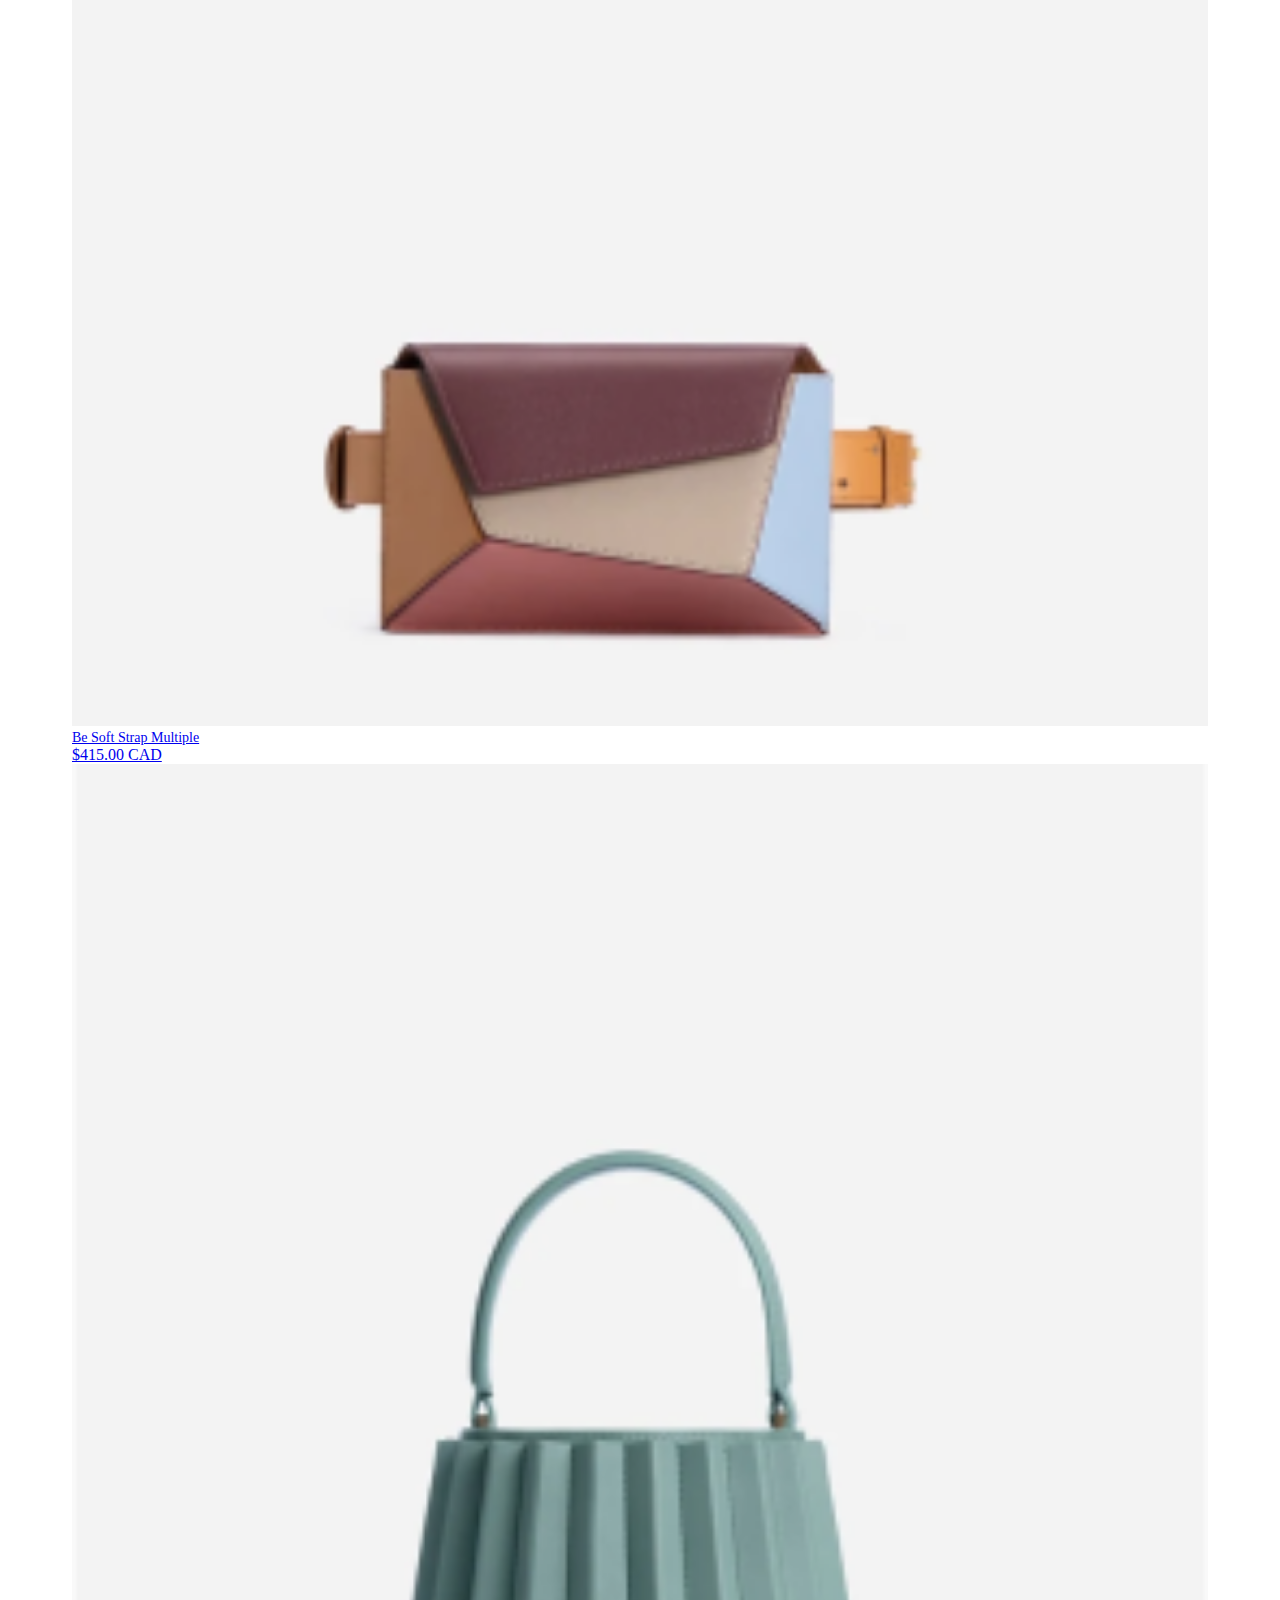
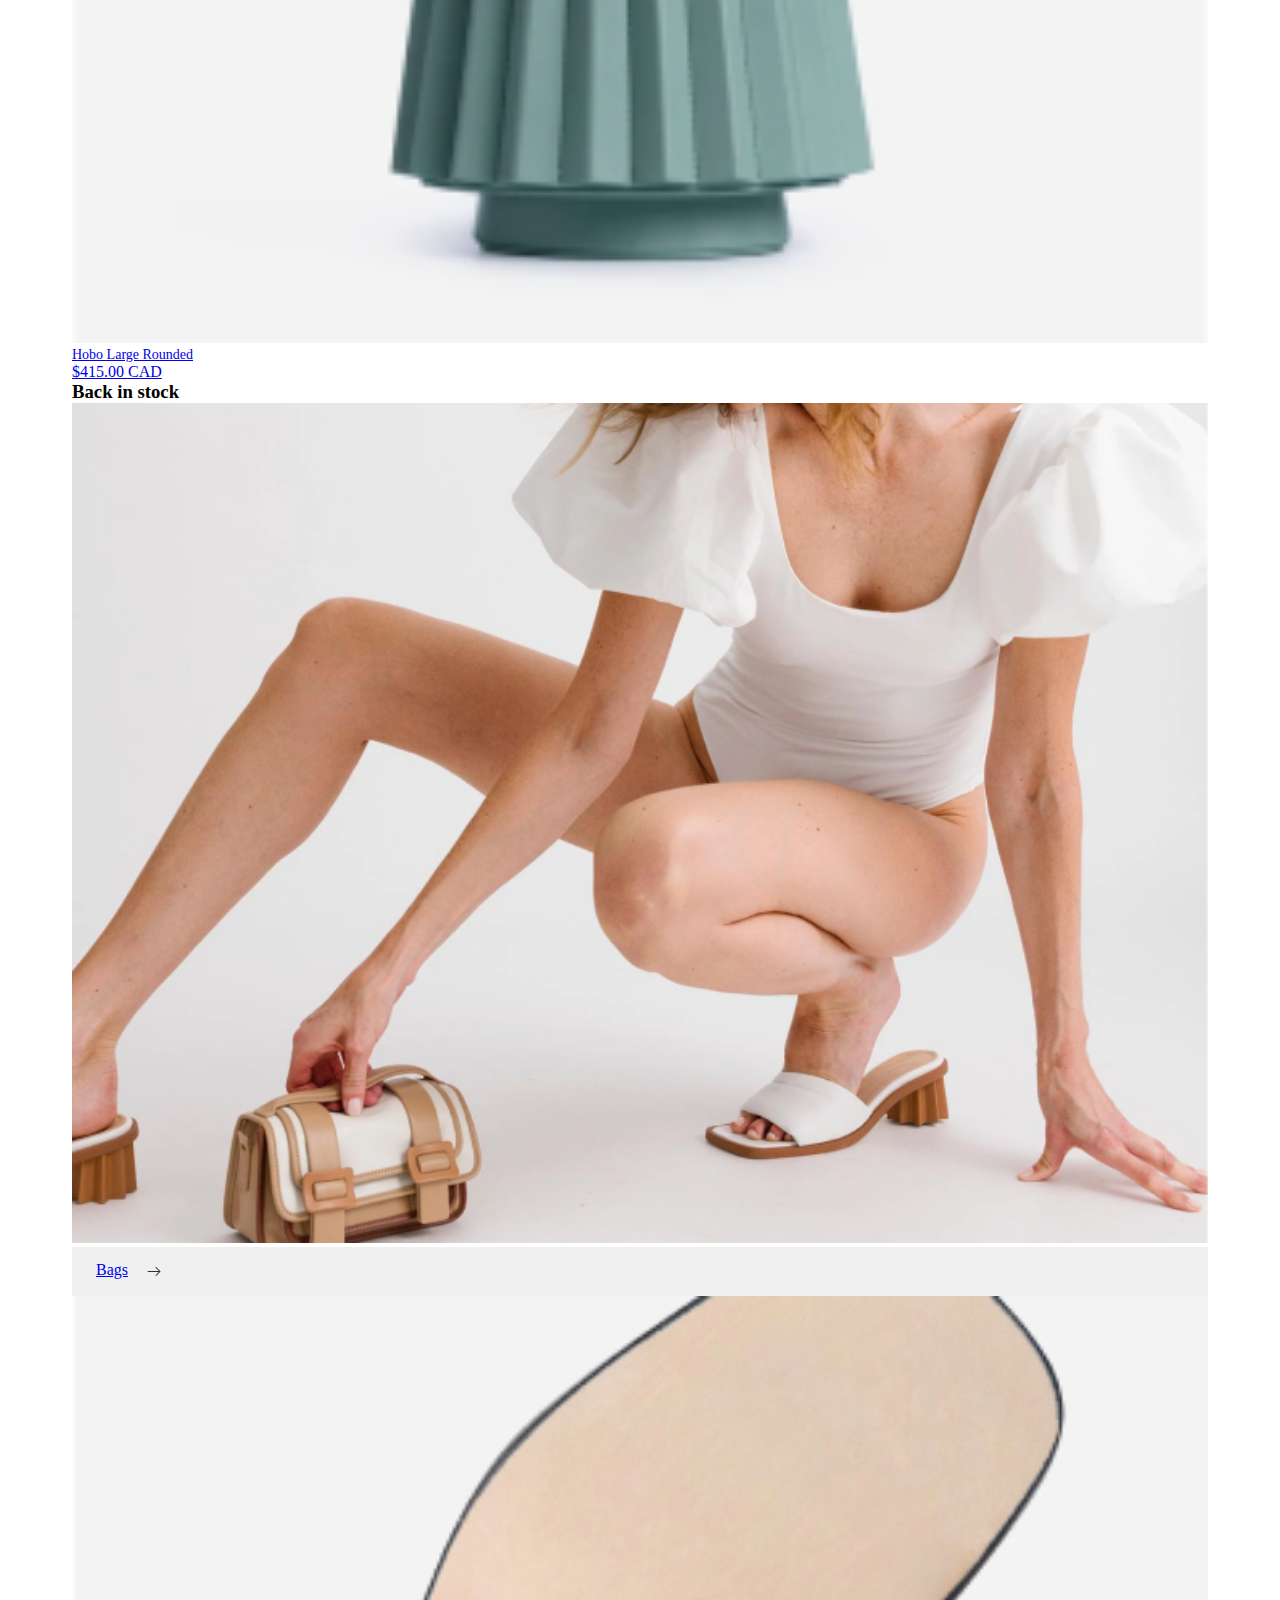
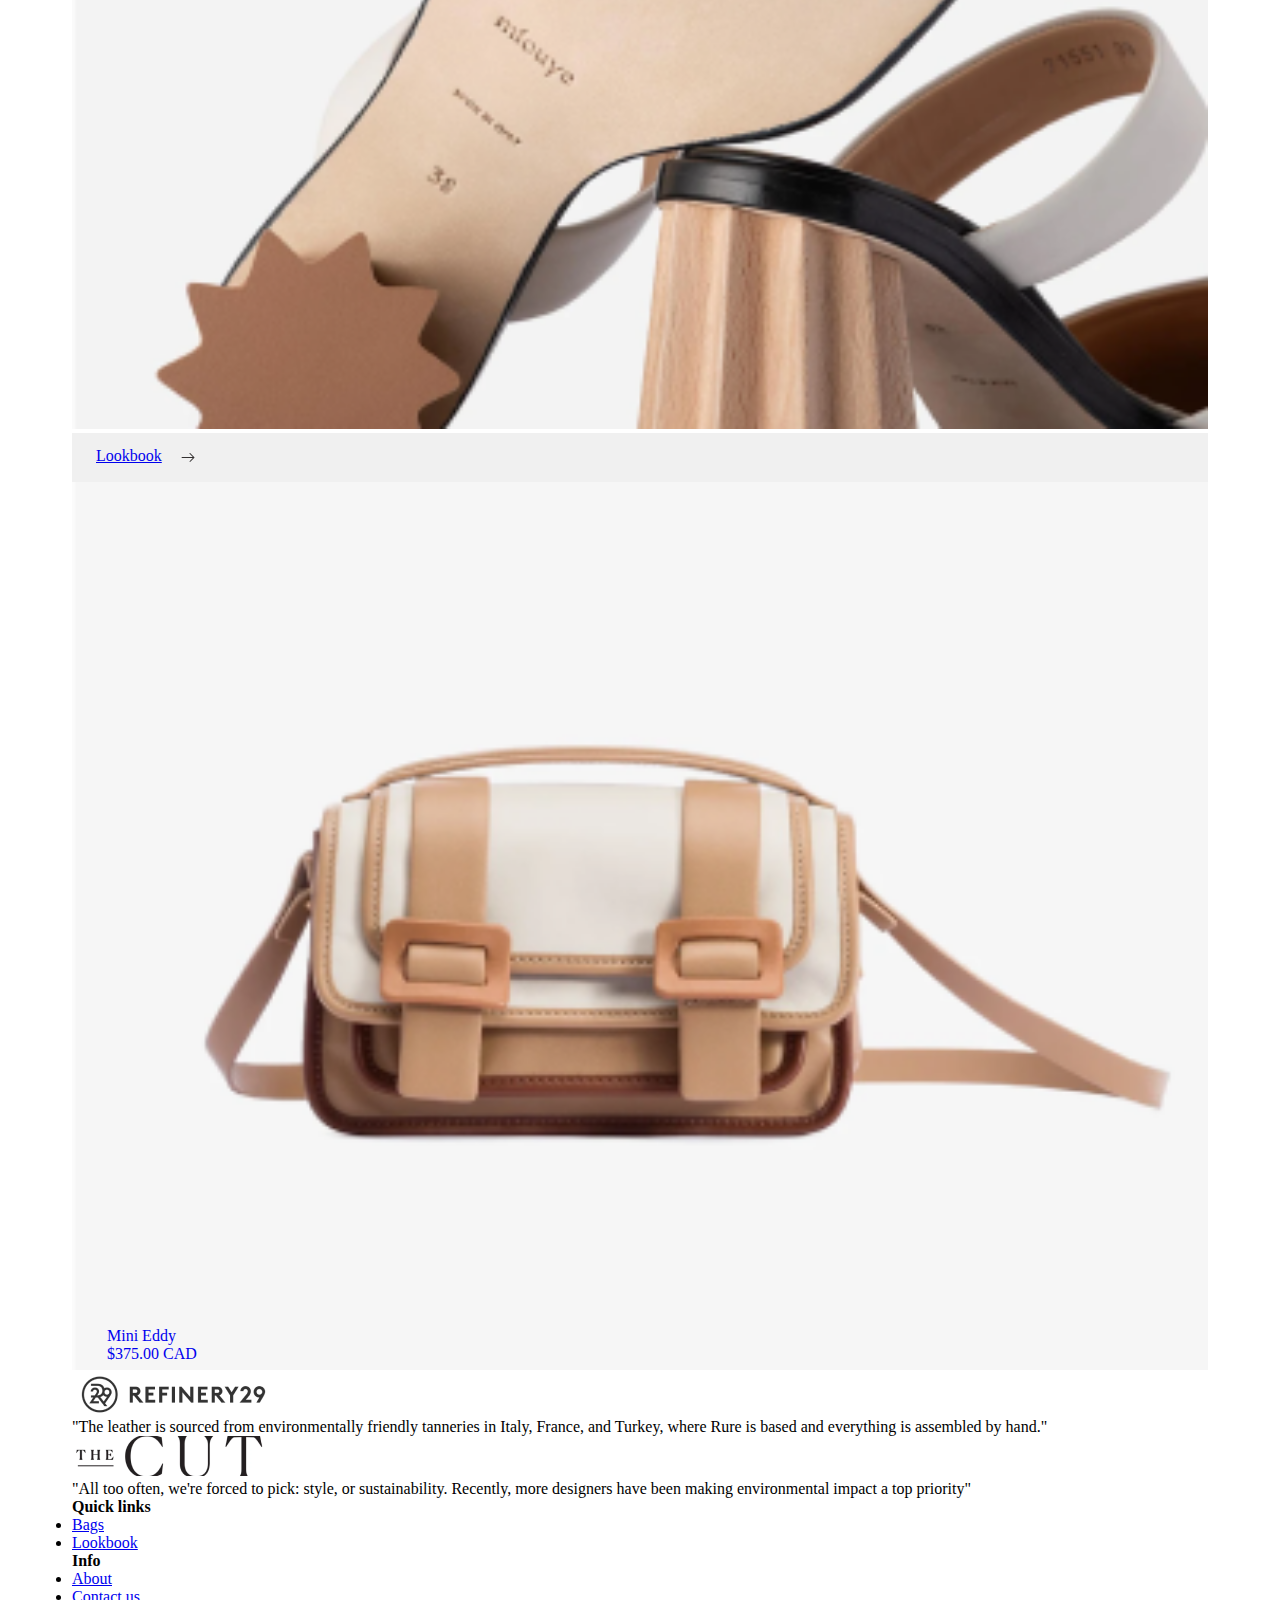
==== commit 4a5f630e: "adding product page" ====
--- a/pages/index.html
+++ b/pages/index.html
@@ -107,7 +107,7 @@
     <section class="container-fluid my-5">
       <ul class="row list-style-none">
         <li class="col-3 list-of-items__hover">
-            <a class="link-underline link-dark link-underline-opacity-0" href="#">
+            <a class="link-underline link-dark link-underline-opacity-0" href="../pages/product_page.html">
               <article id="1">
                 <img 
                 class="img-fluid back-in-stock__bags"
@@ -121,7 +121,7 @@
             </a>
         </li>
         <li class="col-3 list-of-items__hover">
-            <a class="link-underline link-dark link-underline-opacity-0" href="#"> 
+            <a class="link-underline link-dark link-underline-opacity-0" href="../pages/product_page.html"> 
               <article id="2">
                 <img 
                 class="img-fluid back-in-stock__bags"
@@ -137,7 +137,7 @@
       </ul>
       <ul class="row list-style-none">
         <li class="col-3 list-of-items__hover">
-          <a class="link-underline link-dark link-underline-opacity-0" href="#">
+          <a class="link-underline link-dark link-underline-opacity-0" href="../pages/product_page.html">
             <article id="3">
               <img
               class="img-fluid back-in-stock__bags"
@@ -151,7 +151,7 @@
           </a>
         </li>
         <li class="col-3 list-of-items__hover">
-          <a class="link-underline link-dark link-underline-opacity-0" href="#">
+          <a class="link-underline link-dark link-underline-opacity-0" href="../pages/product_page.html">
             <article id="4">
               <img
               class="img-fluid back-in-stock__bags"
@@ -165,7 +165,7 @@
           </a>
         </li>
         <li class="col-3 list-of-items__hover">
-          <a class="link-underline link-dark link-underline-opacity-0" href="#">
+          <a class="link-underline link-dark link-underline-opacity-0" href="../pages/product_page.html">
             <article id="5">
               <img
               class="img-fluid back-in-stock__bags"
@@ -179,7 +179,7 @@
           </a>
         </li>
         <li class="col-3 list-of-items__hover">
-          <a class="link-underline link-dark link-underline-opacity-0" href="#">
+          <a class="link-underline link-dark link-underline-opacity-0" href="../pages/product_page.html">
             <article id="6">
               <img
               class="img-fluid back-in-stock__bags"
@@ -193,7 +193,7 @@
           </a>
         </li>
         <li class="col-3 list-of-items__hover">
-          <a class="link-underline link-dark link-underline-opacity-0" href="#">
+          <a class="link-underline link-dark link-underline-opacity-0" href="../pages/product_page.html">
             <article id="7">
               <img
               class="img-fluid back-in-stock__bags"
@@ -207,7 +207,7 @@
           </a>
         </li>
         <li class="col-3 list-of-items__hover">
-          <a class="link-underline link-dark link-underline-opacity-0" href="#">
+          <a class="link-underline link-dark link-underline-opacity-0" href="../pages/product_page.html">
             <article id="8">
               <img
               class="img-fluid back-in-stock__bags"
@@ -221,7 +221,7 @@
           </a>
         </li>
         <li class="col-3 list-of-items__hover">
-          <a class="link-underline link-dark link-underline-opacity-0" href="#">
+          <a class="link-underline link-dark link-underline-opacity-0" href="../pages/product_page.html">
             <article id="9">
               <img
               class="img-fluid back-in-stock__bags"
@@ -235,7 +235,7 @@
           </a>
         </li>
         <li class="col-3 list-of-items__hover">
-          <a class="link-underline link-dark link-underline-opacity-0" href="#">
+          <a class="link-underline link-dark link-underline-opacity-0" href="../pages/product_page.html">
             <article id="10">
               <img
               class="img-fluid back-in-stock__bags"
@@ -257,7 +257,7 @@
       <h3 class="my-5">Back in stock</h3>
       <div class="row">
         <div class="col-8">
-          <a class="link-underline link-dark link-underline-opacity-0" href="#">
+          <a class="link-underline link-dark link-underline-opacity-0" href="../pages/collection.html">
             <img
             class="img-fluid back-in-stock__bags"
             src="../assets/images/index/back-in-stock-bags.png"
@@ -273,13 +273,13 @@
         </div>
         <div class="col d-flex flex-column justify-content-between">
           <div class="row">
-            <a class="link-underline link-dark link-underline-opacity-0" href="#">
+            <a class="link-underline link-dark link-underline-opacity-0" href="../pages/lookbook.html">
               <img
               class="img-fluid back-in-stock__bags"
               src="../assets/images/index/back-in-stock-shoes.png"
-              alt="Обложка для обуви">
+              alt="Обложка lookbook">
               <div class="back-in-stock__caption">
-                <p>Shoes</p>
+                <p>Lookbook</p>
                 <img 
                 src="../assets/icons/index/arrow-right.svg"
                 alt="иконка вперед"
@@ -288,7 +288,7 @@
             </a>
           </div>
           <div class="row">
-            <a class="link-underline link-dark link-underline-opacity-0 photo__relative" href="#">
+            <a class="link-underline link-dark link-underline-opacity-0 photo__relative" href="../pages/collection.html">
               <img
               class="img-fluid back-in-stock__bags"
               src="../assets/images/index/mini-eddy.png"
@@ -335,10 +335,7 @@
           <h4 class="my-3">Quick links</h4>
           <ul class="navbar-nav">
             <li class="my-2">
-              <a class="link-underline link-dark link-underline-opacity-0 photo__relative" href="#">Bags</a>
-            </li>
-            <li class="my-2">
-              <a class="link-underline link-dark link-underline-opacity-0 photo__relative" href="#">Shoes</a>
+              <a class="link-underline link-dark link-underline-opacity-0 photo__relative" href="../pages/collection.html">Bags</a>
             </li>
             <li class="my-2">
               <a class="link-underline link-dark link-underline-opacity-0 photo__relative" href="../pages/lookbook.html">Lookbook</a>
@@ -353,9 +350,6 @@
             </li>
             <li class="my-2">
               <a class="link-underline link-dark link-underline-opacity-0 photo__relative" href="../pages/contact.html">Contact us</a>
-            </li>
-            <li class="my-2">
-              <a class="link-underline link-dark link-underline-opacity-0 photo__relative" href="#">Shipping policy</a>
             </li>
           </ul>
         </div>
--- a/style/index.css
+++ b/style/index.css
@@ -57,4 +57,8 @@
 
 .list-style-none {
   list-style: none;
+}
+
+.text-information {
+  display: block !important;
 }